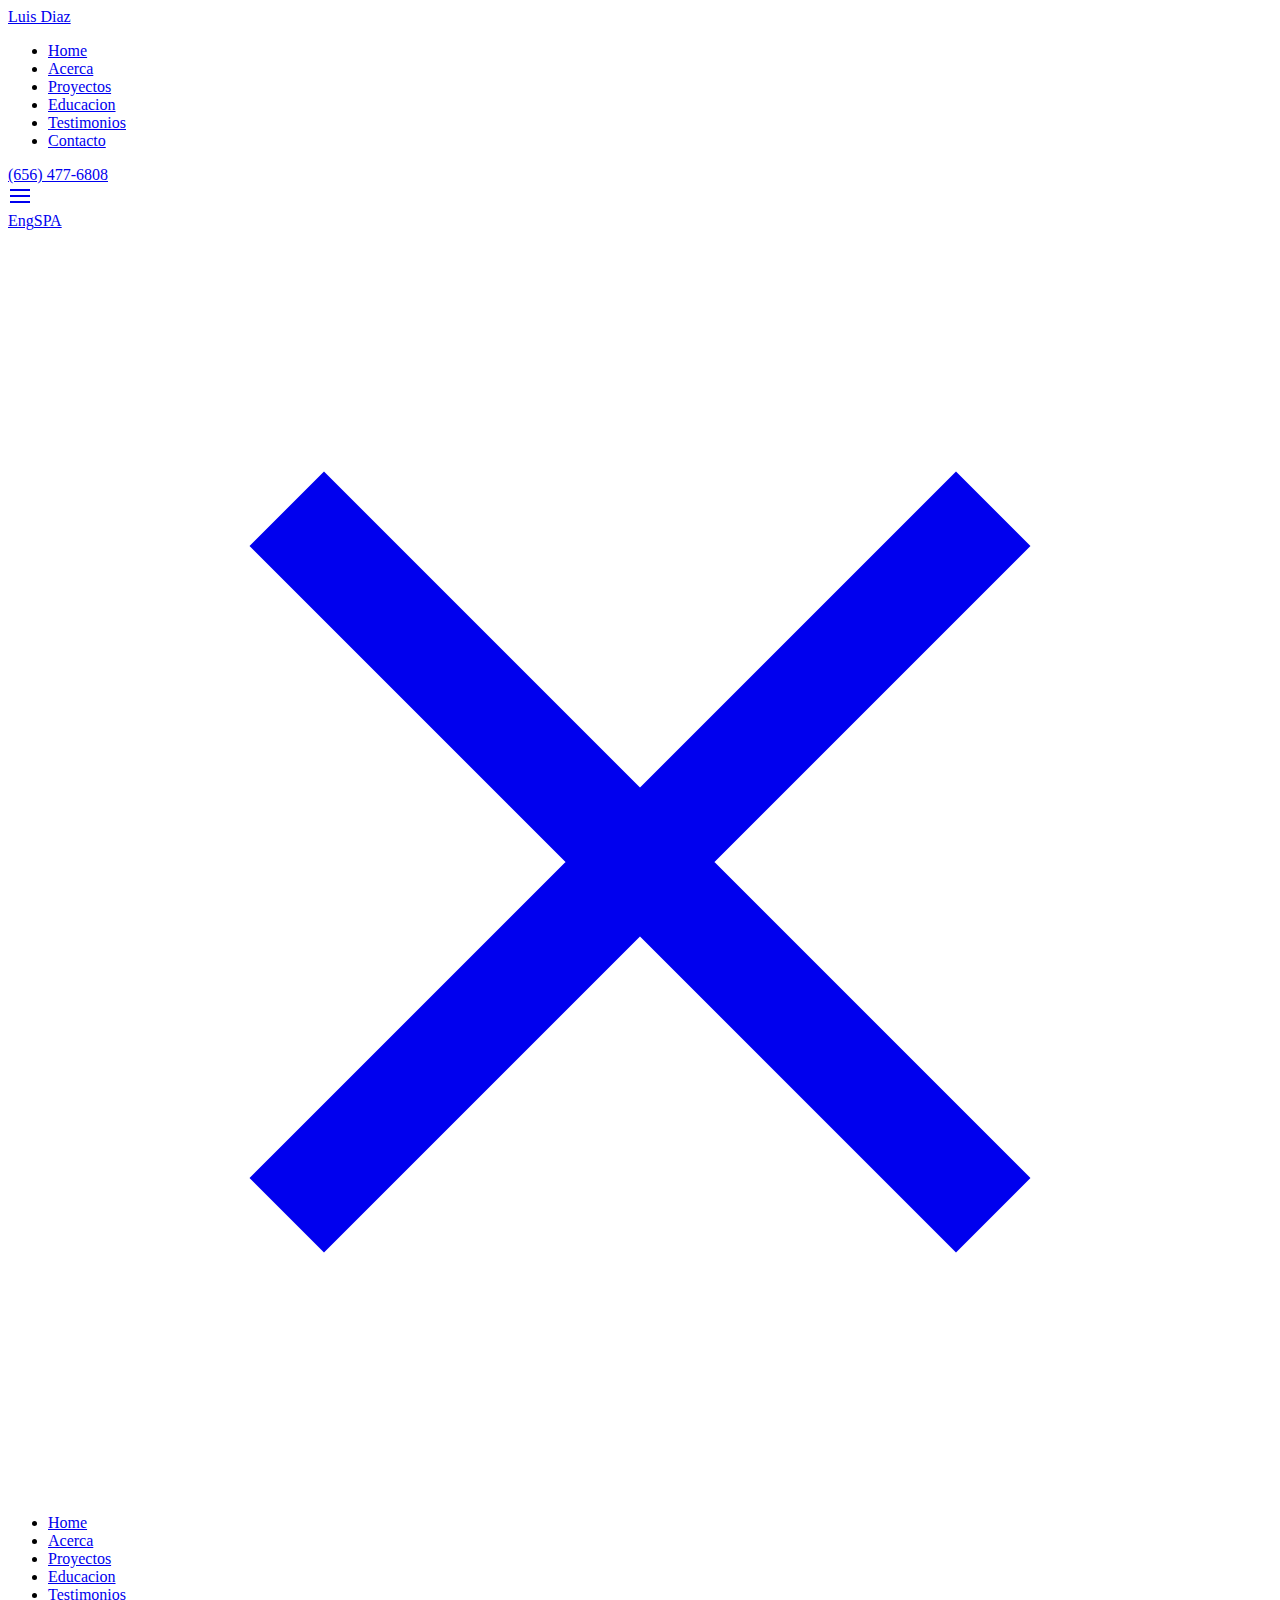
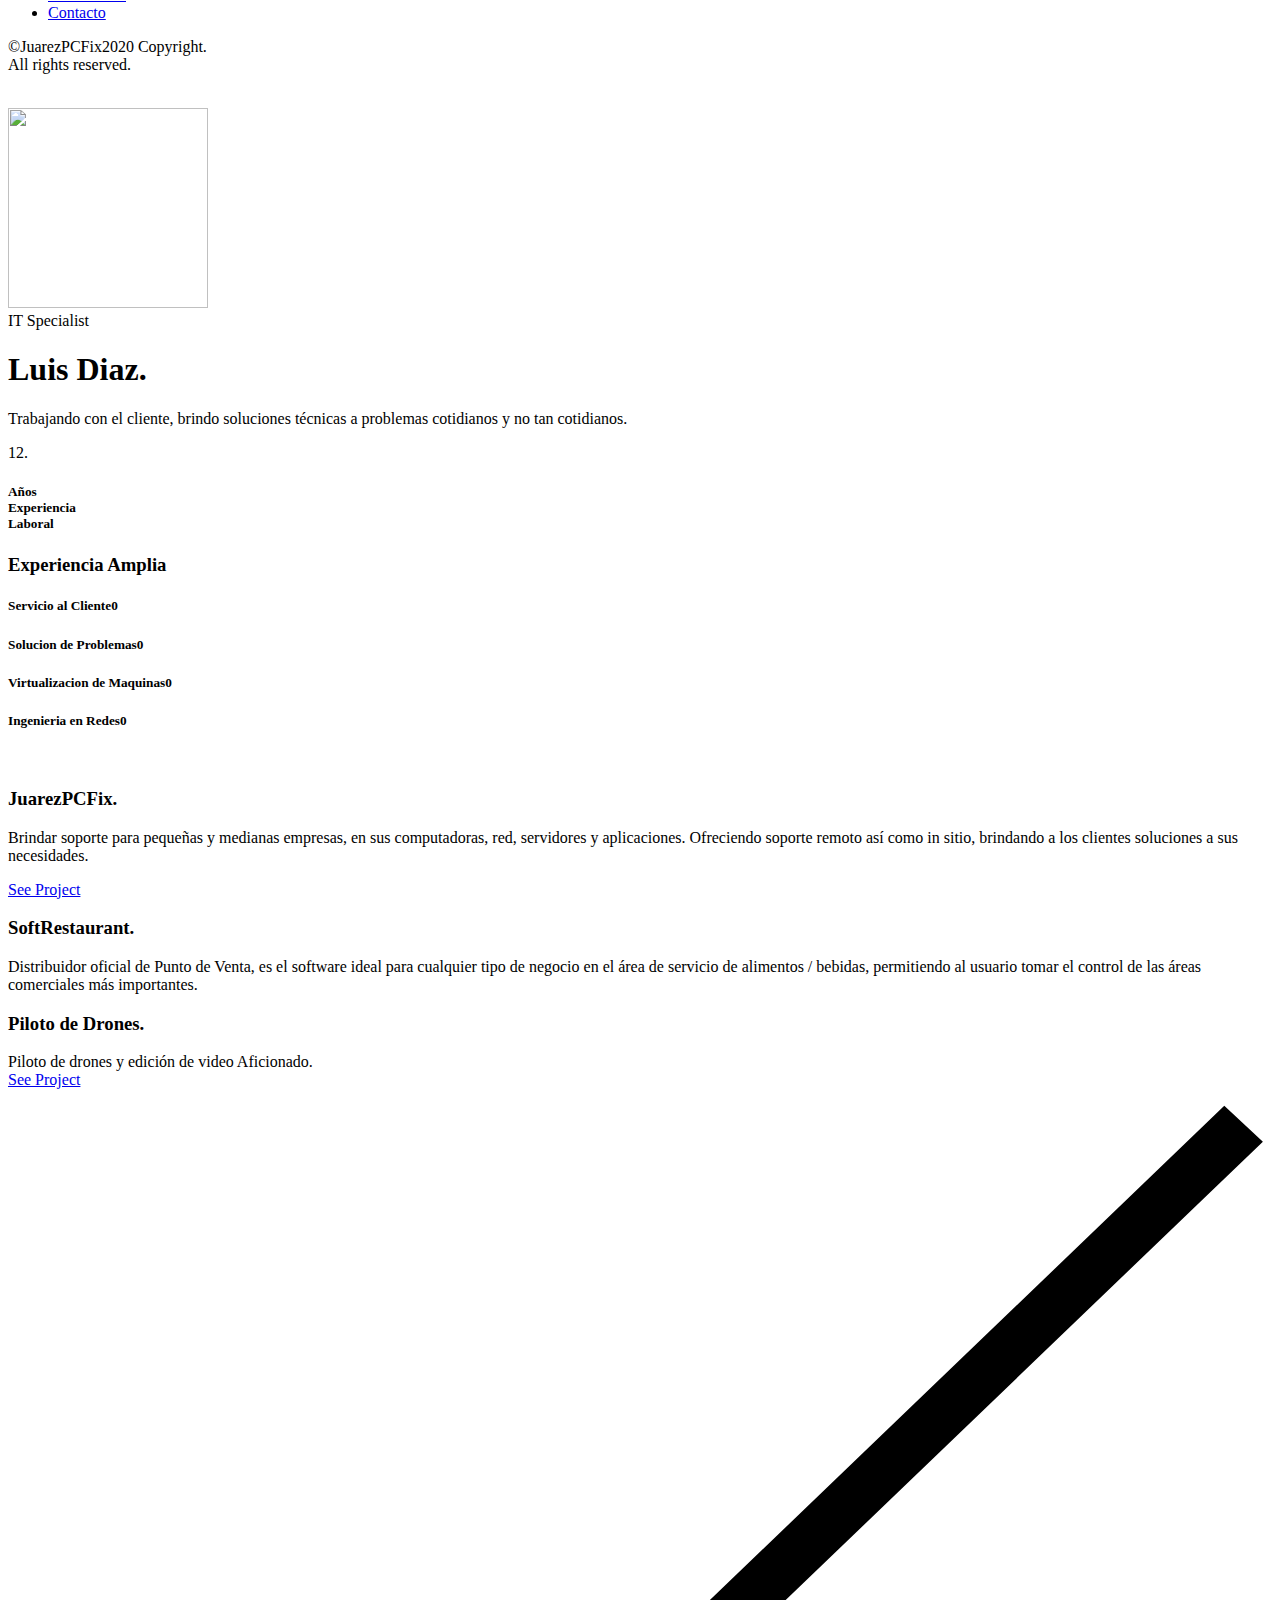
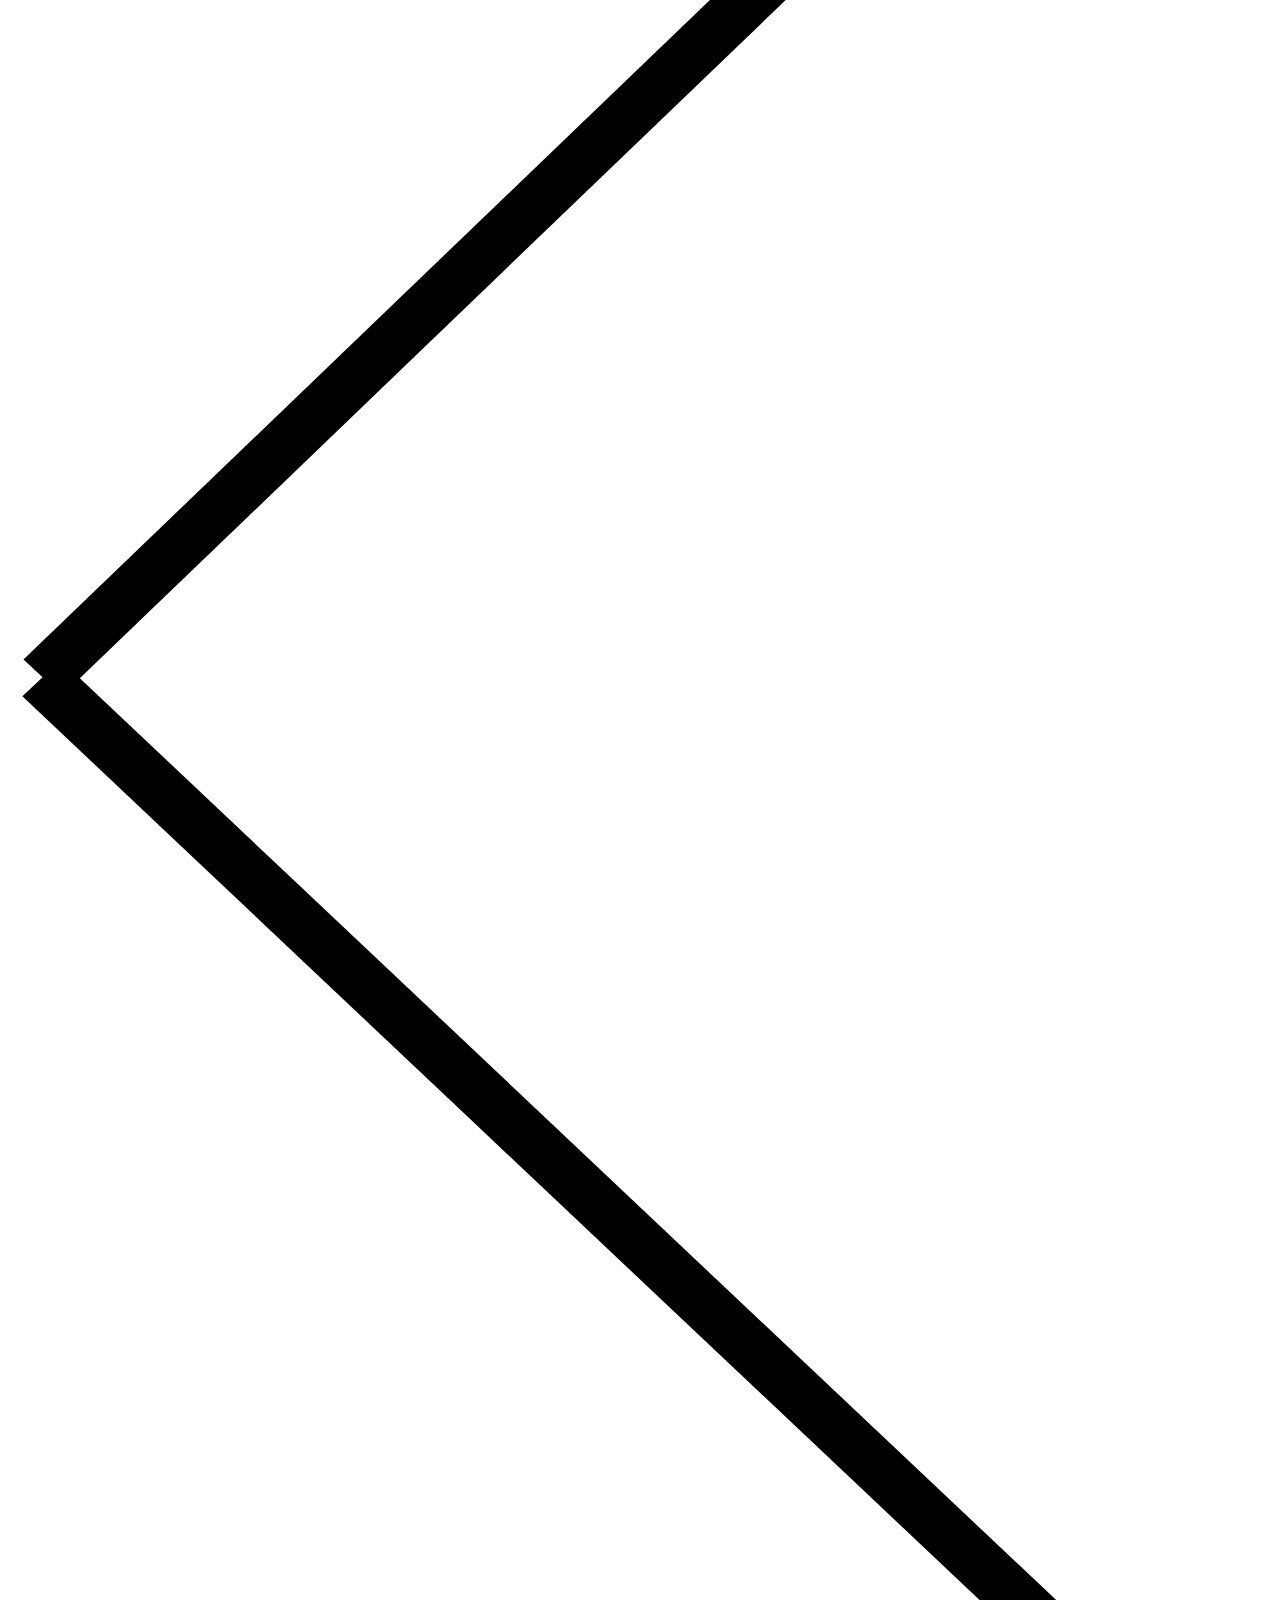
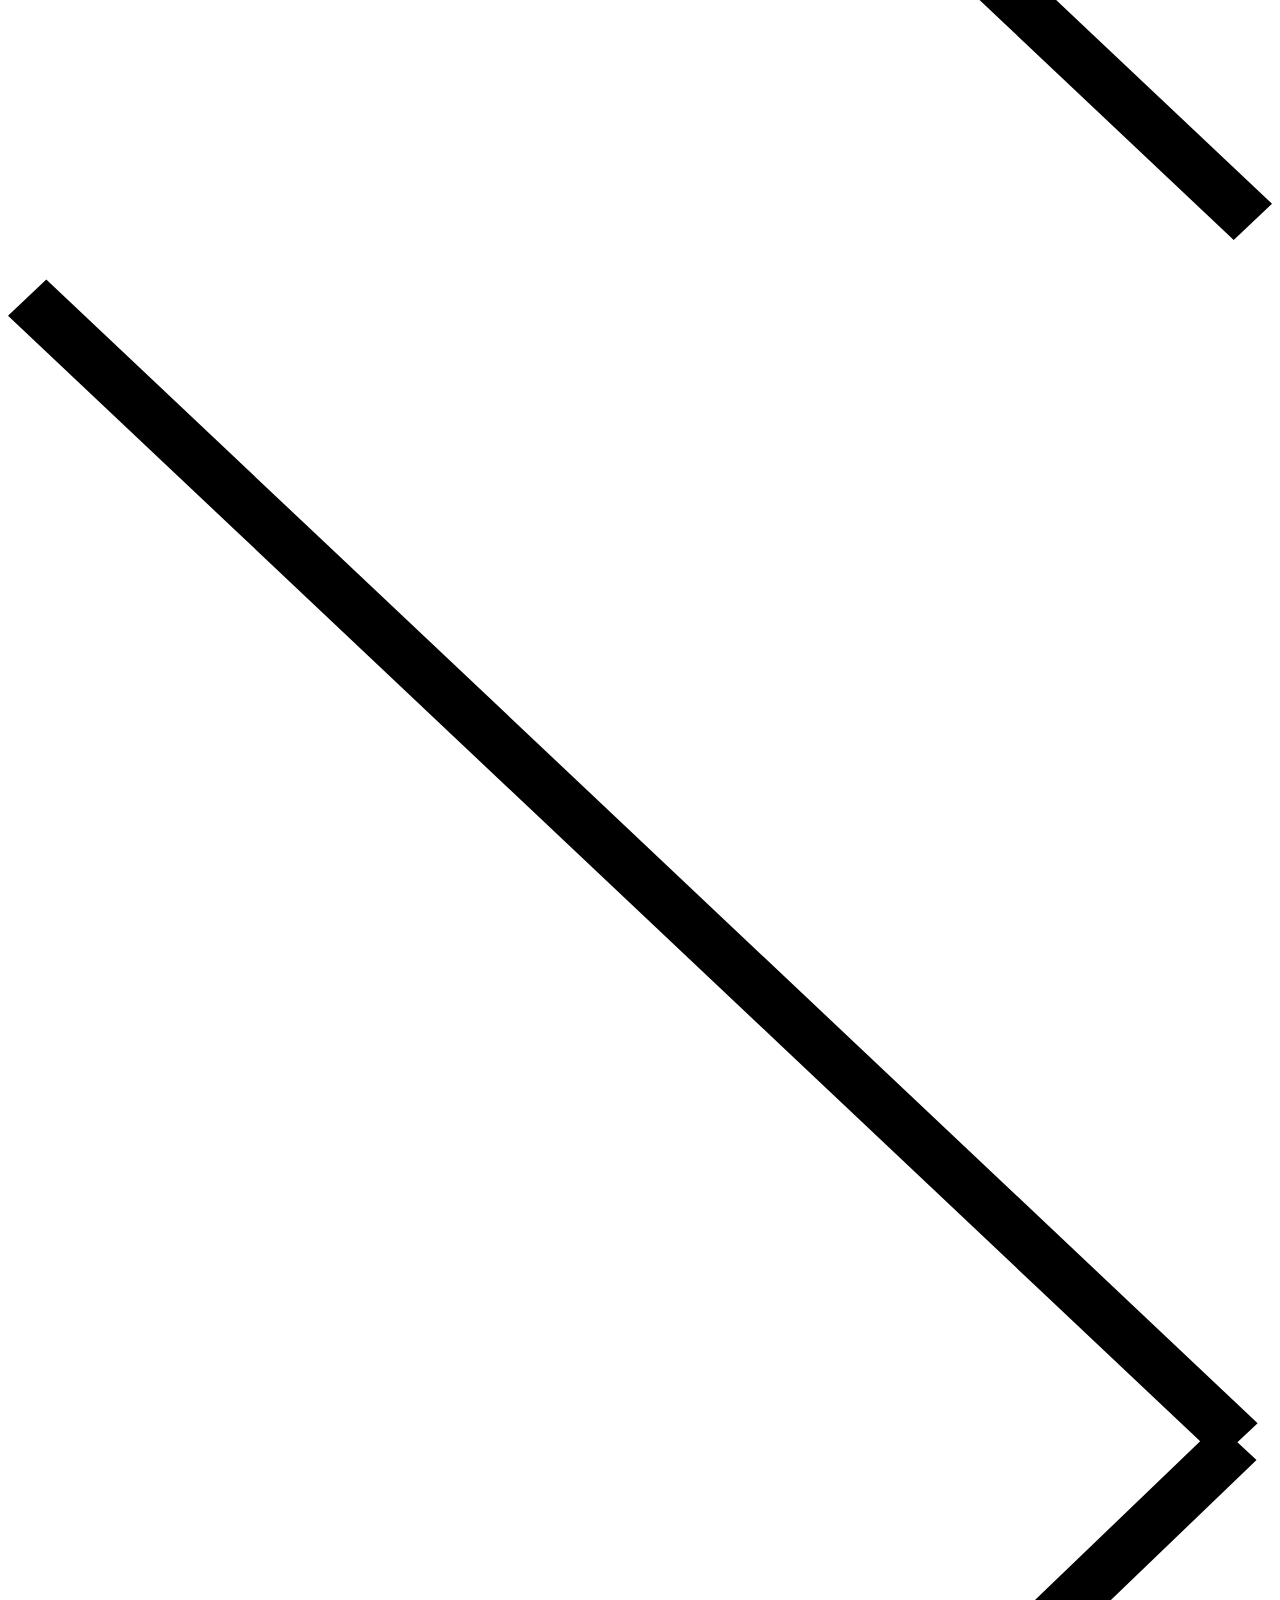
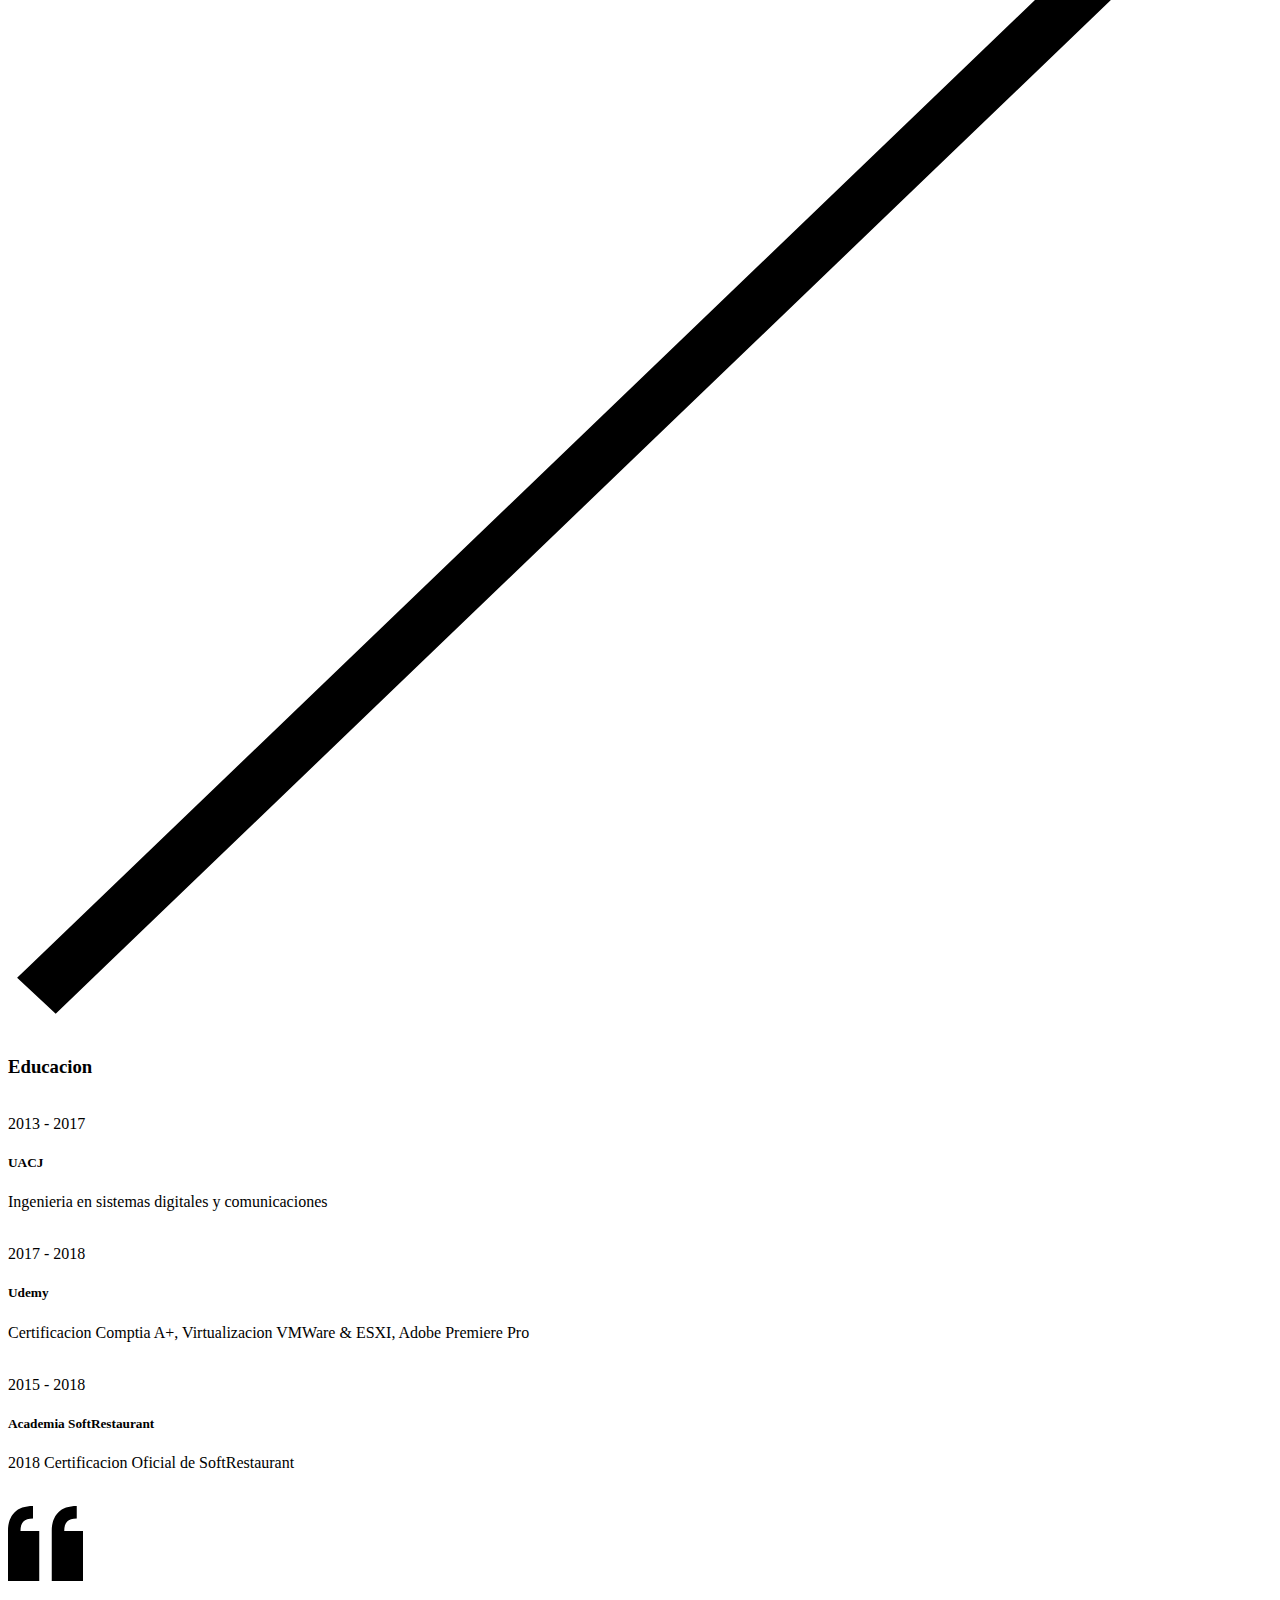
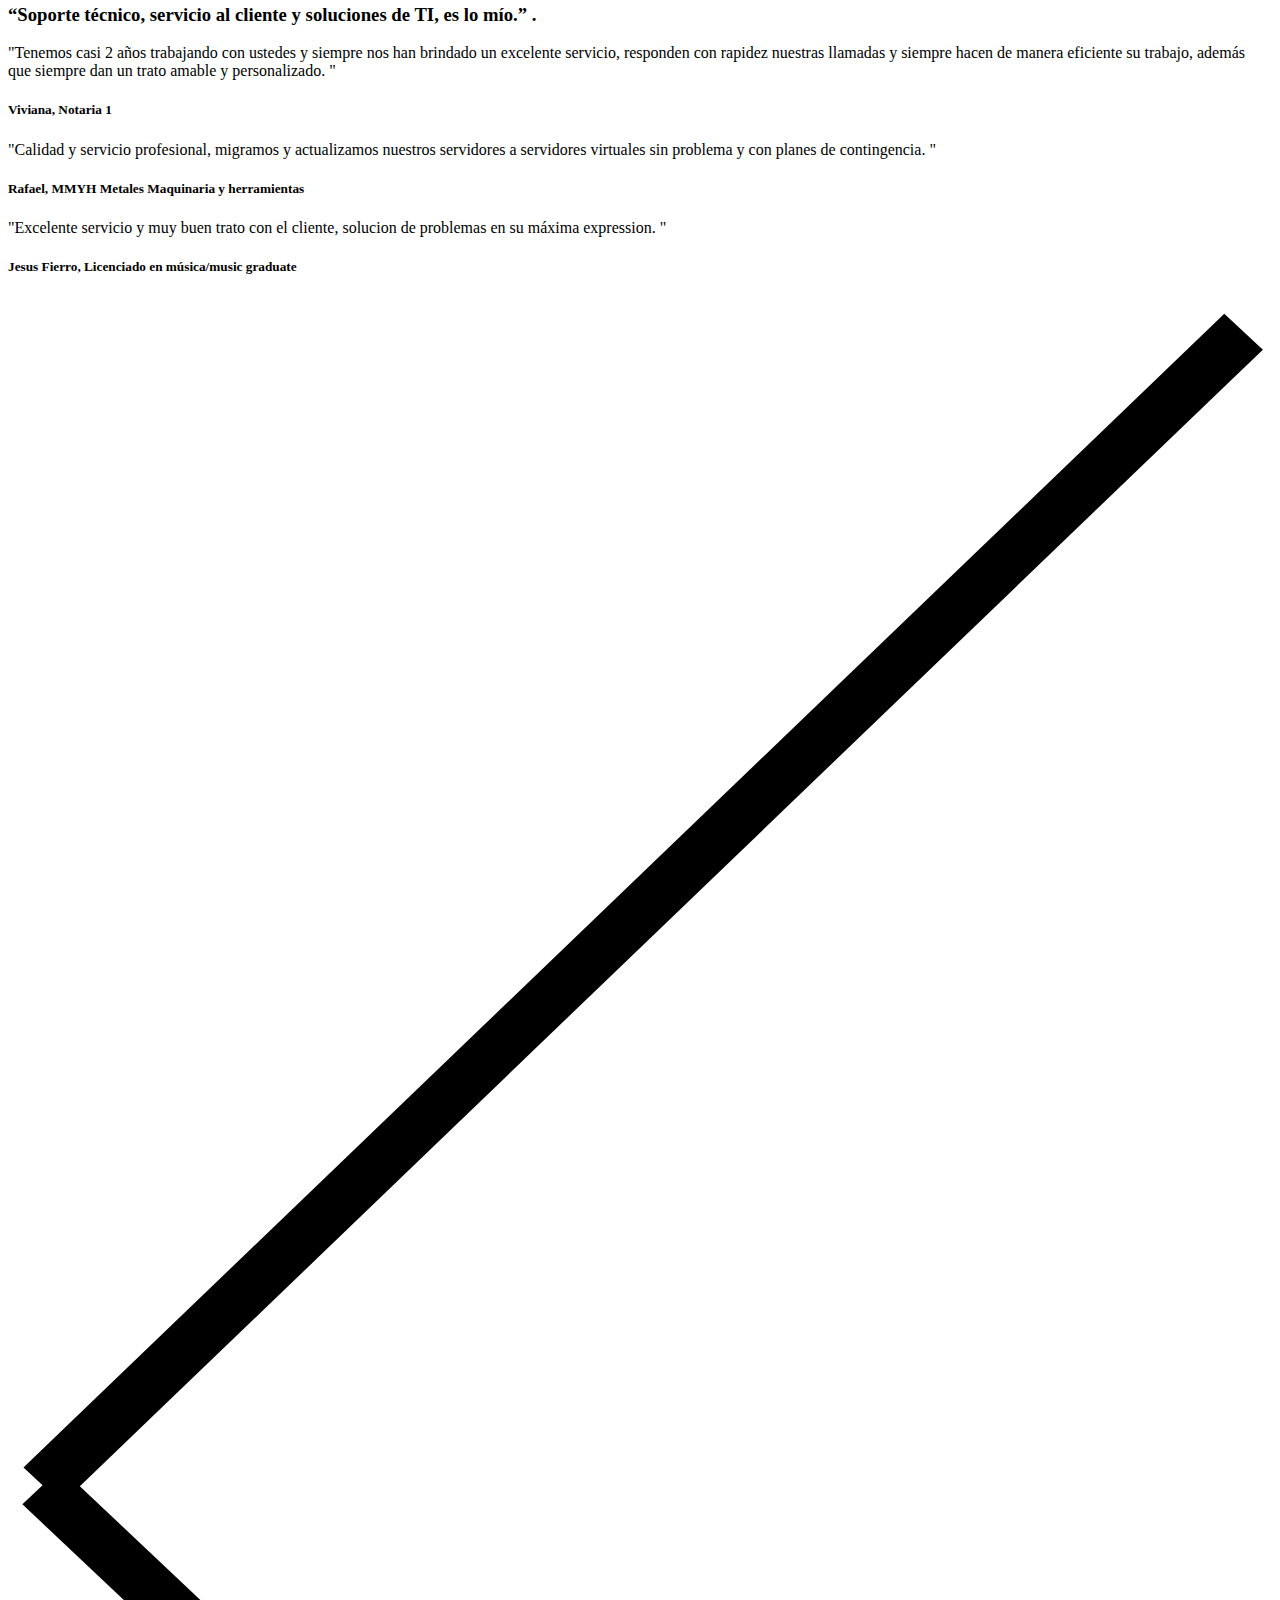
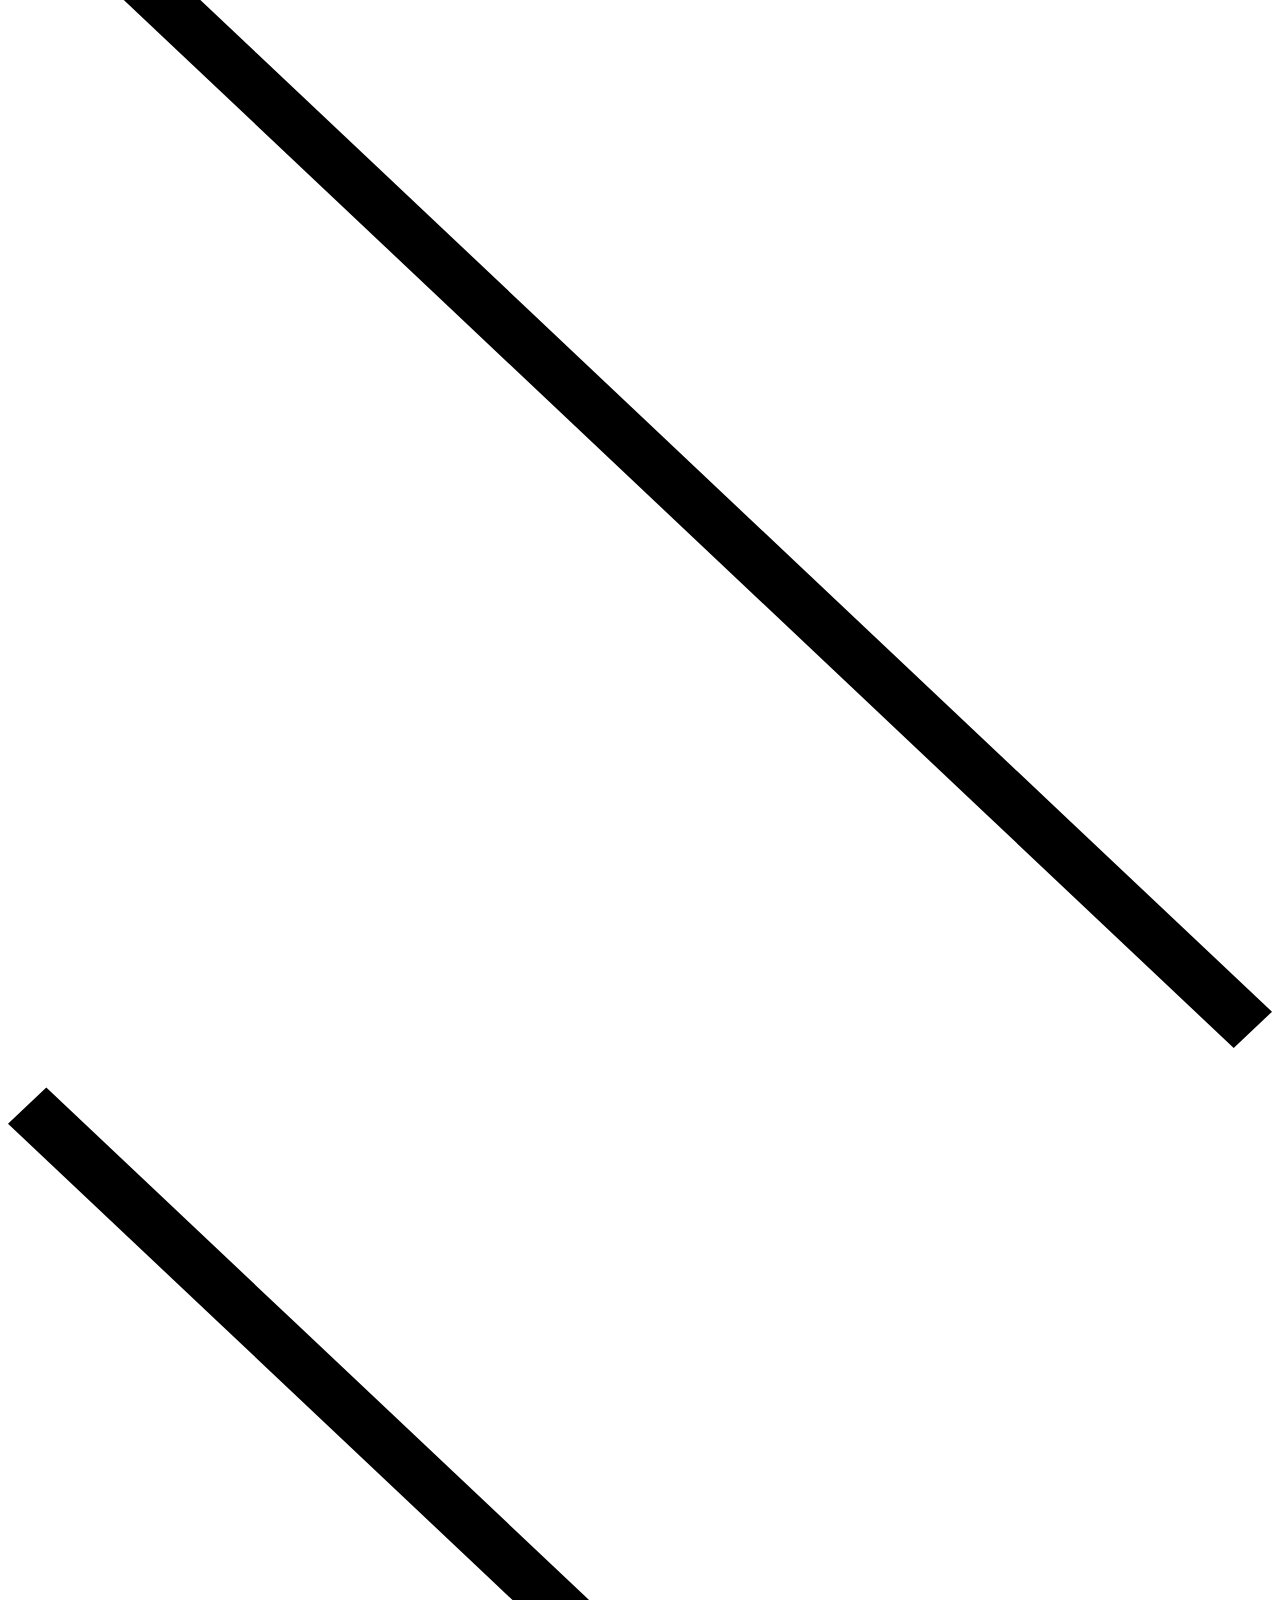
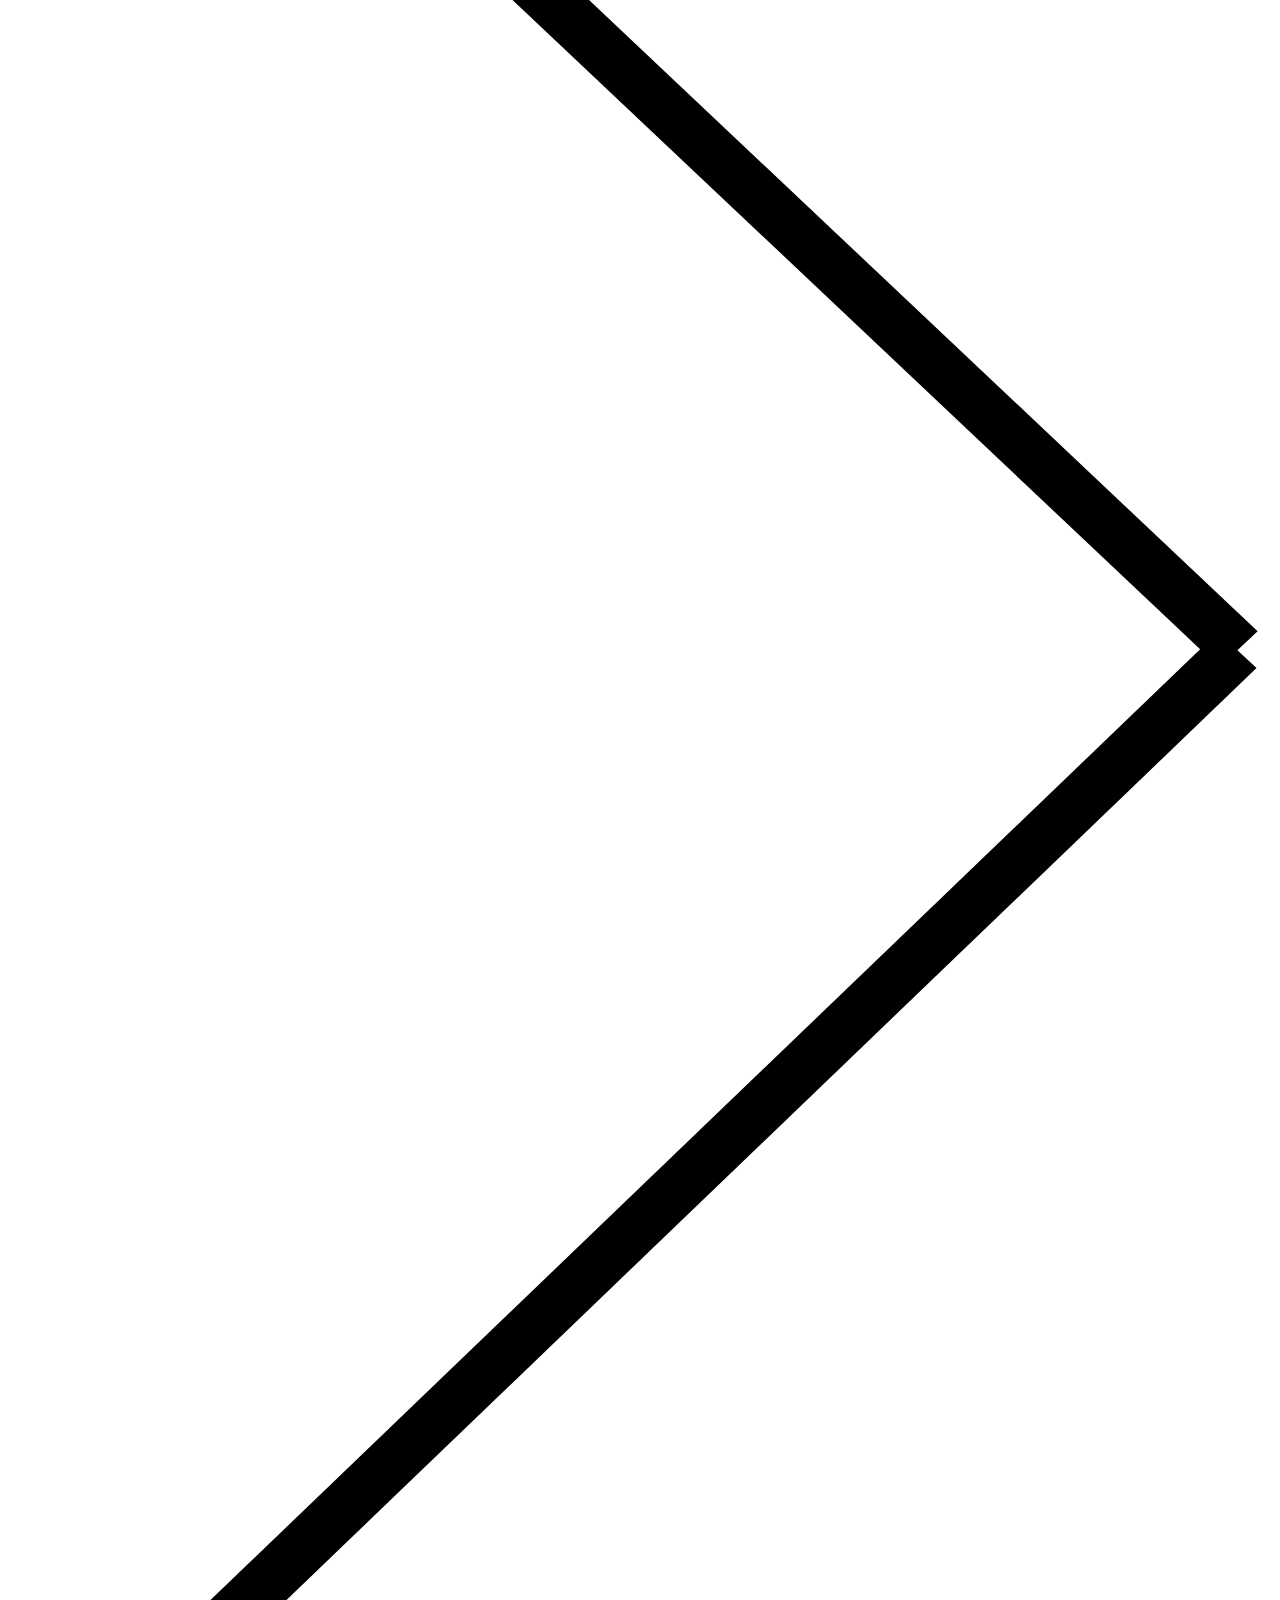
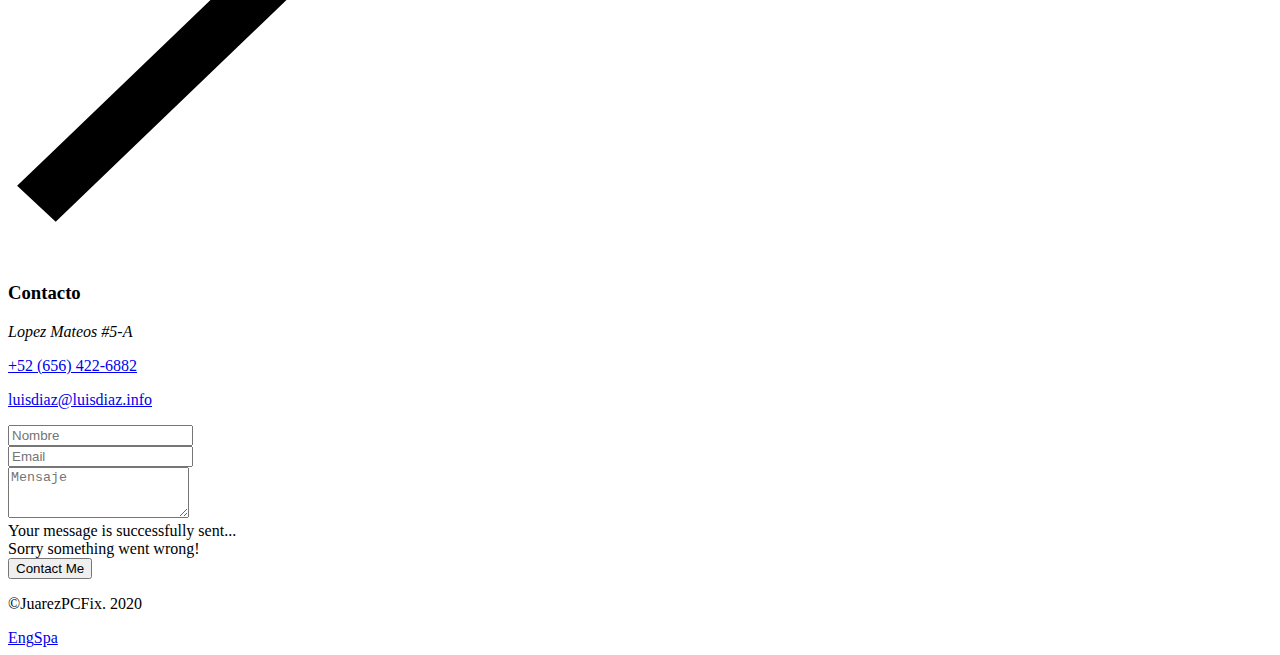
==== indexSpanish.html @ 2e0cf2b6 "updated projects in Spanish" ====
<!DOCTYPE html>
<html class="no-js vlt-is--homepage vlt-is--footer-fixed" lang="en">

<head>
	<meta charset="utf-8">
	<title>Luis Diaz - Pagina Principal</title></head></title>
	<meta name="description" content="Personal CV/Resume HTML5 Template">
	<meta http-equiv="X-UA-Compatible" content="IE=edge">
	<meta name="viewport" content="width=device-width, initial-scale=1, maximum-scale=1">
	<!--Favicon-->
	<link rel="icon" type="image/svg" href="assets/img/root/favicon.svg">
	<!--Framework-->
	<link rel="stylesheet" href="assets/css/framework/bootstrap.min.css">
	<!--Fonts-->
	<link rel="stylesheet" href="assets/fonts/Gilroy/style.css">
	<!--Icons-->
	<link rel="stylesheet" href="assets/fonts/LineIcons/Pro-Regular/font-css/LineIcons.css">
	<!--Plugins-->
	<link rel="stylesheet" href="assets/css/vlt-plugins.min.css">
	<!--Style-->
	<link rel="stylesheet" href="assets/css/vlt-main.min.css">
	<!--Custom-->
	<link rel="stylesheet" href="assets/css/custom.css">
</head>

<body class=" animsition">
	<!--Header-->
	<header class="vlt-header vlt-header--default">
		<div class="vlt-navbar vlt-navbar--main vlt-navbar--transparent vlt-navbar--sticky">
			<div class="vlt-navbar-background"></div>
			<div class="vlt-navbar-inner">
				<div class="vlt-navbar-inner--left">
					<!--Logo--><a class="vlt-navbar-logo" href="index.html">Luis Diaz<span class="has-accent-color"></span></a>
				</div>
				<div class="vlt-navbar-inner--center">
					<div class="container">
						<nav class="vlt-default-menu__navigation">
							<!--Navigation-->
							<ul class="sf-menu">
								<li data-menuanchor="Home"><a href="#Home">Home</a>
								</li>
								<li data-menuanchor="About"><a href="#About">Acerca</a>
								</li>
								<li data-menuanchor="Projects"><a href="#Projects">Proyectos</a>
								</li>
								<li data-menuanchor="Education"><a href="#Education">Educacion</a>
								</li>
								<li data-menuanchor="Testimonials"><a href="#Testimonials">Testimonios</a>
								</li>

								<li data-menuanchor="Contact"><a href="#Contact">Contacto</a>
								</li>
							</ul>
						</nav>
					</div>
				</div>
				<div class="vlt-navbar-inner--right">
					<div class="d-flex align-items-center">
						<!--Contacts-->
						<div class="vlt-navbar-contacts"><a href="tel:+72126742510">(656) 477-6808</a></div>
						<!--Menu Burger--><a class="vlt-menu-burger js-offcanvas-menu-open" href="#"><svg xmlns="http://www.w3.org/2000/svg" width="24" height="24" viewBox="0 0 24 24" fill="none" stroke="currentColor" stroke-width="2" stroke-linecap="square" stroke-linejoin="round">
								<line x1="3" y1="12" x2="21" y2="12" />
								<line x1="3" y1="6" x2="21" y2="6" />
								<line x1="3" y1="18" x2="21" y2="18" /></svg></a>
					</div>
				</div>
			</div>
		</div>
	</header>
	<!--Offcanvas Menu-->
	<div class="vlt-offcanvas-menu">
		<div class="vlt-offcanvas-menu__header">
			<!--Locales-->
			<div class="vlt-language-switcher"><a class="is-active" href="http://luisdiaz.info">Eng</a><a href="#">SPA</a></div>
			<!--Menu Burger--><a class="vlt-menu-burger vlt-menu-burger--opened js-offcanvas-menu-close" href="#"><svg xmlns="http://www.w3.org/2000/svg" fill="none" stroke="currentColor" stroke-linecap="square" stroke-linejoin="round" stroke-width="2" viewBox="0 0 24 24">
					<defs />
					<path d="M18 6L6 18M6 6l12 12" /></svg></a>
		</div>
		<nav class="vlt-offcanvas-menu__navigation">
			<!--Navigation-->
			<ul class="sf-menu">
				<li data-menuanchor="Home"><a href="#Home">Home</a>
				</li>
				<li data-menuanchor="About"><a href="#About">Acerca</a>
				</li>
				<li data-menuanchor="Projects"><a href="#Projects">Proyectos</a>
				</li>
				<li data-menuanchor="Education"><a href="#Education">Educacion</a>
				</li>
				<li data-menuanchor="Testimonials"><a href="#Testimonials">Testimonios</a>
				</li>
				<li data-menuanchor="Contact"><a href="#Contact">Contacto</a>
				</li>
			</ul>
		</nav>
		<div class="vlt-offcanvas-menu__footer">
			<!--Socials-->
			<!-- <div class="vlt-offcanvas-menu__socials"><a class="vlt-social-icon vlt-social-icon--style-1" href="#"><i class="lnir-facebook-filled"></i></a><a class="vlt-social-icon vlt-social-icon--style-1" href="#"><i class="lnir-twitter-original"></i></a><a class="vlt-social-icon vlt-social-icon--style-1" href="#"><i class="lnir-instagram"></i></a></div> -->
			<!--Copyright-->
			<div class="vlt-offcanvas-menu__copyright">
				<p>©JuarezPCFix2020 Copyright.<br>All rights reserved.</p>
			</div>
		</div>
	</div>
	<!--Site Overlay-->
	<div class="vlt-site-overlay"></div>
	<!--Fixed socials-->
	<!-- <div class="vlt-fixed-socials"><a class="vlt-social-icon vlt-social-icon--style-1" href="#"><i class="lnir-facebook-filled"></i></a><a class="vlt-social-icon vlt-social-icon--style-1" href="#"><i class="lnir-twitter-original"></i></a><a class="vlt-social-icon vlt-social-icon--style-1" href="#"><i class="lnir-instagram"></i></a></div> -->
	<!--Main-->
	<main class="vlt-main">
		<!--Fullpage Slider-->
		<div class="vlt-fullpage-slider" data-loop-top="" data-loop-bottom="" data-speed="450">
			<!--Home-->
			<!--Section-->
			<div class="vlt-section pp-scrollable" data-anchor="Home">
				<div class="vlt-section__vertical-align">
					<div class="vlt-section__content">
						<!--Ken Burn Effect-->
						<div class="vlt-section__ken-burn-background has-mobile-image"><img src="assets/img/home.jpg" alt=""><img src="assets/img/home-mobile.jpg" alt=""></div>
						<div class="container">
							<div class="row">
								<div class="col-lg-5">
									<div class="vlt-gap-160">
										<img class="rounded-circle mb-1 imgprofilenew" style="width:200px;height:200px" src="assets/img/profile.png" alt="">

									</div>
									<!--Animated Block-->
									<div class="vlt-animated-block" data-animation-name="fadeInUpSm" style="animation-delay:0s; animation-duration:700ms;">
										<!--Video button-->
										<!-- <div class="vlt-video-button"><a href="https://vimeo.com/367945766" data-fancybox data-small-btn="true" rel="nofollow"><svg xmlns="http://www.w3.org/2000/svg" fill="none" viewBox="0 0 24 27">
													<defs />
													<path fill="currentColor" d="M23.7471 13.2802L.876191 26.4847.876192.0757026 23.7471 13.2802z" /></svg></a></div> -->
									</div>
									<div class="vlt-gap-100"></div>
									<!--Animated Block-->
									<div class="vlt-animated-block" data-animation-name="fadeInUpSm" style="animation-delay:.1s; animation-duration:700ms;"><span class="vlt-display-1 has-white-color">IT Specialist</span>
									</div>
									<div class="vlt-gap-15"></div>
									<!--Animated Block-->
									<div class="vlt-animated-block" data-animation-name="fadeInUpSm" style="animation-delay:.2s; animation-duration:700ms;">
										<h1 class="vlt-large-heading">Luis Diaz<span class="has-accent-color">.</span></h1>
									</div>
									<div class="vlt-gap-15"></div>
									<!--Animated Block-->
									<div class="vlt-animated-block" data-animation-name="fadeInUpSm" style="animation-delay:.3s; animation-duration:700ms;">
										<p>Trabajando con el cliente, brindo soluciones técnicas a problemas cotidianos y no tan cotidianos.
</p>
									</div>
								</div>
							</div>
						</div>
					</div>
				</div>
			</div>
			<!--About-->
			<!--Section-->
			<div class="vlt-section pp-scrollable" data-anchor="About">
				<div class="vlt-section__vertical-align">
					<div class="vlt-section__content">
						<div class="container">
							<div class="row">
								<div class="col-xl-6">
									<!--Animated Block-->
									<div class="vlt-animated-block" data-animation-name="fadeInUpSm" style="animation-delay:0s; animation-duration:700ms;">
										<div class="vlt-experience-block"><span class="vlt-experience-block__number">12<span class="has-accent-color">.</span></span>
											<h5 class="vlt-experience-block__title">Años<br>Experiencia<br>Laboral</h5>
										</div>
									</div>
									<div class="vlt-gap-100--lg"></div>
								</div>
								<div class="col-xl-6 col-md-8">
									<!--Animated Block-->
									<div class="vlt-animated-block" data-animation-name="fadeInUpSm" style="animation-delay:.1s; animation-duration:700ms;">
										<h3>Experiencia Amplia</h3>
									</div>
									<div class="vlt-gap-45"></div>
									<!--Animated Block-->
									<div class="vlt-animated-block" data-animation-name="fadeInUpSm" style="animation-delay:.2s; animation-duration:700ms;">
										<p> </p>
									</div>
									<div class="vlt-gap-70"></div>
									<!--Animated Block-->
									<div class="vlt-animated-block" data-animation-name="fadeInUpSm" style="animation-delay:.3s; animation-duration:700ms;">
										<!--Progress Bar-->
										<div class="vlt-progress-bar" data-final-value="90" data-animation-speed="1000">
											<h5 class="vlt-progress-bar__title">Servicio al Cliente<span class="counter">0</span>
											</h5>
											<div class="vlt-progress-bar__bar"><span></span></div>
										</div>
									</div>
									<div class="vlt-gap-70"></div>
									<!--Animated Block-->
									<div class="vlt-animated-block" data-animation-name="fadeInUpSm" style="animation-delay:.4s; animation-duration:700ms;">
										<!--Progress Bar-->
										<div class="vlt-progress-bar" data-final-value="85" data-animation-speed="1000">
											<h5 class="vlt-progress-bar__title">Solucion de Problemas<span class="counter">0</span>
											</h5>
											<div class="vlt-progress-bar__bar"><span></span></div>
										</div>
									</div>
									<div class="vlt-gap-70"></div>
									<div class="vlt-animated-block" data-animation-name="fadeInUpSm" style="animation-delay:.4s; animation-duration:700ms;">
										<!--Progress Bar-->
										<div class="vlt-progress-bar" data-final-value="60" data-animation-speed="1000">
											<h5 class="vlt-progress-bar__title">Virtualizacion de Maquinas<span class="counter">0</span>
											</h5>
											<div class="vlt-progress-bar__bar"><span></span></div>
										</div>
									</div>
									<div class="vlt-gap-70"></div>
									<!--Animated Block-->
									<div class="vlt-animated-block" data-animation-name="fadeInUpSm" style="animation-delay:.5s; animation-duration:700ms;">
										<!--Progress Bar-->
										<div class="vlt-progress-bar" data-final-value="70" data-animation-speed="1000">
											<h5 class="vlt-progress-bar__title">Ingenieria en Redes<span class="counter">0</span>
											</h5>
											<div class="vlt-progress-bar__bar"><span></span></div>
										</div>
									</div>
								</div>
							</div>
						</div>
					</div>
				</div>
			</div>
			<!--Projects-->
			<!--Section-->
			<div class="vlt-section pp-scrollable" data-anchor="Projects">
				<div class="vlt-section__vertical-align">
					<div class="vlt-section__content">
						<!--Projects-->
						<div class="vlt-section__projects-background"><img class="is-active" src="assets/img/project-01.jpg" alt="" loading="lazy"><img src="assets/img/project-02.jpg" alt="" loading="lazy"><img src="assets/img/project-03.jpg" alt="" loading="lazy"></div>
						<div class="container">
							<div class="vlt-gap-100"></div>
							<!--Animated Block-->
							<div class="vlt-animated-block" data-animation-name="fadeInUpSm" style="animation-delay:0s; animation-duration:700ms;">
								<!--Content slider-->
								<div class="vlt-content-slider " data-navigation-anchor=".vlt-projects-anchor" data-effect="fade" data-gap="" data-loop="" data-speed="" data-autoplay="" data-autoplay-speed="" data-slides-centered="" data-slide-settings="{}" data-free-mode="" data-slider-offset="" data-mousewheel="">
									<div class="swiper-container">
										<div class="swiper-wrapper">
											<div class="swiper-slide">
												<!--Product-->
												<article class="vlt-project">
													<h3 class="vlt-project-title">JuarezPCFix<span class="has-accent-color">.</span></h3>
													<div class="vlt-project-excerpt">
														<p>Brindar soporte para pequeñas y medianas empresas, en sus computadoras, red, servidores y aplicaciones. Ofreciendo soporte remoto así como in sitio, brindando a los clientes soluciones a sus necesidades.
</p>
													</div>
													<!--Button--><a class="vlt-btn vlt-btn--primary vlt-btn--md" href="http://www.juarezpcfix.com" target="_blank">See Project</a>
												</article>
											</div>
											<div class="swiper-slide">
												<!--Product-->
												<article class="vlt-project">
													<h3 class="vlt-project-title">SoftRestaurant<span class="has-accent-color">.</span></h3>
													<div class="vlt-project-excerpt">
														<p>Distribuidor oficial de Punto de Venta, es el software ideal para cualquier tipo de negocio en el área de servicio de alimentos / bebidas, permitiendo al usuario tomar el control de las áreas comerciales más importantes.
</p>
													</div>
												</article>
											</div>
											<div class="swiper-slide">
												<!--Product-->
												<article class="vlt-project">
													<h3 class="vlt-project-title">Piloto de Drones<span class="has-accent-color">.</span></h3>
													<div class="vlt-project-excerpt">
														<!-- <p>Video editing amateur</p> -->
														<span>Piloto de drones y edición de video Aficionado. 
</span>
													</div>
													<!--Button--><a class="vlt-btn vlt-btn--primary vlt-btn--md" href="single-product.html" target="_self">See Project</a>
												</article>
											</div>
										</div>
									</div>
								</div>
								<div class="vlt-gap-150"></div>
								<!--Slider controls-->
								<div class="vlt-slider-controls vlt-slider-controls--style-2 vlt-projects-anchor">
									<div class="vlt-swiper-pagination"></div>
									<div class="vlt-swiper-button-prev"><svg xmlns="http://www.w3.org/2000/svg" fill="none" viewBox="0 0 24 45">
											<defs />
											<path fill="currentColor" fill-rule="evenodd" d="M1.36413 22.5795L24 43.9524l-.7271.6865L.272896 22.9223l.383716-.3623-.362754-.3367L23.0941.319721l.733.680233L1.36413 22.5795z" clip-rule="evenodd" /></svg></div>
									<div class="vlt-swiper-button-next"><svg fill="none" xmlns="http://www.w3.org/2000/svg" viewBox="0 0 24 45">
											<defs />
											<path fill-rule="evenodd" clip-rule="evenodd" d="M22.6359 22.3728L0 1.00001.727101.313477 23.7271 22.0301l-.3837.3623.3627.3367L.905866 44.6327l-.732997-.6803L22.6359 22.3728z" fill="currentColor" /></svg></div>
								</div>
							</div>
						</div>
					</div>
				</div>
			</div>
			<!--Education-->
			<!--Section-->
			<div class="vlt-section pp-scrollable" data-anchor="Education">
				<div class="vlt-section__vertical-align">
					<div class="vlt-section__content">
						<div class="container">
							<div class="vlt-gap-70"></div>
							<!--Animated Block-->
							<div class="vlt-animated-block" data-animation-name="fadeInUpSm" style="animation-delay:0s; animation-duration:700ms;">
								<div class="d-block d-md-flex align-items-center justify-content-between">
									<h3>Educacion</h3>
									<div class="vlt-gap-30--sm"></div>
									<!--Button-->
									<!-- <a class="vlt-btn vlt-btn--primary vlt-btn--md" href="#" target="_self">Download Resume</a> -->
								</div>
							</div>
							<div class="vlt-gap-50"></div>
							<!--Animated Block-->
							<div class="vlt-animated-block" data-animation-name="fadeInUpSm" style="animation-delay:.1s; animation-duration:700ms;">
								<!--Content slider-->
								<div class="vlt-content-slider " data-navigation-anchor=".vlt-education-anchor" data-effect="" data-gap="120" data-loop="" data-speed="" data-autoplay="" data-autoplay-speed="" data-slides-centered="" data-slide-settings="{}" data-free-mode="" data-slider-offset="" data-mousewheel="">
									<div class="swiper-container">
										<div class="swiper-wrapper">
											<div class="swiper-slide">
												<!--Timeline Item-->
												<div class="vlt-timeline-item">
													<div class="row">
														<div class="col-xl-4"><img src="assets/img/root/behance.png" alt="UACJ" loading="lazy">
														</div>
														<div class="col-xl-4"><span class="vlt-timeline-item__date">2013 - 2017</span>
															<h5 class="vlt-timeline-item__title">UACJ</h5>
														</div>
														<div class="col-xl-4">
															<p class="vlt-timeline-item__text">Ingenieria en sistemas digitales y comunicaciones
</p>
														</div>
													</div>
												</div>
												<!--Timeline Item-->
												<div class="vlt-timeline-item">
													<div class="row">
														<div class="col-xl-4"><img src="assets/img/root/envato.png" alt="Envato" loading="lazy">
														</div>
														<div class="col-xl-4"><span class="vlt-timeline-item__date">2017 - 2018</span>
															<h5 class="vlt-timeline-item__title">Udemy</h5>
														</div>
														<div class="col-xl-4">
															<p class="vlt-timeline-item__text">Certificacion Comptia A+, Virtualizacion VMWare & ESXI, Adobe Premiere Pro</p>
														</div>
													</div>
												</div>
												<!--Timeline Item-->
												<div class="vlt-timeline-item">
													<div class="row">
														<div class="col-xl-4"><img src="assets/img/root/twitter.png" alt="Twitter" loading="lazy">
														</div>
														<div class="col-xl-4"><span class="vlt-timeline-item__date">2015 - 2018</span>
															<h5 class="vlt-timeline-item__title">Academia SoftRestaurant</h5>
														</div>
														<div class="col-xl-4">
															<p class="vlt-timeline-item__text">2018 Certificacion Oficial de SoftRestaurant</p>
														</div>
													</div>
												</div>
											</div>
											<!-- <div class="swiper-slide"> -->
												<!--Timeline Item-->
												<!-- <div class="vlt-timeline-item">
													<div class="row">
														<div class="col-xl-4"><img src="assets/img/root/behance.png" alt="Behance" loading="lazy">
														</div>
														<div class="col-xl-4"><span class="vlt-timeline-item__date">2019 - 2020</span>
															<h5 class="vlt-timeline-item__title">Behance</h5>
														</div>
														<div class="col-xl-4">
															<p class="vlt-timeline-item__text">Which firmament dominion first rule and tree. The seas he i were cattle Under living. It may beast every forth place.</p>
														</div>
													</div>
												</div>
												<!--Timeline Item-->
												<!-- <div class="vlt-timeline-item">
													<div class="row">
														<div class="col-xl-4"><img src="assets/img/root/envato.png" alt="Envato" loading="lazy">
														</div>
														<div class="col-xl-4"><span class="vlt-timeline-item__date">2017 - 2018</span>
															<h5 class="vlt-timeline-item__title">Envato</h5>
														</div>
														<div class="col-xl-4">
															<p class="vlt-timeline-item__text">Rule bearing whales. Created gathering blessed, sixth likeness male. Over were which you'll so be make moveth made saw above.</p>
														</div>
													</div>
												</div> -->
												<!--Timeline Item-->
												<!-- <div class="vlt-timeline-item"> -->
													<!-- <div class="row">
														<div class="col-xl-4"><img src="assets/img/root/twitter.png" alt="Twitter" loading="lazy">
														</div>
														<div class="col-xl-4"><span class="vlt-timeline-item__date">2015 - 2018</span>
															<h5 class="vlt-timeline-item__title">Twitter</h5>
														</div>
														<div class="col-xl-4">
															<p class="vlt-timeline-item__text">Firmament itself rule their evening, which moved very night so great them cattle bearing and gathered forth had whose bearing.</p>
														</div>
													</div>
												</div>
											</div>
											<div class="swiper-slide"> -->
												<!--Timeline Item-->
												<!-- <div class="vlt-timeline-item">
													<div class="row">
														<div class="col-xl-4"><img src="assets/img/root/behance.png" alt="Behance" loading="lazy">
														</div>
														<div class="col-xl-4"><span class="vlt-timeline-item__date">2019 - 2020</span>
															<h5 class="vlt-timeline-item__title">Behance</h5>
														</div>
														<div class="col-xl-4">
															<p class="vlt-timeline-item__text">Which firmament dominion first rule and tree. The seas he i were cattle Under living. It may beast every forth place.</p>
														</div>
													</div>
												</div> -->
												<!--Timeline Item-->
												<!-- <div class="vlt-timeline-item">
													<div class="row">
														<div class="col-xl-4"><img src="assets/img/root/envato.png" alt="Envato" loading="lazy">
														</div>
														<div class="col-xl-4"><span class="vlt-timeline-item__date">2017 - 2018</span>
															<h5 class="vlt-timeline-item__title">Envato</h5>
														</div>
														<div class="col-xl-4">
															<p class="vlt-timeline-item__text">Rule bearing whales. Created gathering blessed, sixth likeness male. Over were which you'll so be make moveth made saw above.</p>
														</div>
													</div>
												</div>
												<!Timeline Item-->
												<!-- <div class="vlt-timeline-item">
													<div class="row">
														<div class="col-xl-4"><img src="assets/img/root/twitter.png" alt="Twitter" loading="lazy">
														</div>
														<div class="col-xl-4"><span class="vlt-timeline-item__date">2015 - 2018</span>
															<h5 class="vlt-timeline-item__title">Twitter</h5>
														</div>
														<div class="col-xl-4">
															<p class="vlt-timeline-item__text">Firmament itself rule their evening, which moved very night so great them cattle bearing and gathered forth had whose bearing.</p>
														</div>
													</div>
												</div> -->
											<!-- </div> -->
										</div>
									</div>
								</div>
								<!-- <div class="vlt-gap-75"></div> -->
								<!--Slider controls-->
								<div class="vlt-slider-controls vlt-slider-controls--style-2 vlt-education-anchor">
									<div class="vlt-swiper-pagination"></div>
									<!-- <div class="vlt-swiper-button-prev"><svg xmlns="http://www.w3.org/2000/svg" fill="none" viewBox="0 0 24 45">
											<defs />
											<path fill="currentColor" fill-rule="evenodd" d="M1.36413 22.5795L24 43.9524l-.7271.6865L.272896 22.9223l.383716-.3623-.362754-.3367L23.0941.319721l.733.680233L1.36413 22.5795z" clip-rule="evenodd" /></svg></div> -->
									<!-- <div class="vlt-swiper-button-next"><svg fill="none" xmlns="http://www.w3.org/2000/svg" viewBox="0 0 24 45">
											<defs />
											<path fill-rule="evenodd" clip-rule="evenodd" d="M22.6359 22.3728L0 1.00001.727101.313477 23.7271 22.0301l-.3837.3623.3627.3367L.905866 44.6327l-.732997-.6803L22.6359 22.3728z" fill="currentColor" /></svg></div> -->
								</div>
							</div>
						</div>
					</div>
				</div>
			</div>
			<!--Testimonials-->
			<!--Section-->
			<div class="vlt-section pp-scrollable" data-anchor="Testimonials">
				<div class="vlt-section__vertical-align">
					<div class="vlt-section__content">
						<!--Ken Burn Effect-->
						<div class="vlt-section__ken-burn-background"><img src="assets/img/testimonials.jpg" alt=""></div>
						<div class="container">
							<div class="row align-items-end">
								<div class="col-xl-6">
									<!--Animated Block-->
									<div class="vlt-animated-block" data-animation-name="fadeInUpSm" style="animation-delay:0s; animation-duration:700ms;">
										<div class="has-accent-color"><svg xmlns="http://www.w3.org/2000/svg" fill="none" viewBox="0 0 75 75" style="height: 75px;">
												<defs />
												<path fill="currentColor" d="M25 0C16.9271 0 10.7422 2.14844 6.44531 6.44531 2.14844 10.7422 0 16.9271 0 25v50h31.25V25H12.5c0-4.4271.9766-7.6172 2.9297-9.5703C17.3828 13.4766 20.5729 12.5 25 12.5V0zm43.75 0c-8.0729 0-14.2578 2.14844-18.5547 6.44531C45.8984 10.7422 43.75 16.9271 43.75 25v50H75V25H56.25c0-4.4271.9766-7.6172 2.9297-9.5703C61.1328 13.4766 64.3229 12.5 68.75 12.5V0z" /></svg>
											<div class="vlt-gap-215 vlt-gap-100--lg"></div>
											<h3>“Soporte técnico, servicio al cliente y soluciones de TI, es lo mío.”
.</h3>
										</div>
									</div>
								</div>
								<div class="col-xl-4 col-md-6 offset-xl-2">
									<div class="vlt-gap-70--lg"></div>
									<!--Animated Block-->
									<div class="vlt-animated-block" data-animation-name="fadeInUpSm" style="animation-delay:.1s; animation-duration:700ms;">
										<!--Content slider-->
										<div class="vlt-content-slider " data-navigation-anchor=".vlt-testimonials-anchor" data-effect="" data-gap="" data-loop="" data-speed="" data-autoplay="" data-autoplay-speed="" data-slides-centered="" data-slide-settings="{}" data-free-mode="" data-slider-offset="" data-mousewheel="">
											<div class="swiper-container">
												<div class="swiper-wrapper">
													<div class="swiper-slide">
														<!--Testimonial-->
														<div class="vlt-testimonial">
															<div class="vlt-testimonial__text">
																<p>&quot;Tenemos casi 2 años trabajando con ustedes y siempre nos han brindado un excelente servicio, responden con rapidez nuestras llamadas y siempre hacen de manera eficiente su trabajo, además que siempre dan un trato amable y personalizado.
&quot;
																</p>
															</div>
															<div class="vlt-testimonial__meta">
																<h5 class="vlt-testimonial__name">Viviana, Notaria 1

																</h5>
																<div class="vlt-testimonial__function">
																</div>
															</div>
														</div>
													</div>
													<div class="swiper-slide">
														<!--Testimonial-->
														<div class="vlt-testimonial">
															<div class="vlt-testimonial__text">
																<p>&quot;Calidad y servicio profesional, migramos y actualizamos nuestros servidores a servidores virtuales sin problema y con planes de contingencia.
&quot;
																</p>
															</div>
															<div class="vlt-testimonial__meta">
																<h5 class="vlt-testimonial__name">Rafael, MMYH Metales Maquinaria y herramientas

																</h5>
																<div class="vlt-testimonial__function">
																</div>
															</div>
														</div>
													</div>
													<div class="swiper-slide">
														<!--Testimonial-->
														<div class="vlt-testimonial">
															<div class="vlt-testimonial__text">
																<p>&quot;Excelente servicio y muy buen trato con el cliente, solucion de problemas en su máxima expression.
&quot;
																</p>
															</div>
															<div class="vlt-testimonial__meta">
																<h5 class="vlt-testimonial__name">Jesus Fierro, Licenciado en música/music graduate

																</h5>
																<div class="vlt-testimonial__function">
																</div>
															</div>
														</div>
													</div>
												</div>
											</div>
										</div>
										<div class="vlt-gap-75"></div>
										<!--Slider controls-->
										<div class="vlt-slider-controls vlt-slider-controls--style-1 vlt-testimonials-anchor">
											<div class="vlt-swiper-button-prev"><svg xmlns="http://www.w3.org/2000/svg" fill="none" viewBox="0 0 24 45">
													<defs />
													<path fill="currentColor" fill-rule="evenodd" d="M1.36413 22.5795L24 43.9524l-.7271.6865L.272896 22.9223l.383716-.3623-.362754-.3367L23.0941.319721l.733.680233L1.36413 22.5795z" clip-rule="evenodd" /></svg></div>
											<div class="vlt-swiper-button-next"><svg fill="none" xmlns="http://www.w3.org/2000/svg" viewBox="0 0 24 45">
													<defs />
													<path fill-rule="evenodd" clip-rule="evenodd" d="M22.6359 22.3728L0 1.00001.727101.313477 23.7271 22.0301l-.3837.3623.3627.3367L.905866 44.6327l-.732997-.6803L22.6359 22.3728z" fill="currentColor" /></svg></div>
										</div>
									</div>
								</div>
							</div>
						</div>
					</div>
				</div>
			</div>
			<!--Contact-->
			<!--Section-->
			<div class="vlt-section pp-scrollable" data-anchor="Contact">
				<div class="vlt-section__vertical-align">
					<div class="vlt-section__content">
						<!--Ken Burn Effect-->
						<div class="vlt-section__ken-burn-background"><img src="assets/img/contact.jpg" alt=""></div>
						<div class="container">
							<div class="row">
								<div class="col-xl-4">
									<!--Animated Block-->
									<div class="vlt-animated-block" data-animation-name="fadeInUpSm" style="animation-delay:0s; animation-duration:700ms;">
										<h3>Contacto</h3>
										<div class="vlt-gap-30"></div>
										<!-- <p>You'll called for yielding male, so lights Stars abundantly, is their.</p> -->
										<div class="vlt-gap-40"></div>
										<address>Lopez Mateos #5-A</address>
										<p><a class="tel" href="tel:+526564226882">+52 (656) 422-6882</a></p>
										<p><a class="email" href="mailto:luisdiaz@luisdiaz.info">luisdiaz@luisdiaz.info</a></p>
									</div>
								</div>
								<div class="col-xl-6 offset-xl-2">
									<div class="vlt-gap-70--lg"></div>
									<!--Animated Block-->
									<div class="vlt-animated-block" data-animation-name="fadeInUpSm" style="animation-delay:.1s; animation-duration:700ms;">
										<!-- <h4>Let's grab a coffee and jump on conversation <span class="has-accent-color">chat with me.</span></h4> -->
										<div class="vlt-gap-20"></div>
										<form class="vlt-contact-form" novalidate="novalidate">
											<div class="vlt-form-group">
												<input type="text" id="name" name="name" required="required" placeholder="Nombre">
											</div>
											<div class="vlt-form-group">
												<input type="email" id="email" name="email" required="required" placeholder="Email">
											</div>
											<div class="vlt-form-group">
												<textarea name="message" id="message" rows="3" placeholder="Mensaje"></textarea>
											</div>
											<div class="message success">Your message is successfully sent...</div>
											<div class="message danger">Sorry something went wrong!</div>
											<!--Button-->
											<button class="vlt-btn vlt-btn--primary vlt-btn--md">Contact Me</button>
										</form>
									</div>
								</div>
							</div>
						</div>
					</div>
				</div>
			</div>
			<!--Progress Bar-->
			<div class="vlt-fullpage-slider-progress-bar"><span></span></div>
		</div>
	</main>
	<!--Footer-->
	<footer class="vlt-footer vlt-footer--default vlt-footer--fixed">
		<div class="vlt-footer-copyright">
			<p>©JuarezPCFix. 2020</p>
		</div>
		<div class="vlt-language-switcher"><a class="is-active" href="http://luisdiaz.info">Eng</a><a href="http://luisdiaz.info">Spa</a></div>
	</footer>
	<!--Libs-->
	<script src="assets/vendors/jquery-3.5.1.min.js"></script>
	<script src="assets/scripts/vlt-plugins.min.js"></script>
	<script src="assets/scripts/vlt-helpers.js"></script>
	<script src="assets/scripts/vlt-controllers.min.js"></script>
</body>

</html>
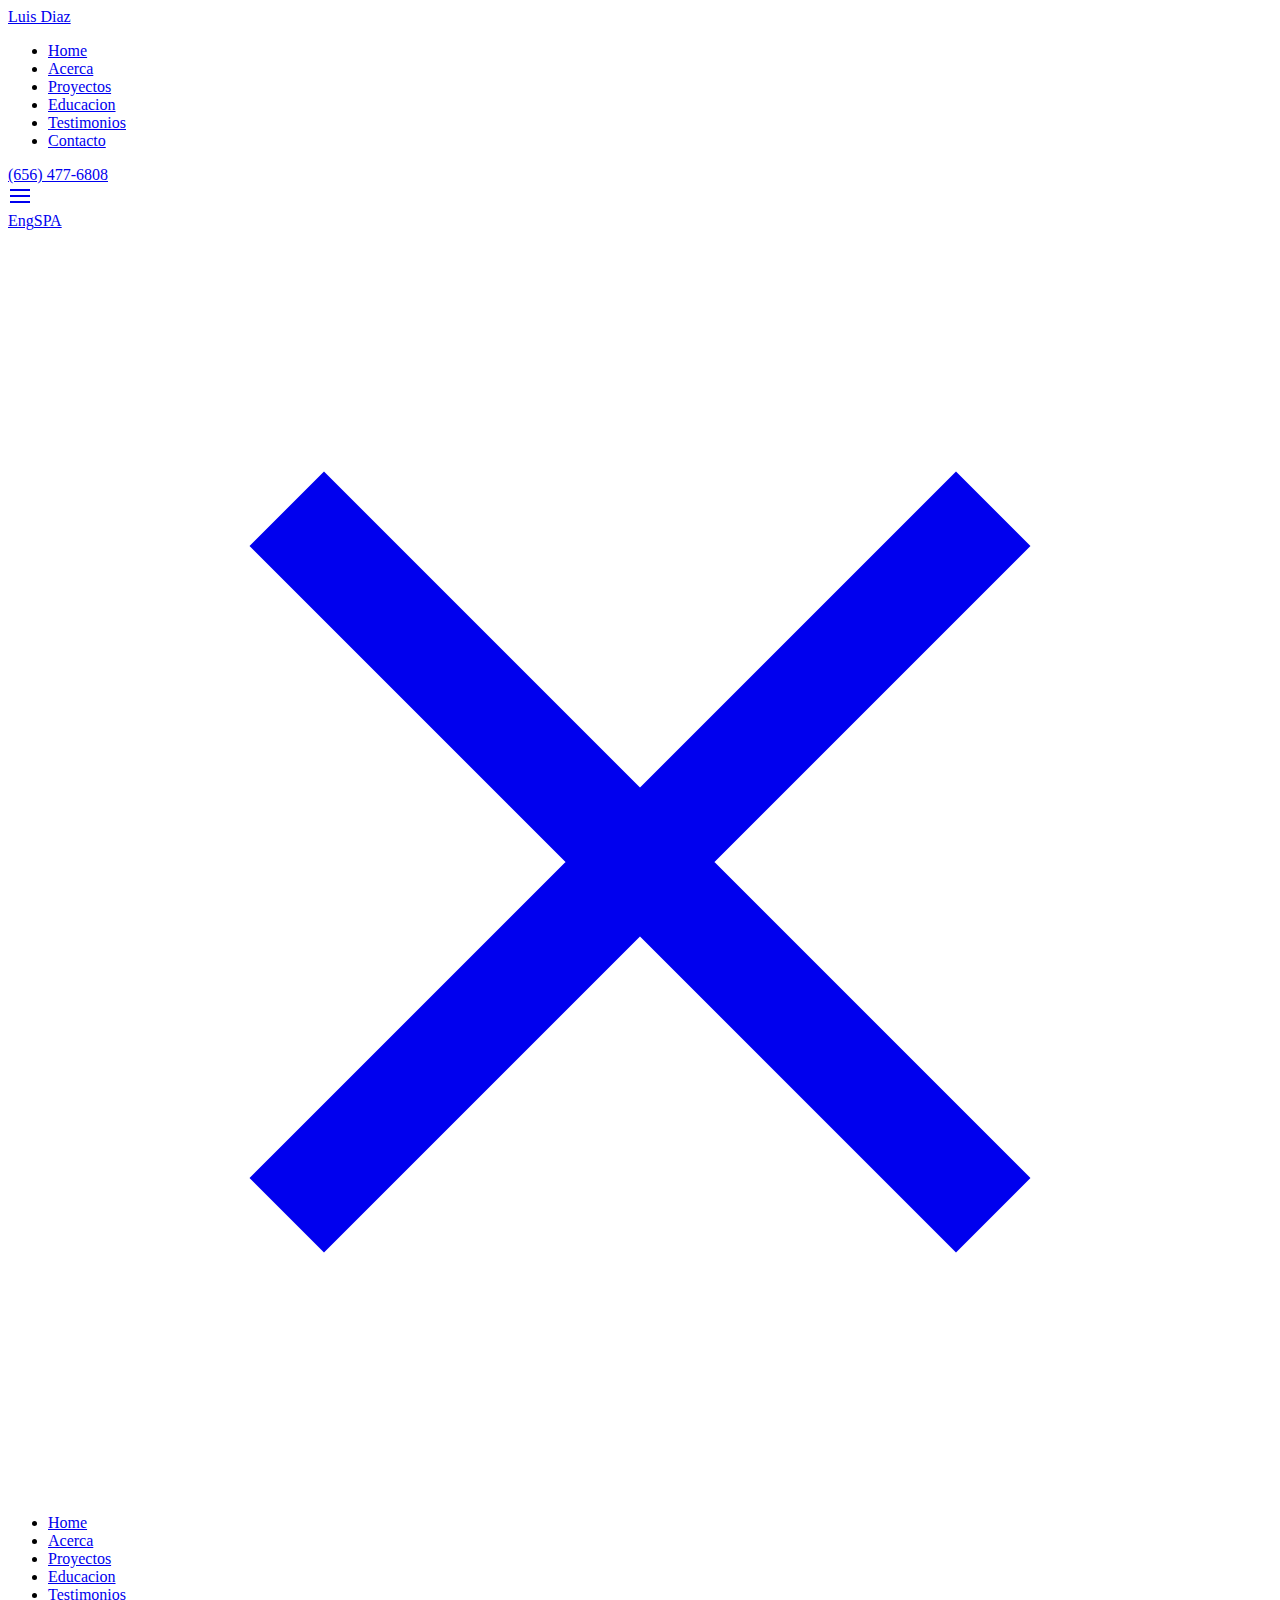
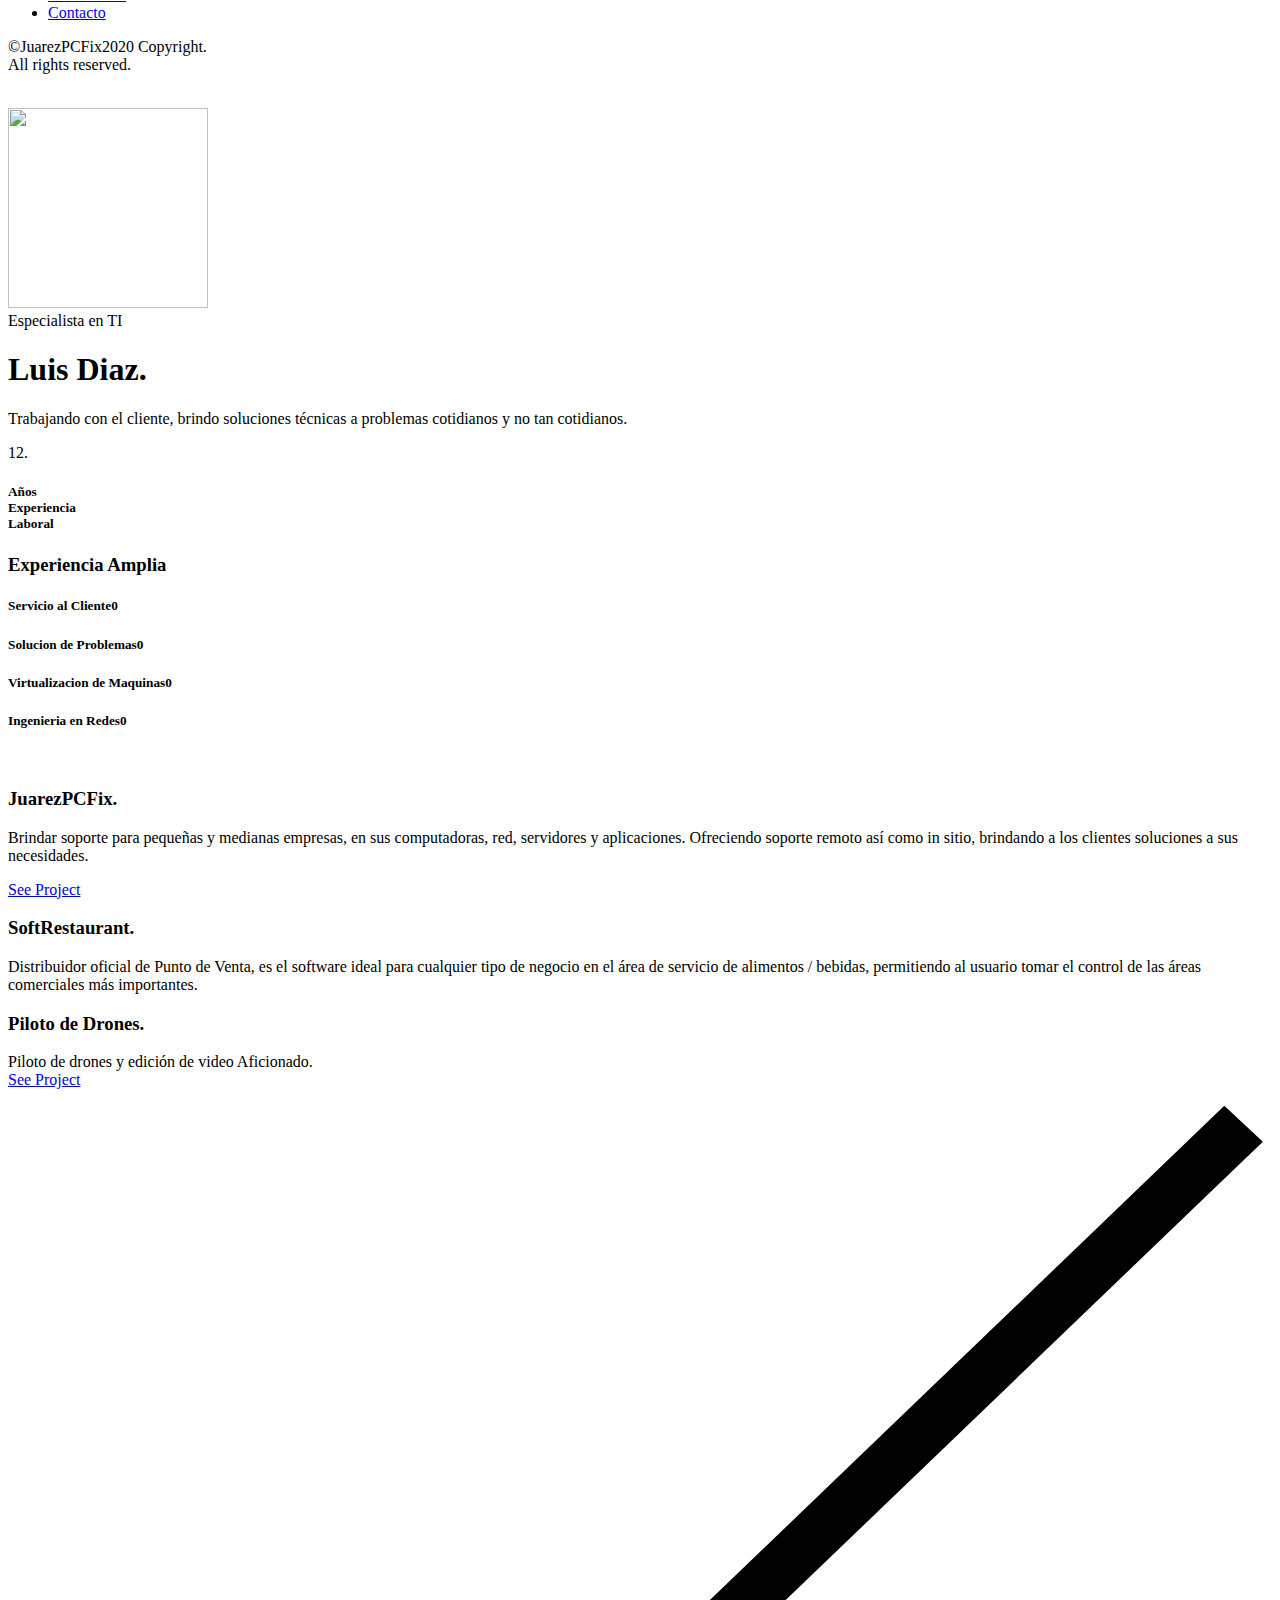
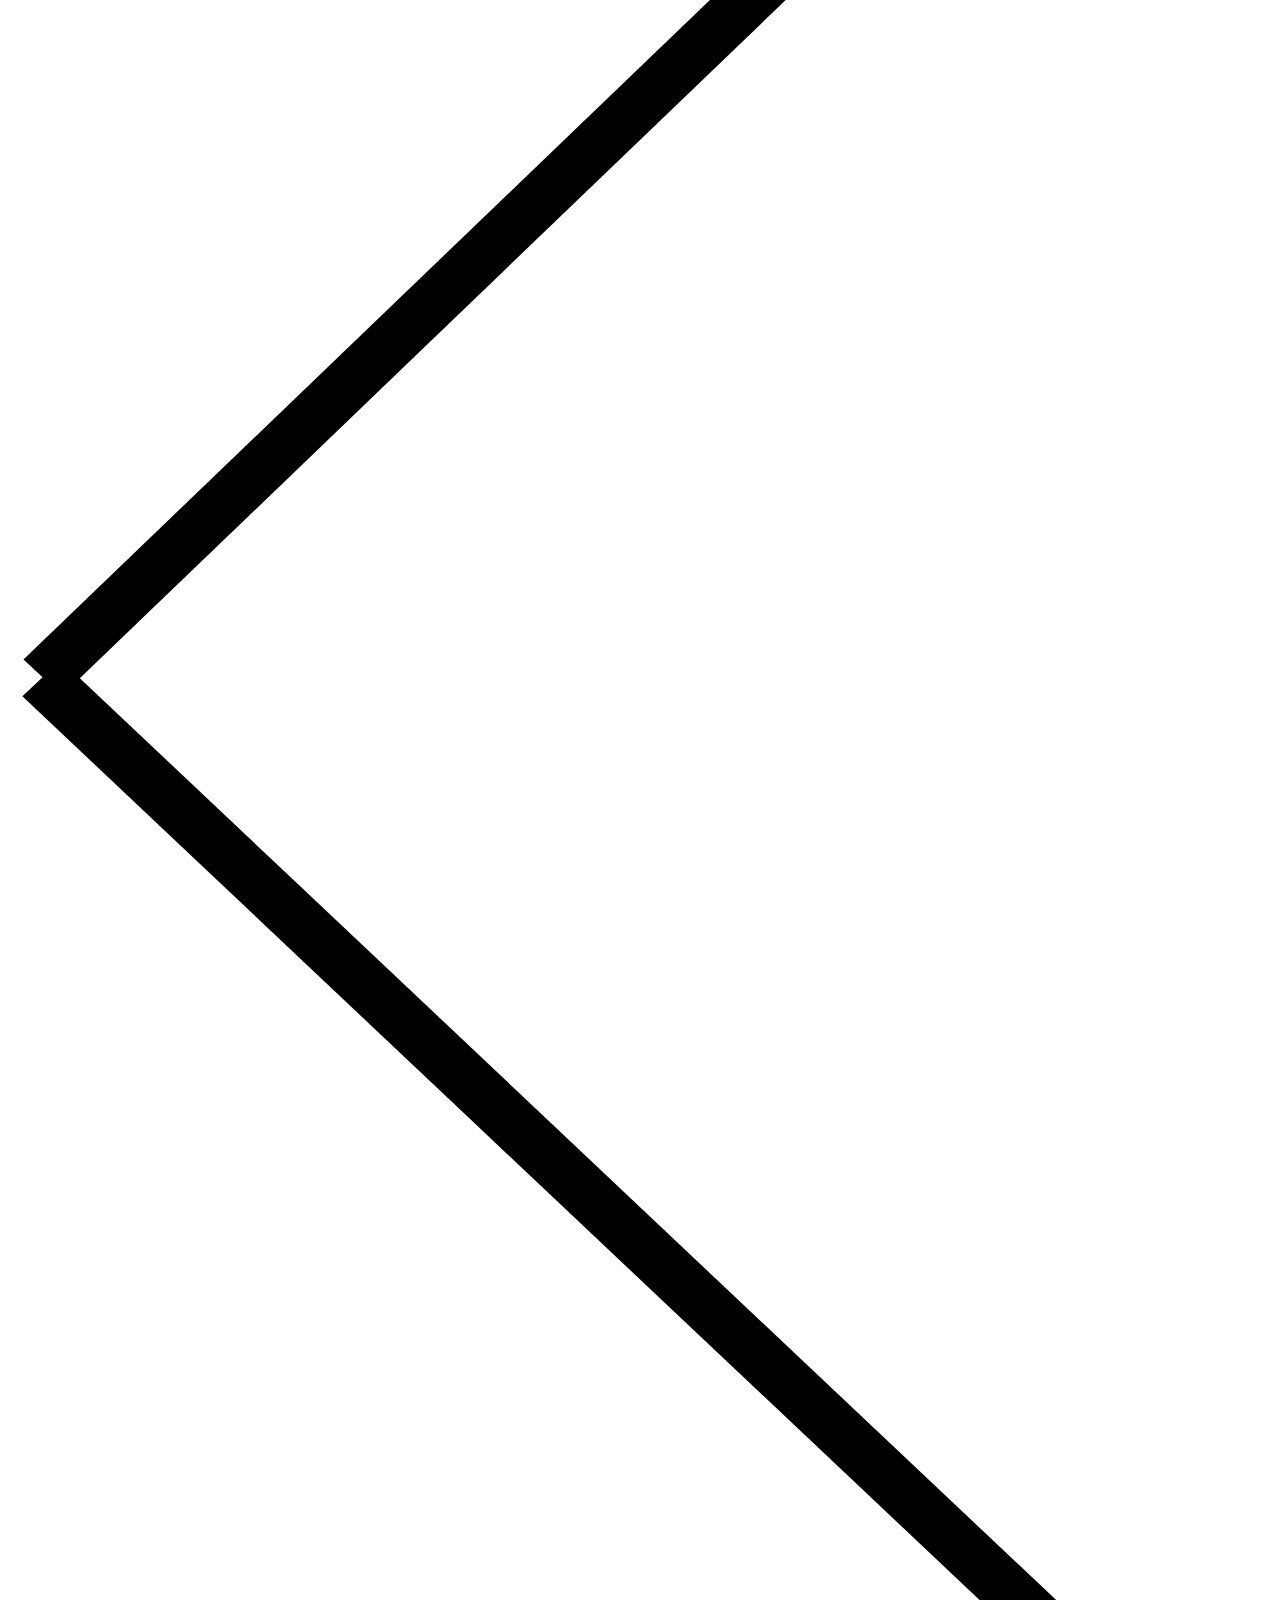
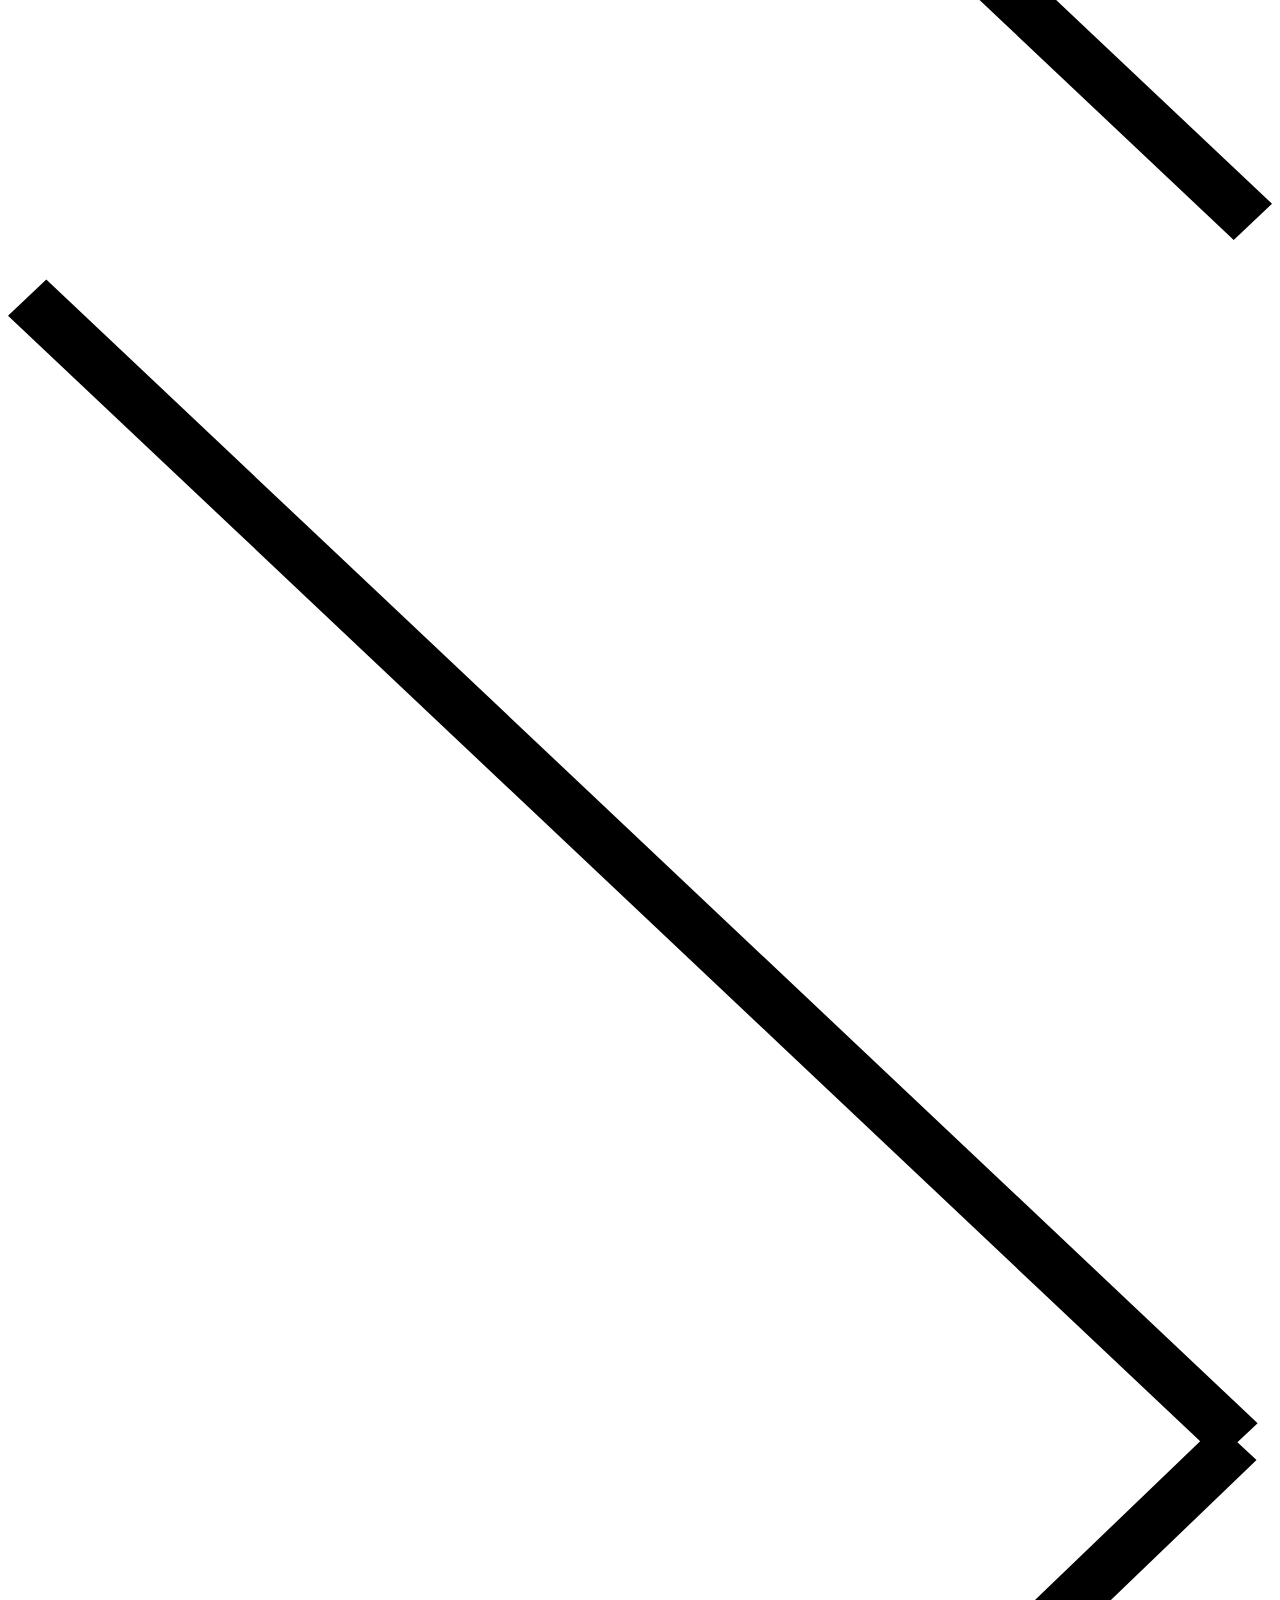
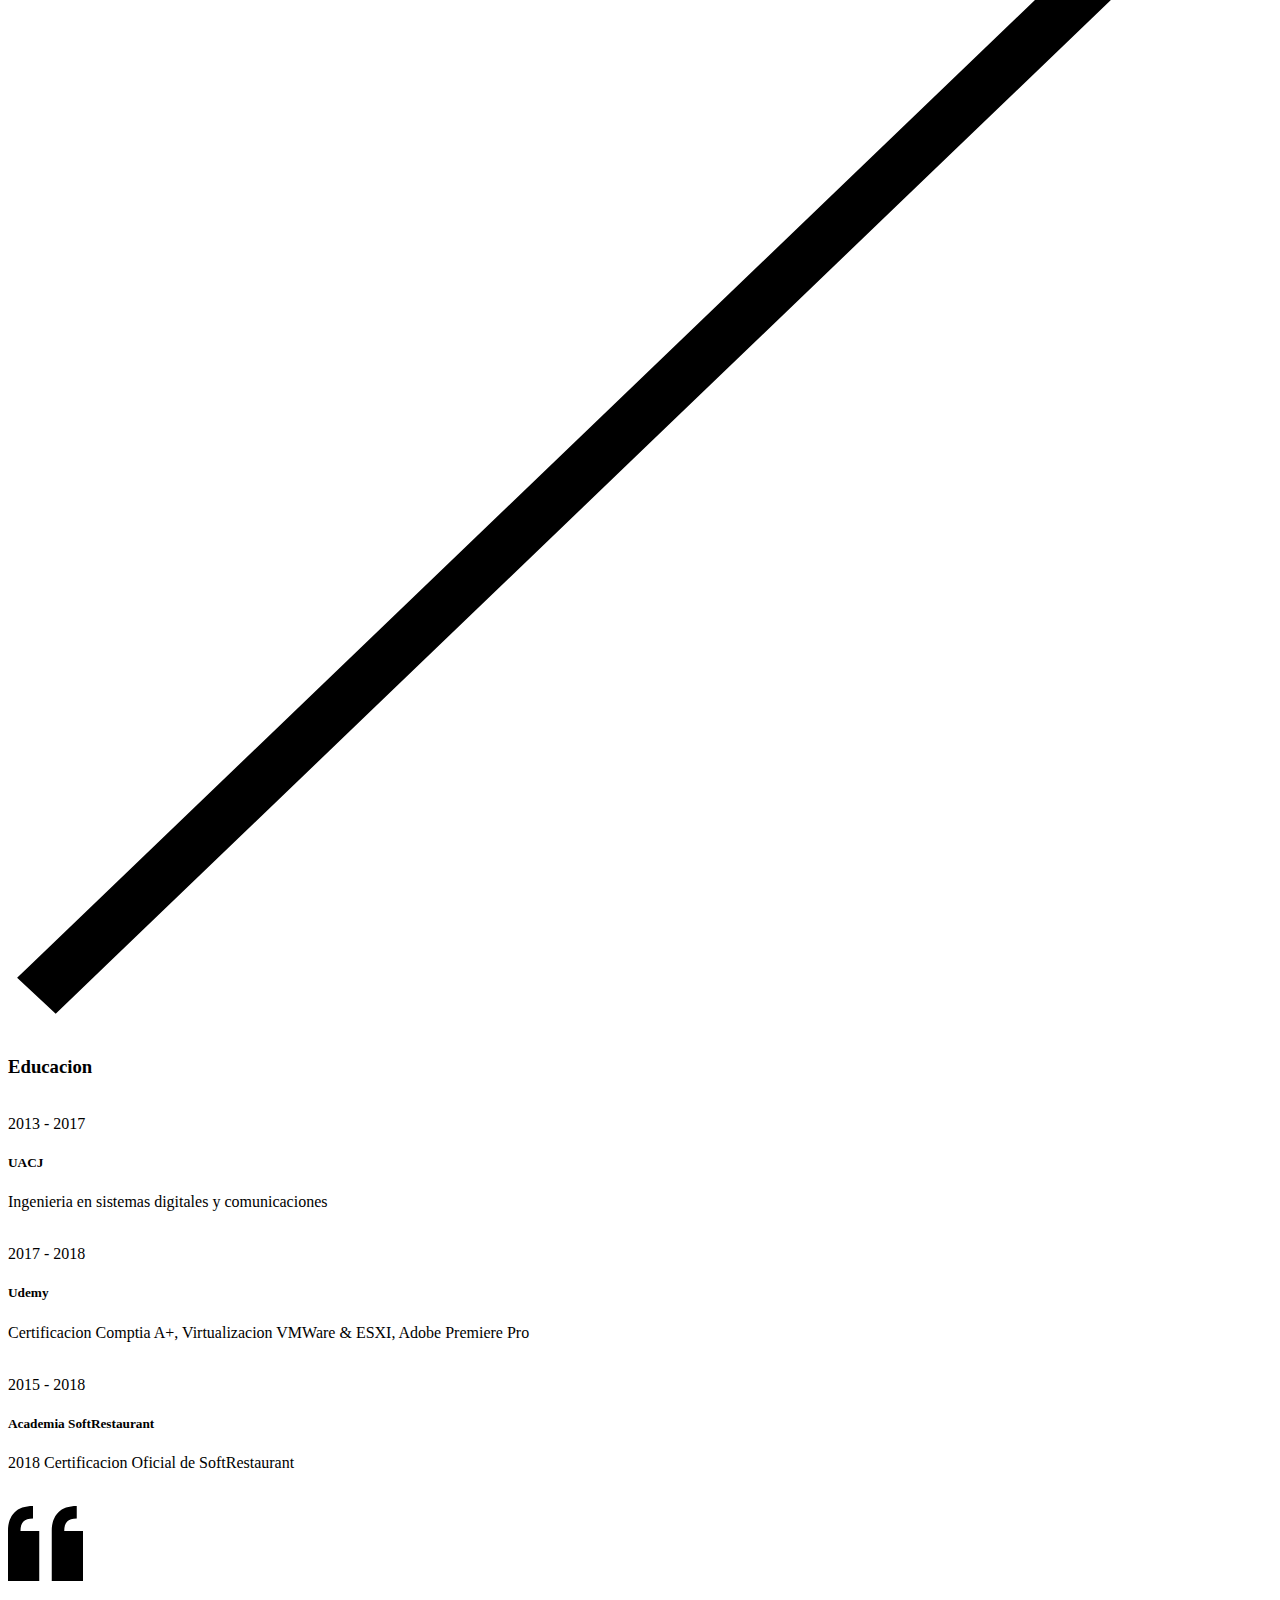
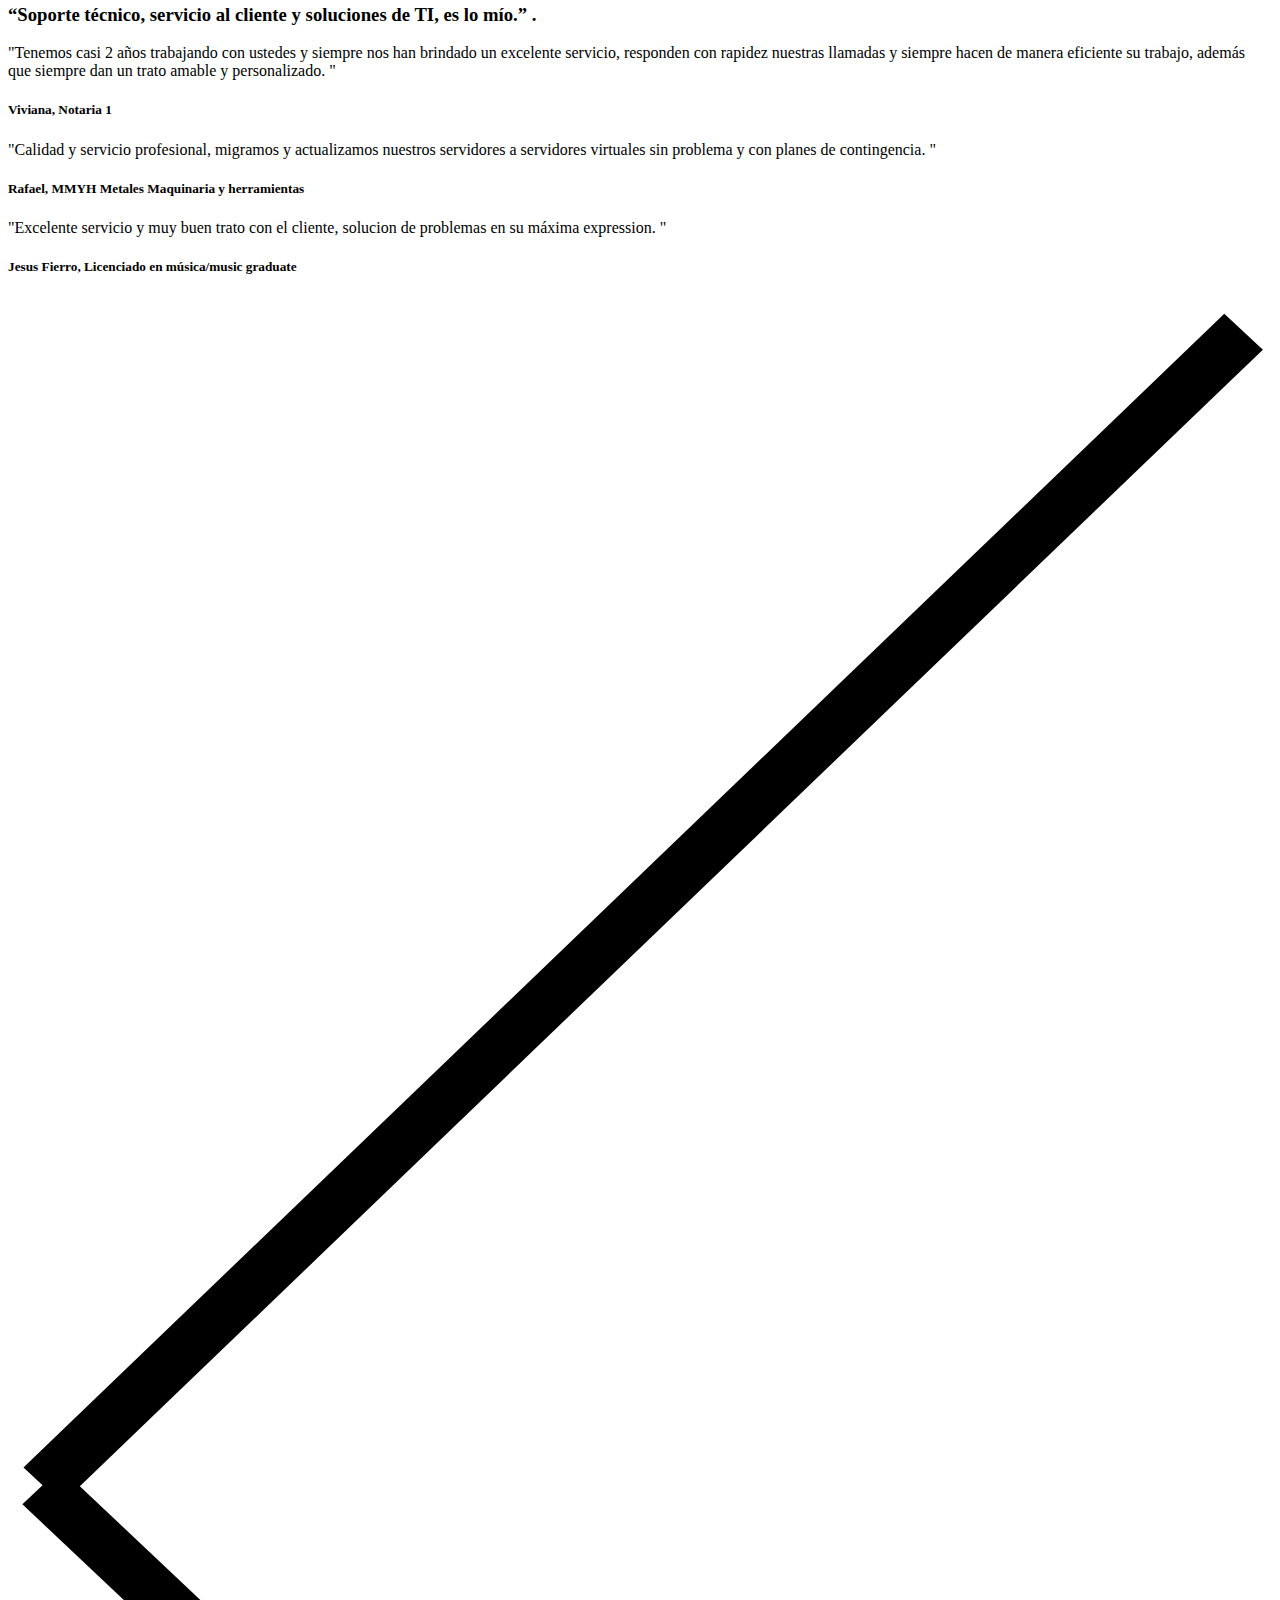
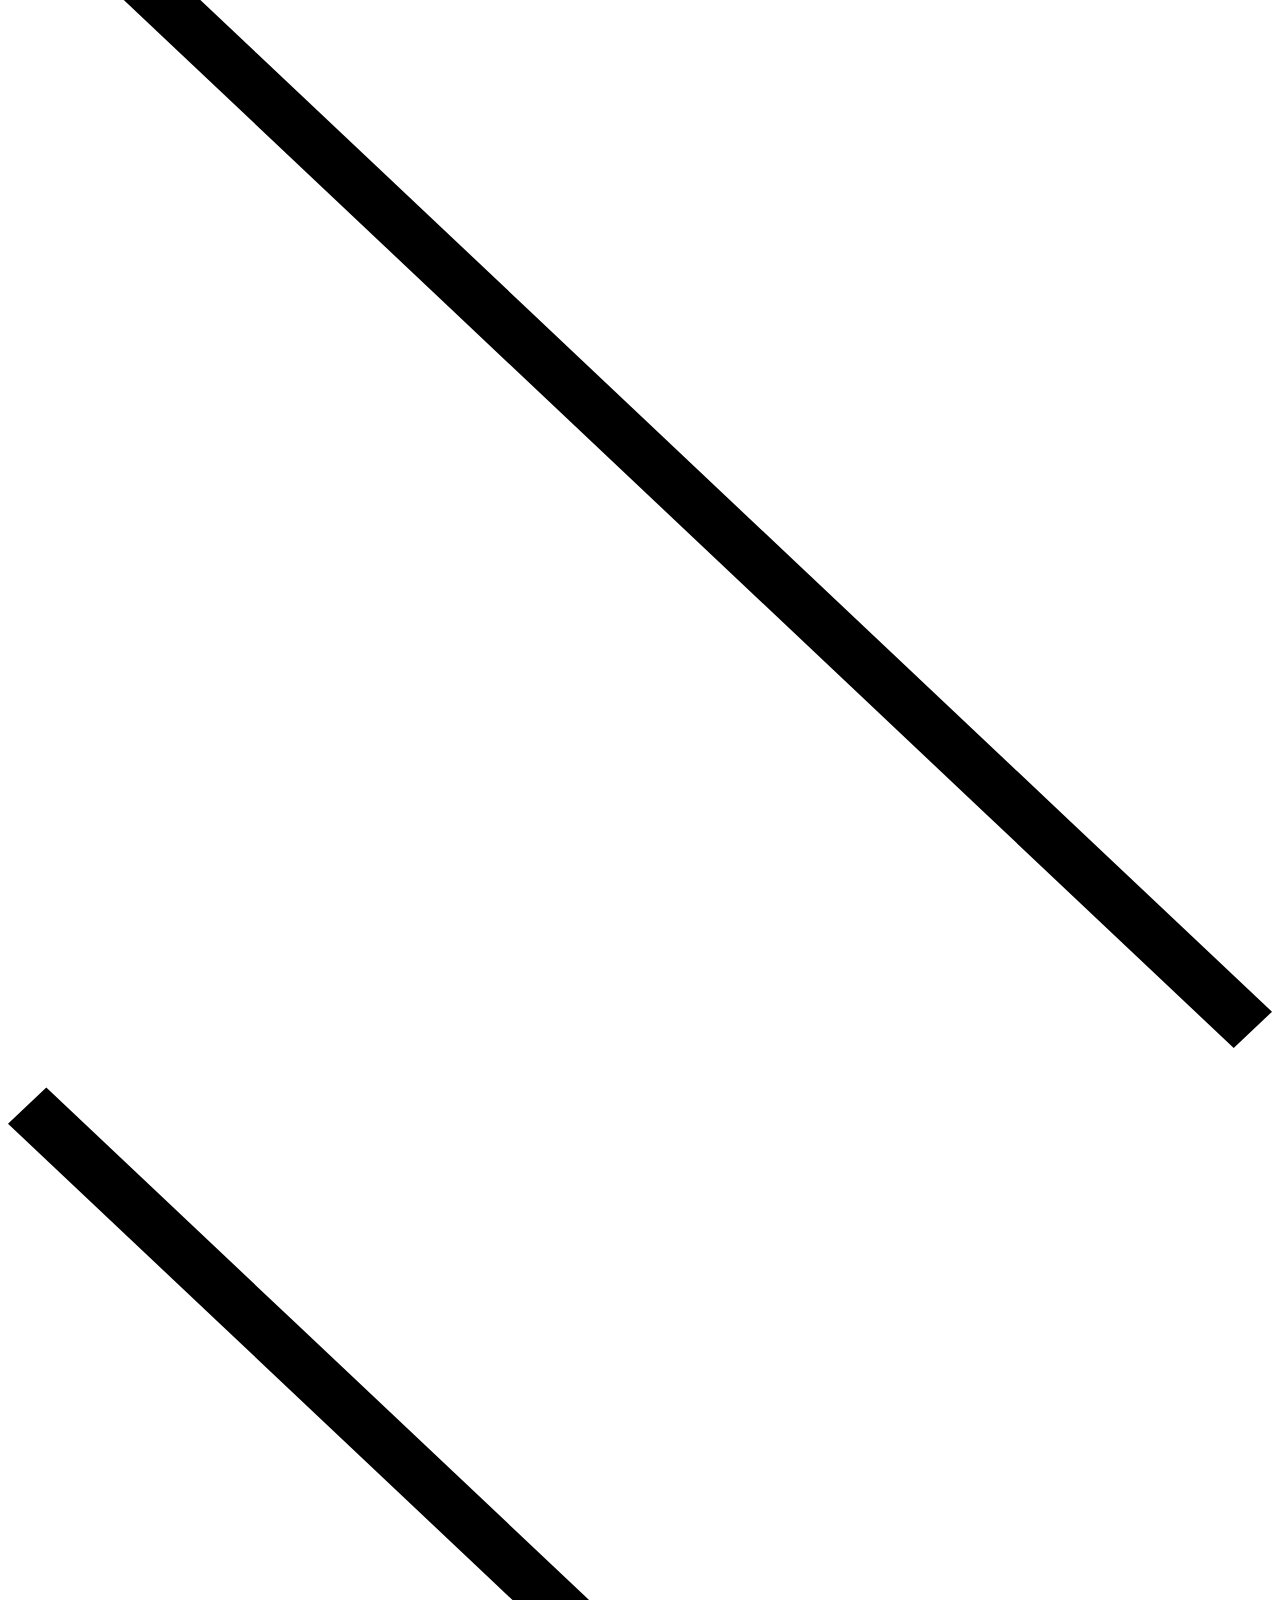
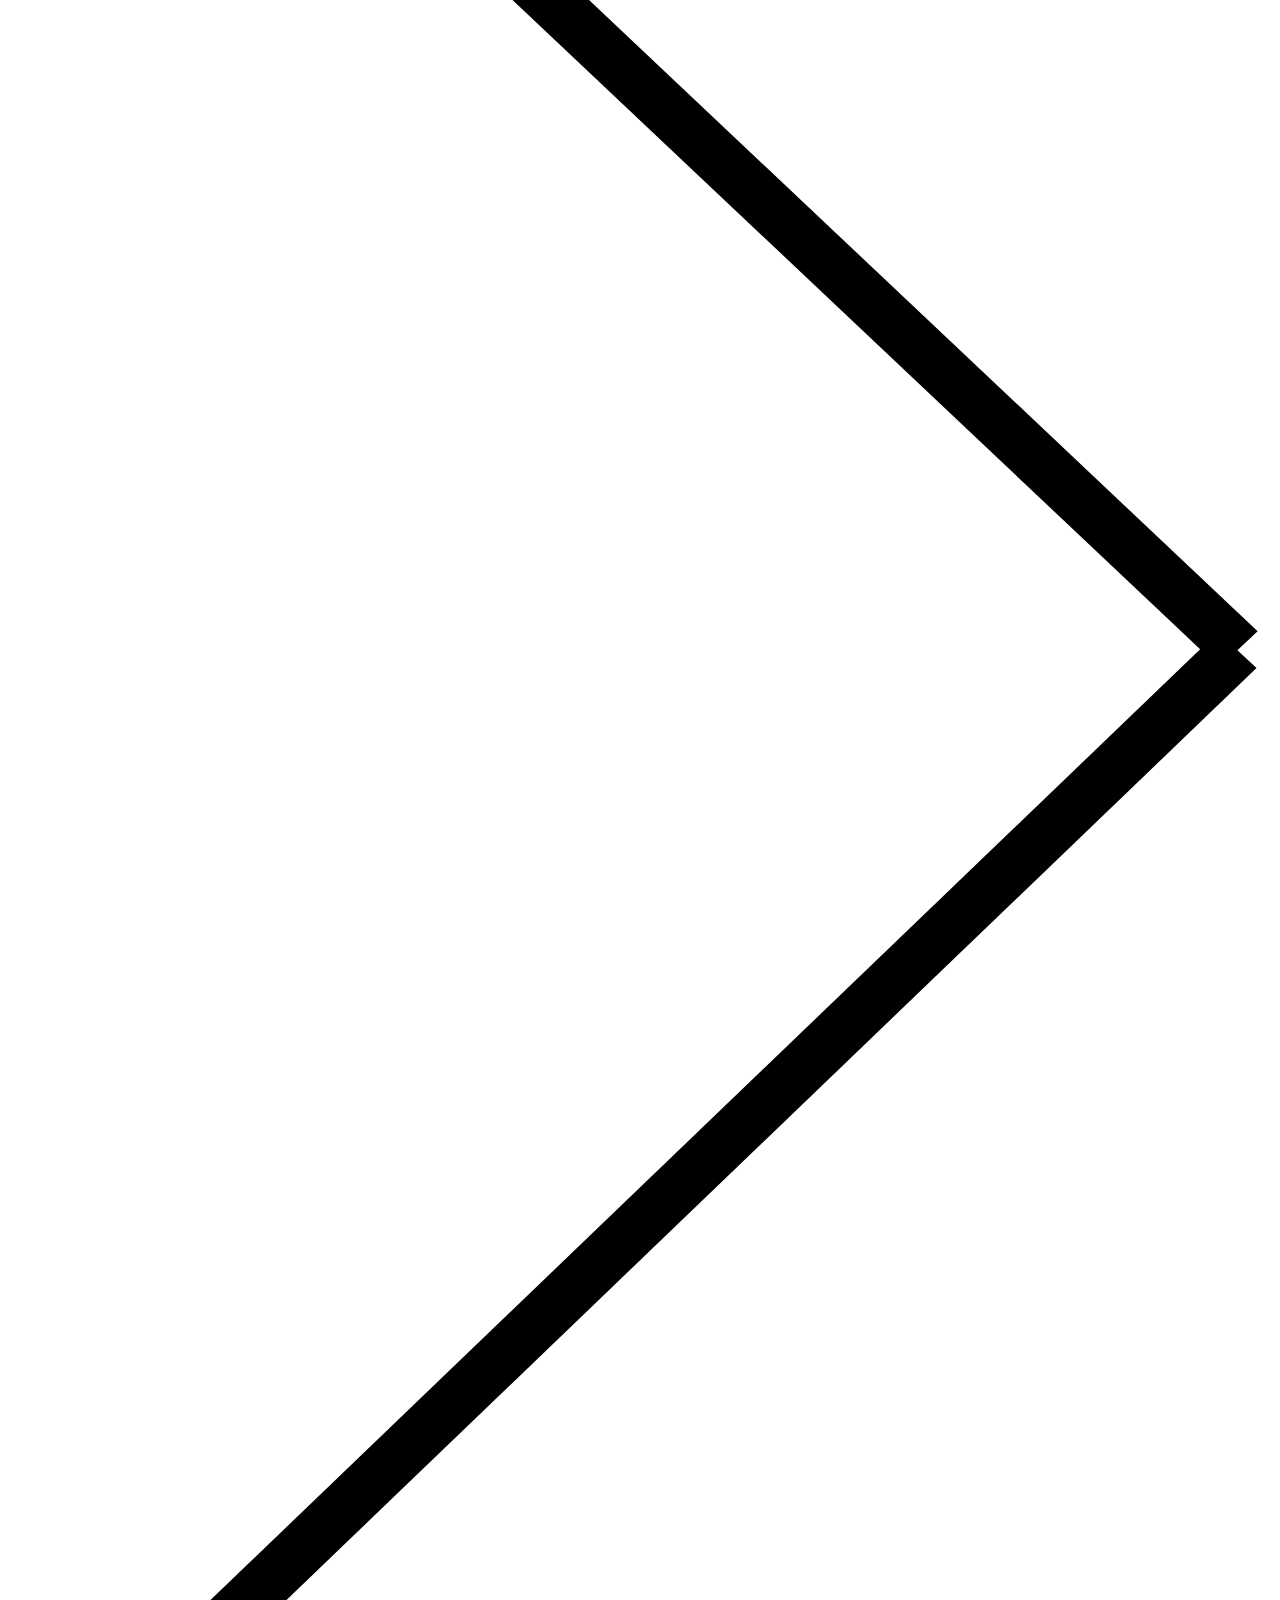
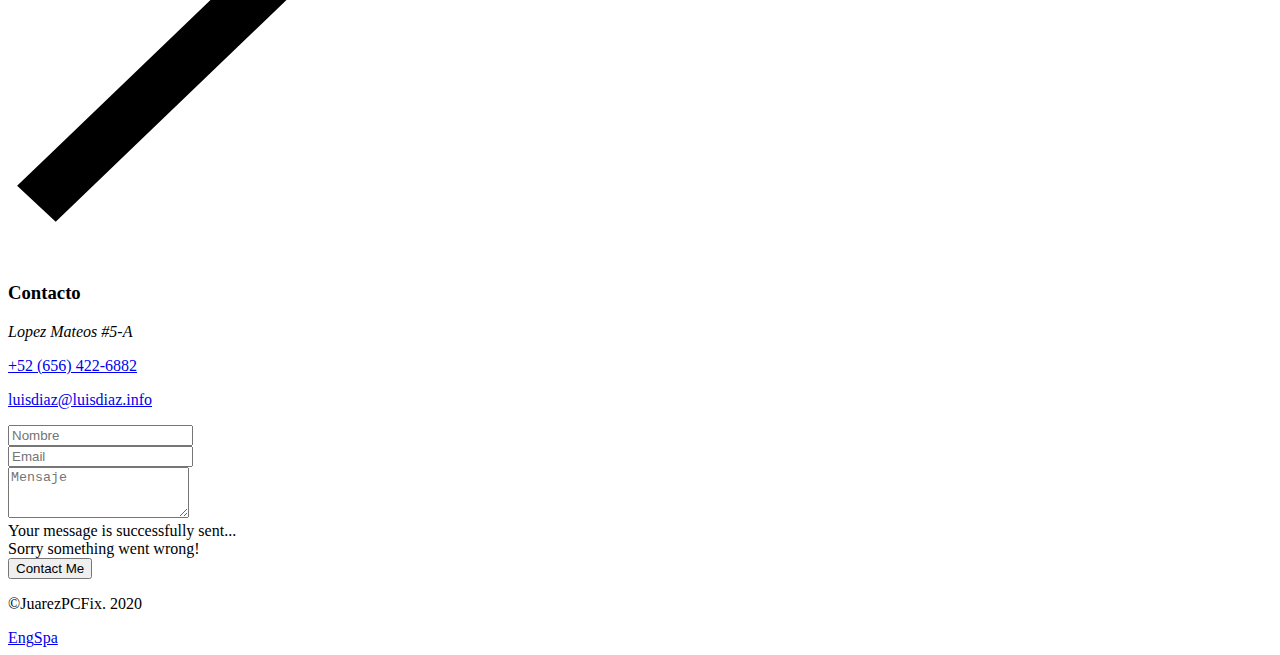
==== commit d56764d0: "SPANISH ESPECIALISTA" ====
--- a/indexSpanish.html
+++ b/indexSpanish.html
@@ -133,7 +133,7 @@
 									</div>
 									<div class="vlt-gap-100"></div>
 									<!--Animated Block-->
-									<div class="vlt-animated-block" data-animation-name="fadeInUpSm" style="animation-delay:.1s; animation-duration:700ms;"><span class="vlt-display-1 has-white-color">IT Specialist</span>
+									<div class="vlt-animated-block" data-animation-name="fadeInUpSm" style="animation-delay:.1s; animation-duration:700ms;"><span class="vlt-display-1 has-white-color">Especialista en TI</span>
 									</div>
 									<div class="vlt-gap-15"></div>
 									<!--Animated Block-->
@@ -265,7 +265,7 @@
 													<h3 class="vlt-project-title">Piloto de Drones<span class="has-accent-color">.</span></h3>
 													<div class="vlt-project-excerpt">
 														<!-- <p>Video editing amateur</p> -->
-														<span>Piloto de drones y edición de video Aficionado. 
+														<span>Piloto de drones y edición de video Aficionado.
 </span>
 													</div>
 													<!--Button--><a class="vlt-btn vlt-btn--primary vlt-btn--md" href="single-product.html" target="_self">See Project</a>
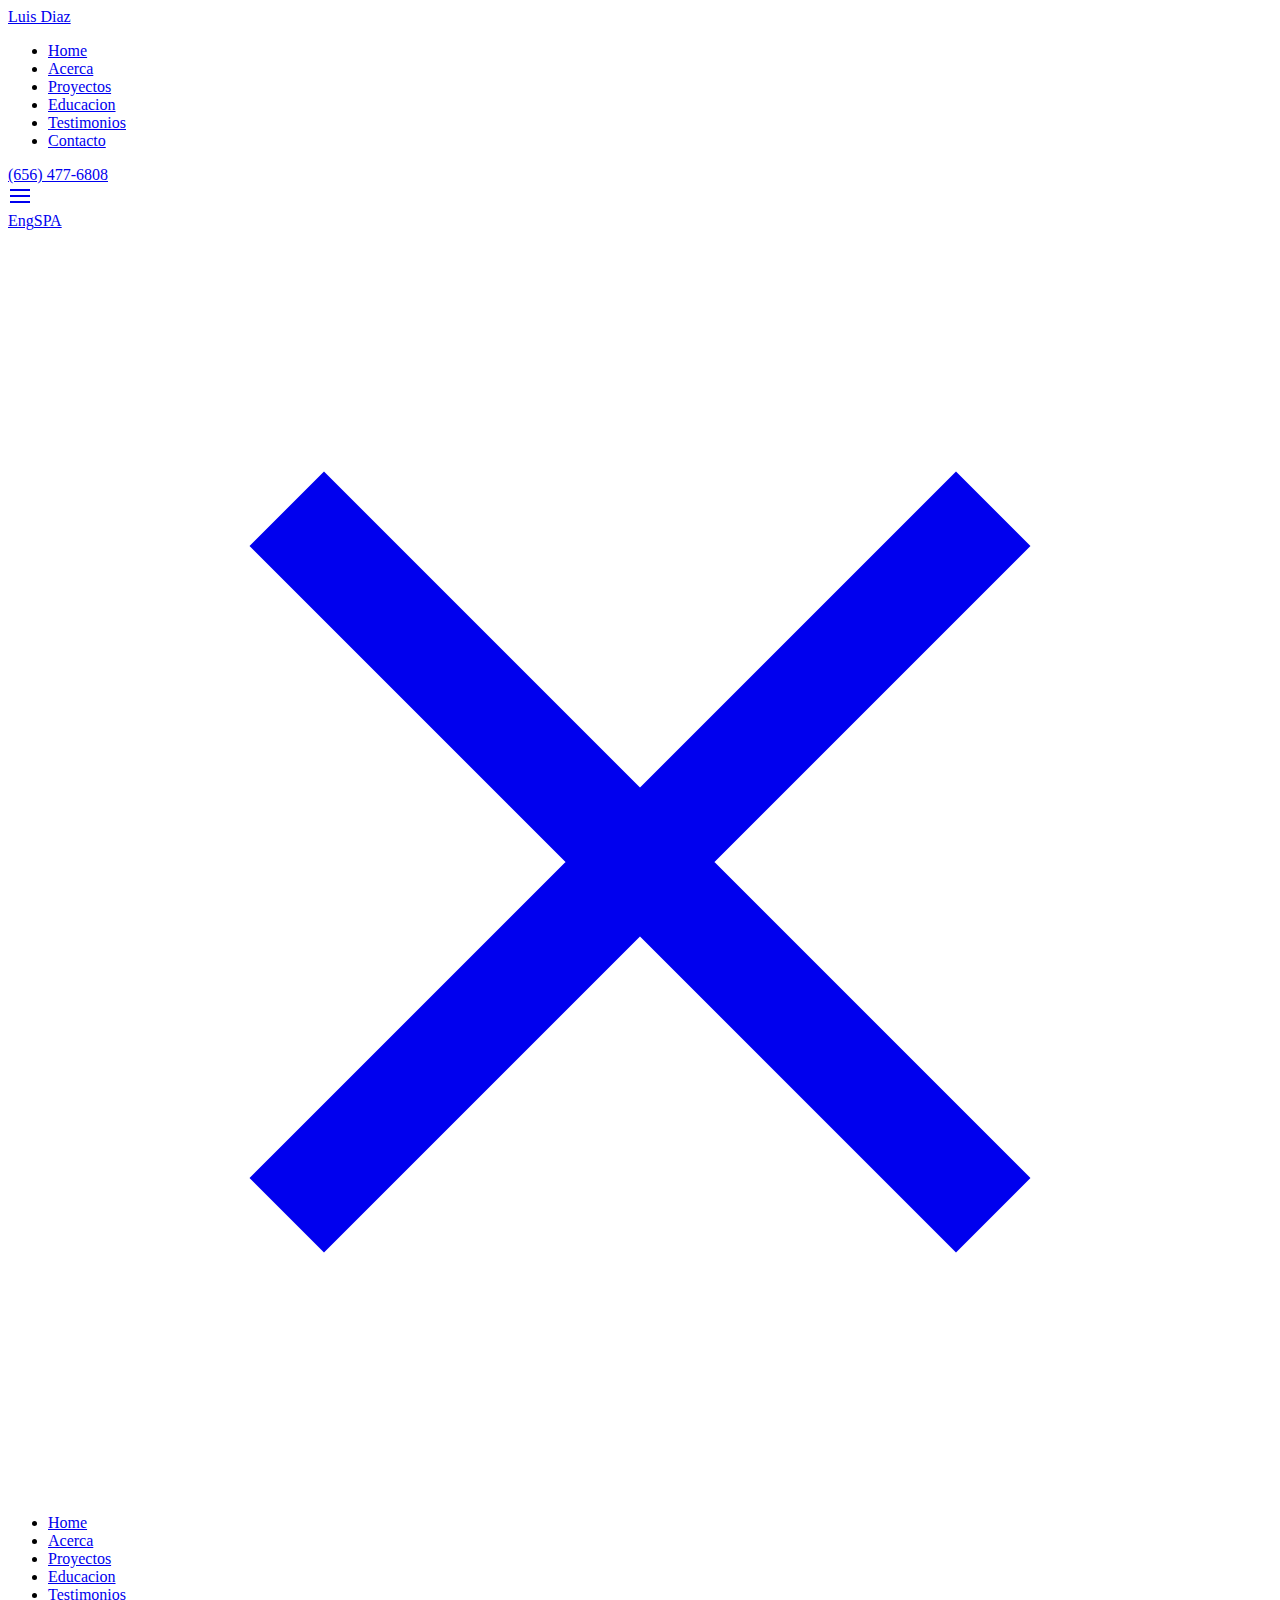
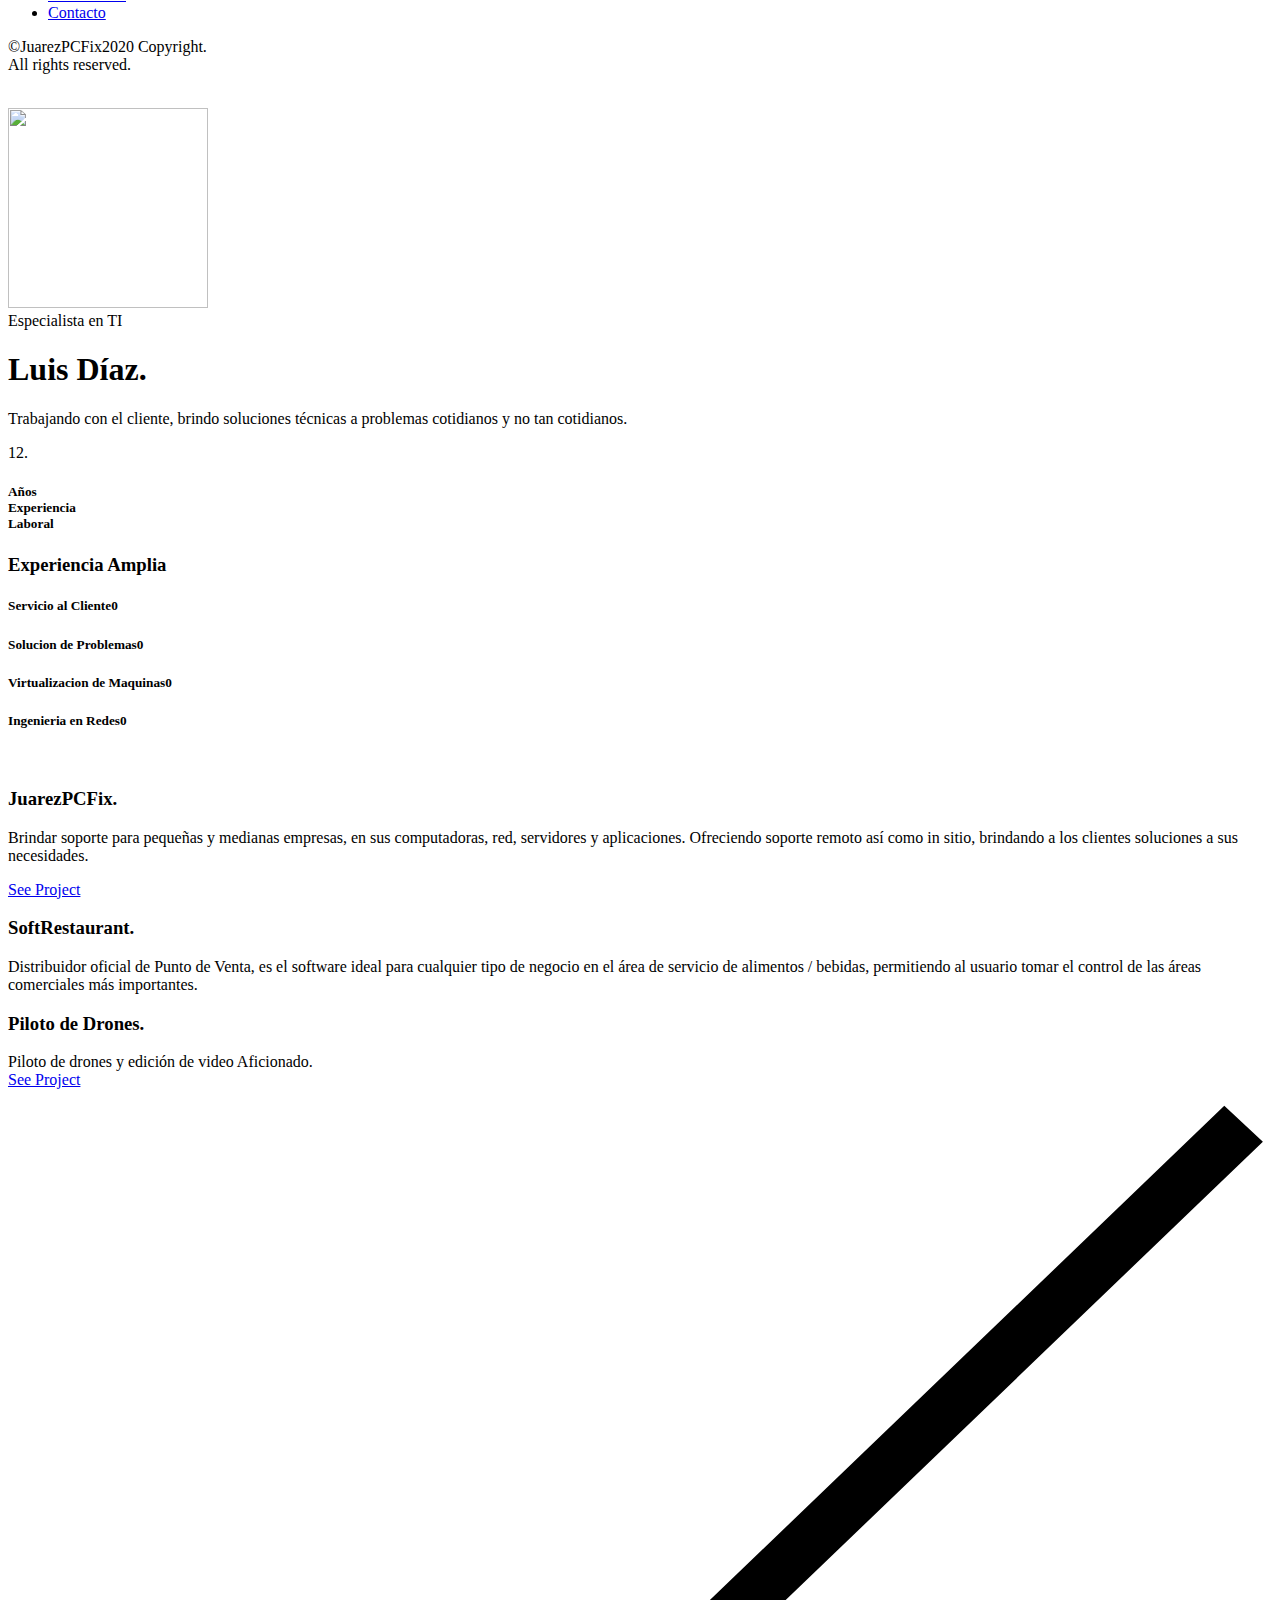
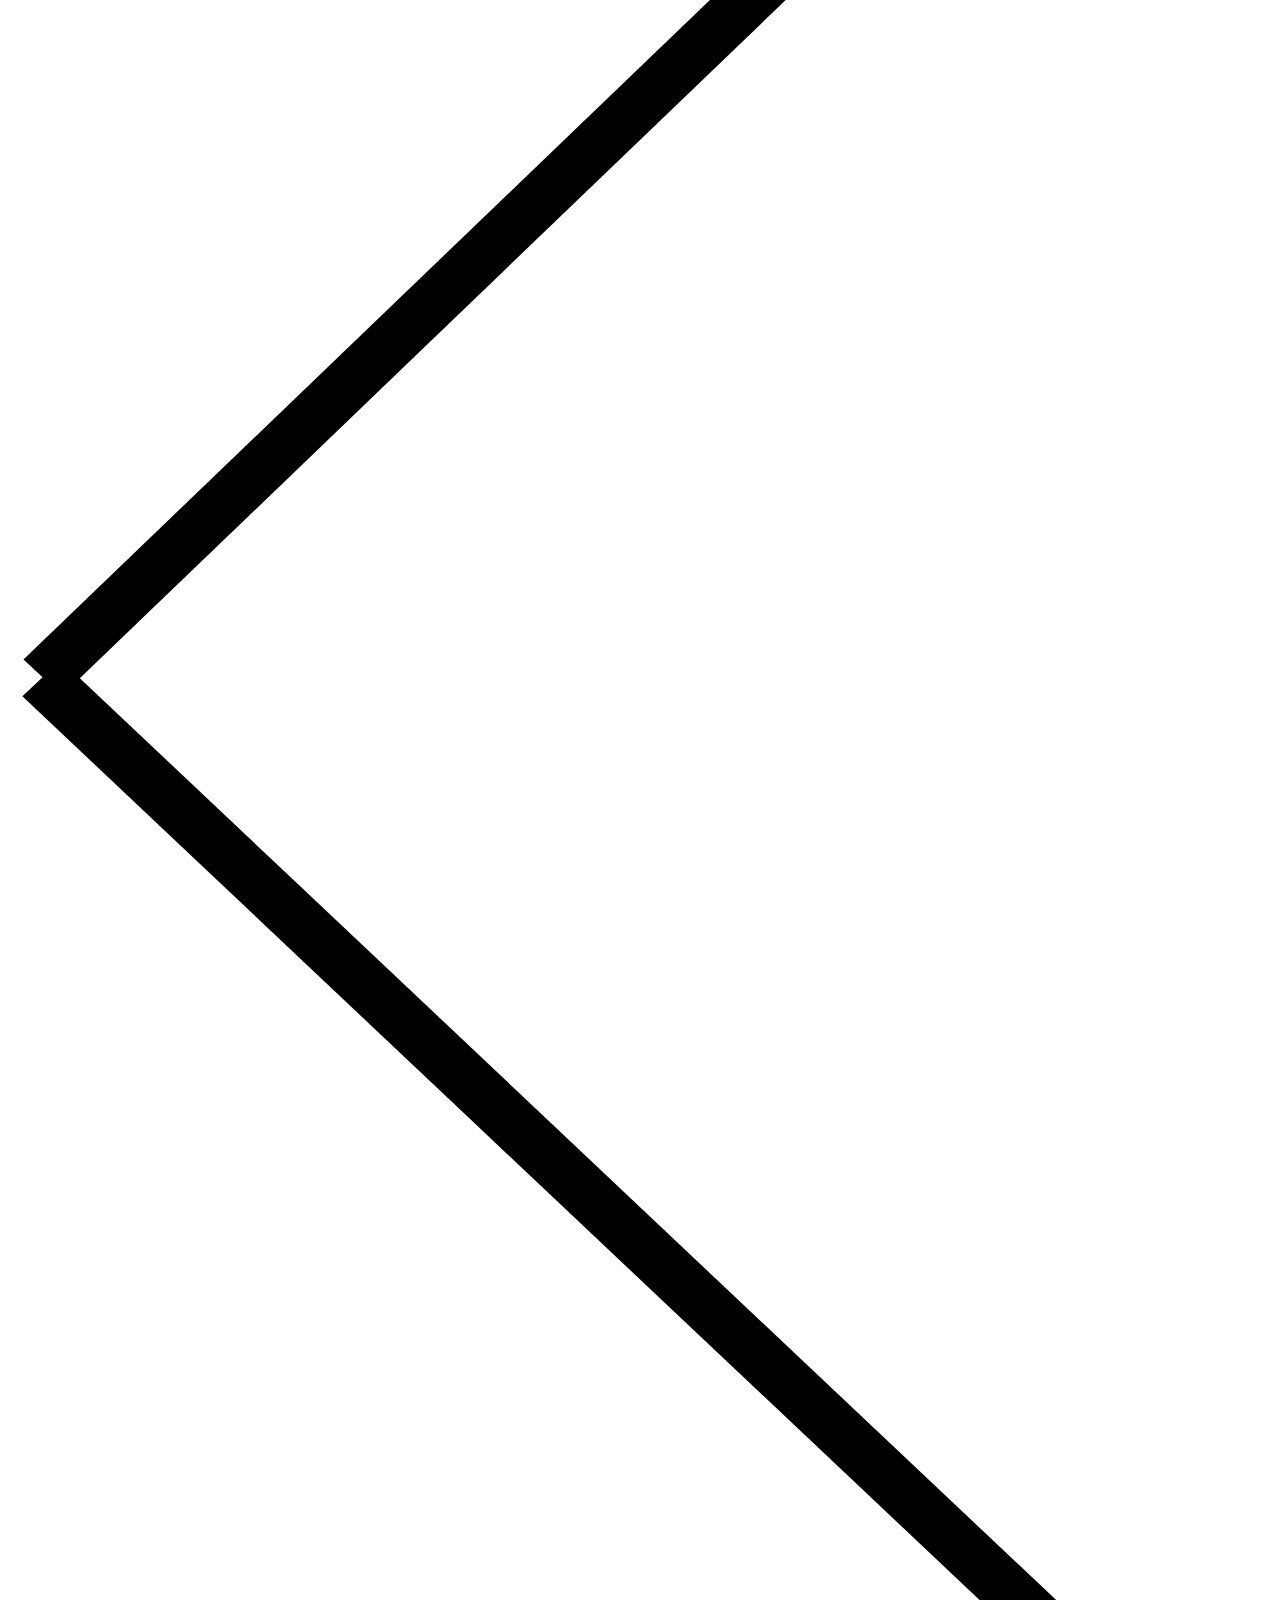
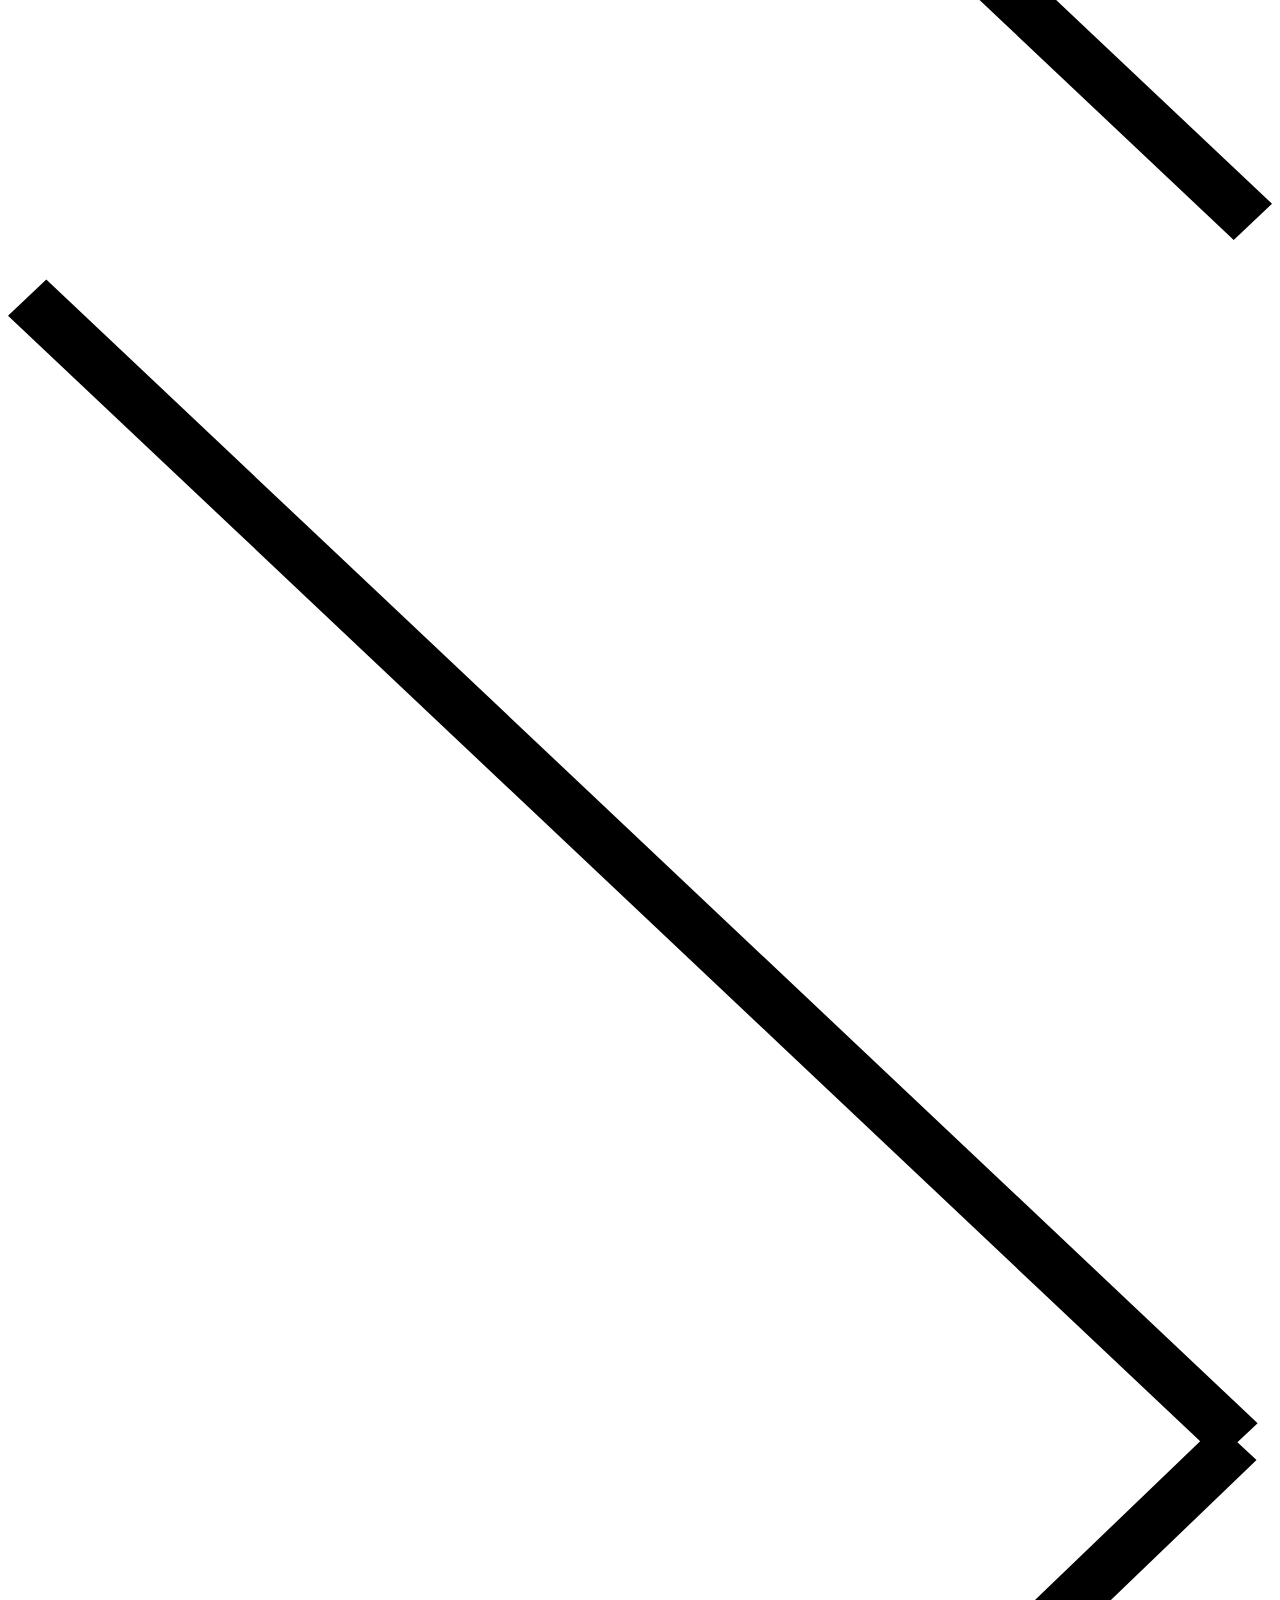
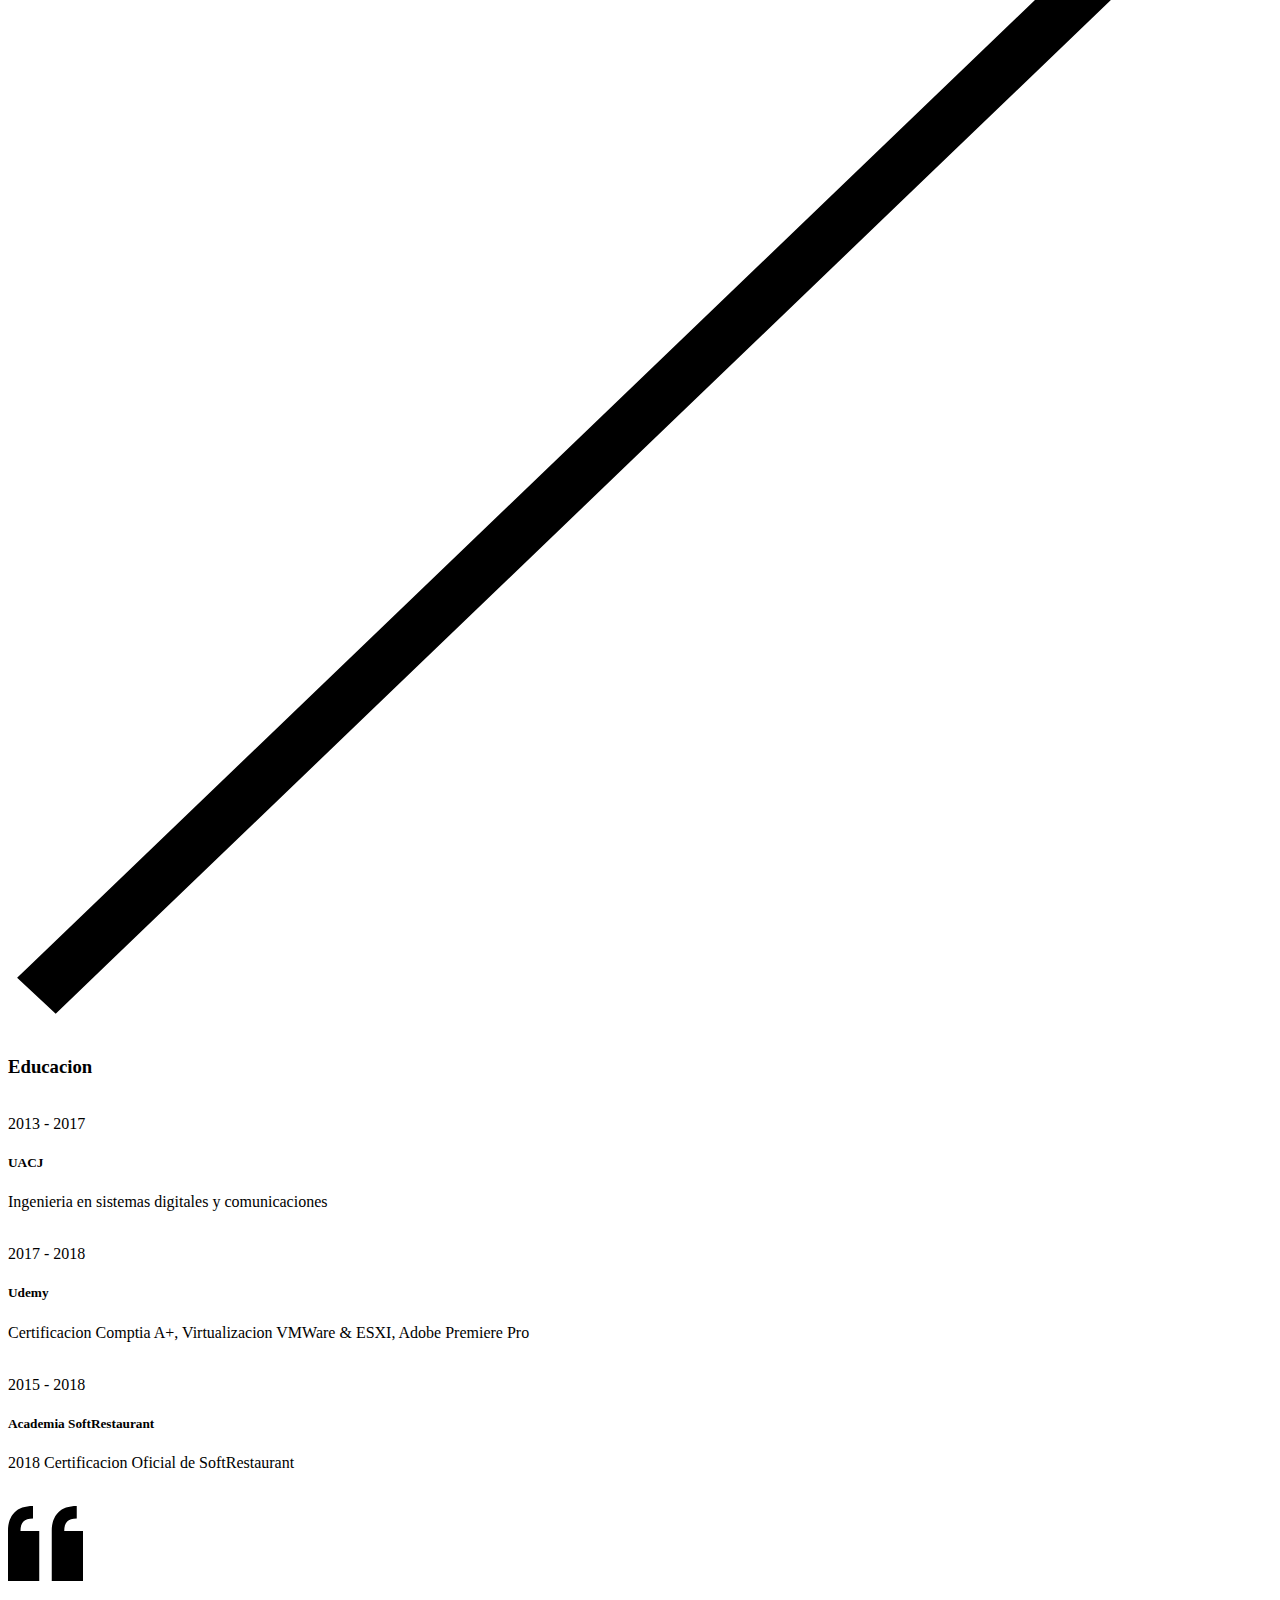
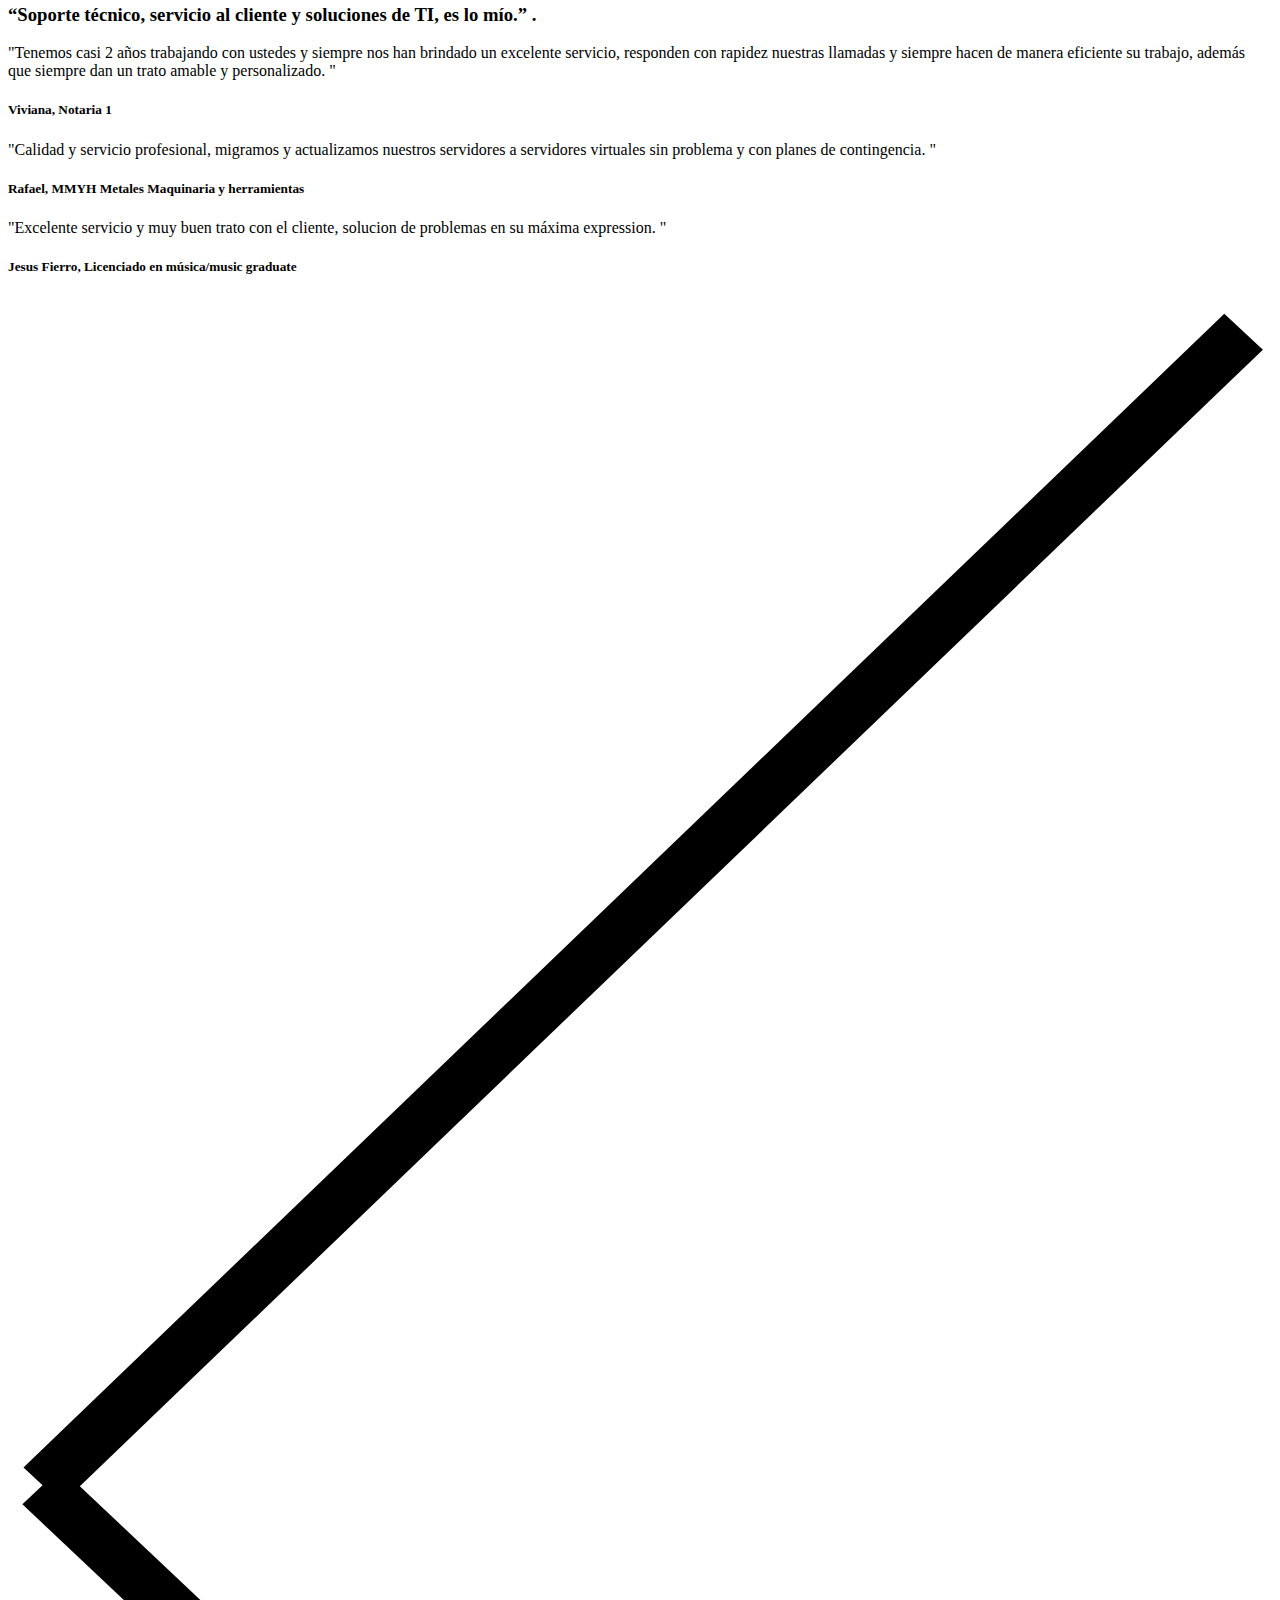
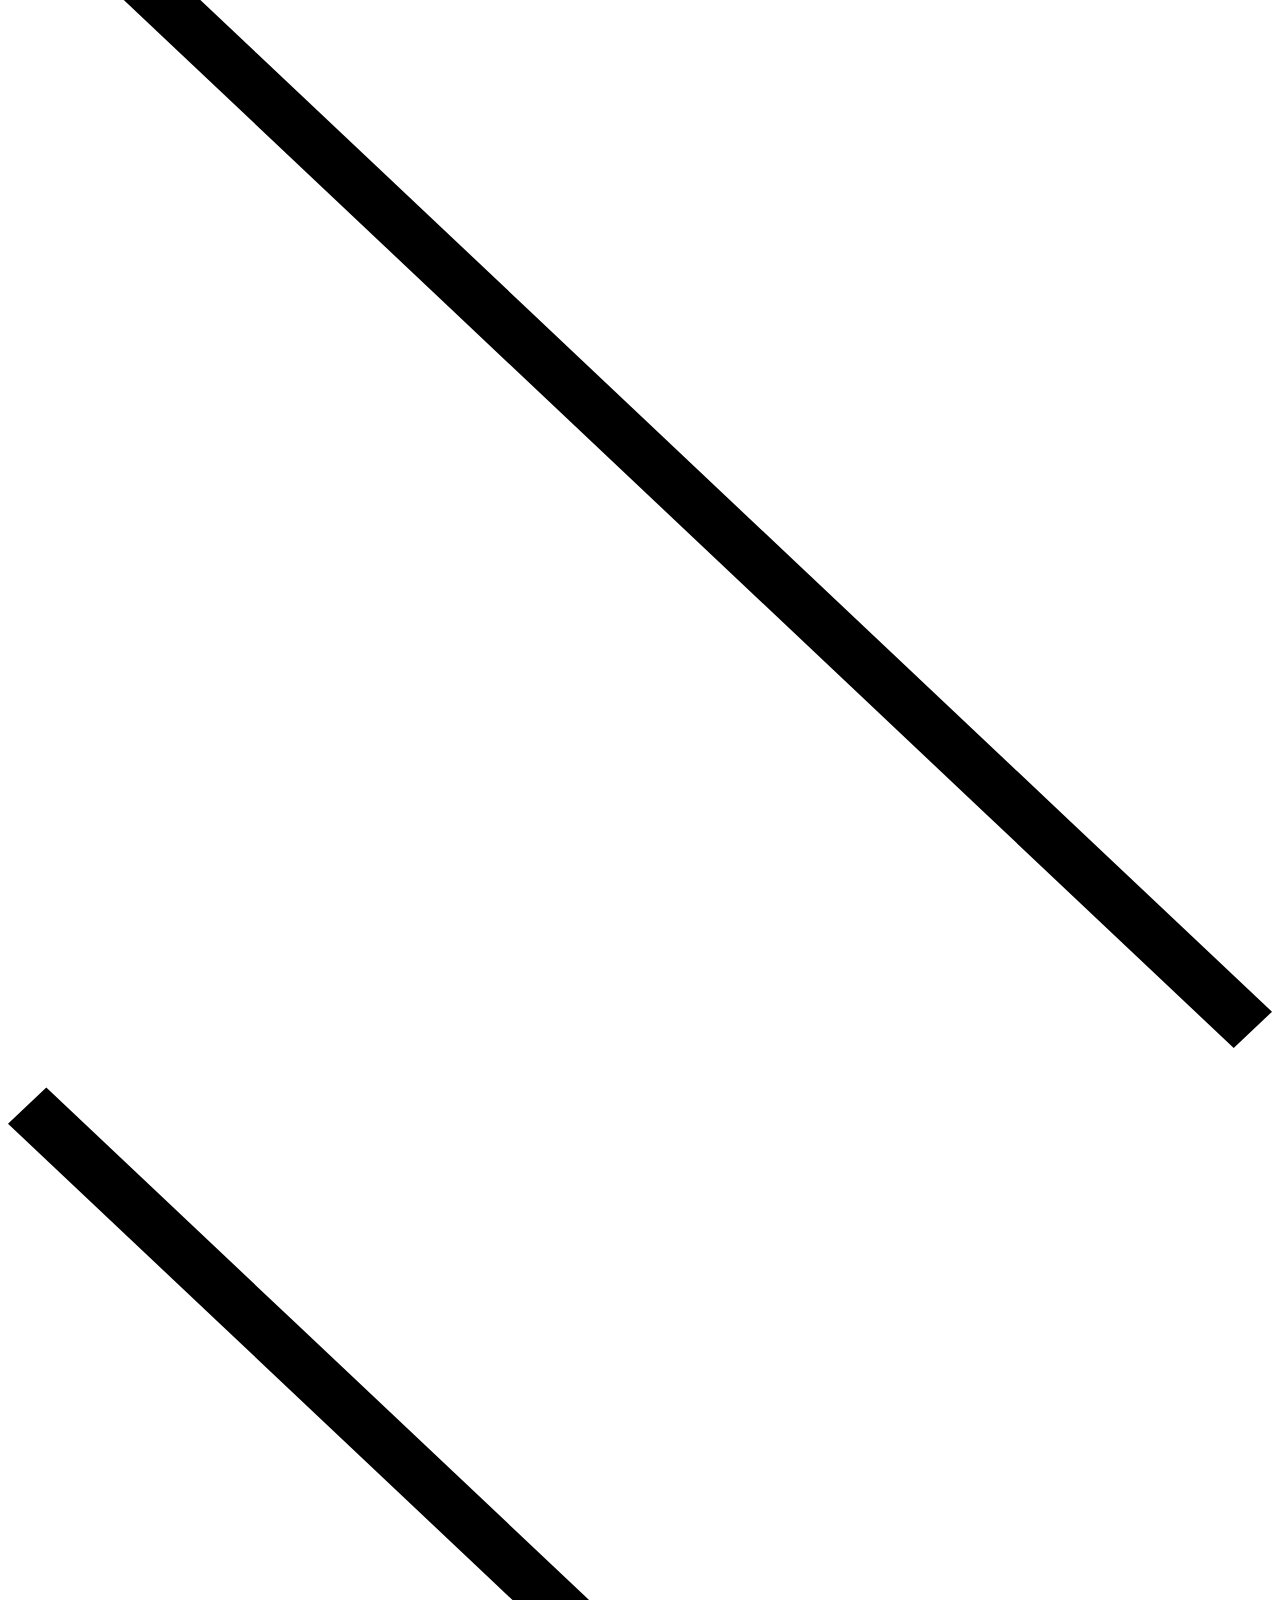
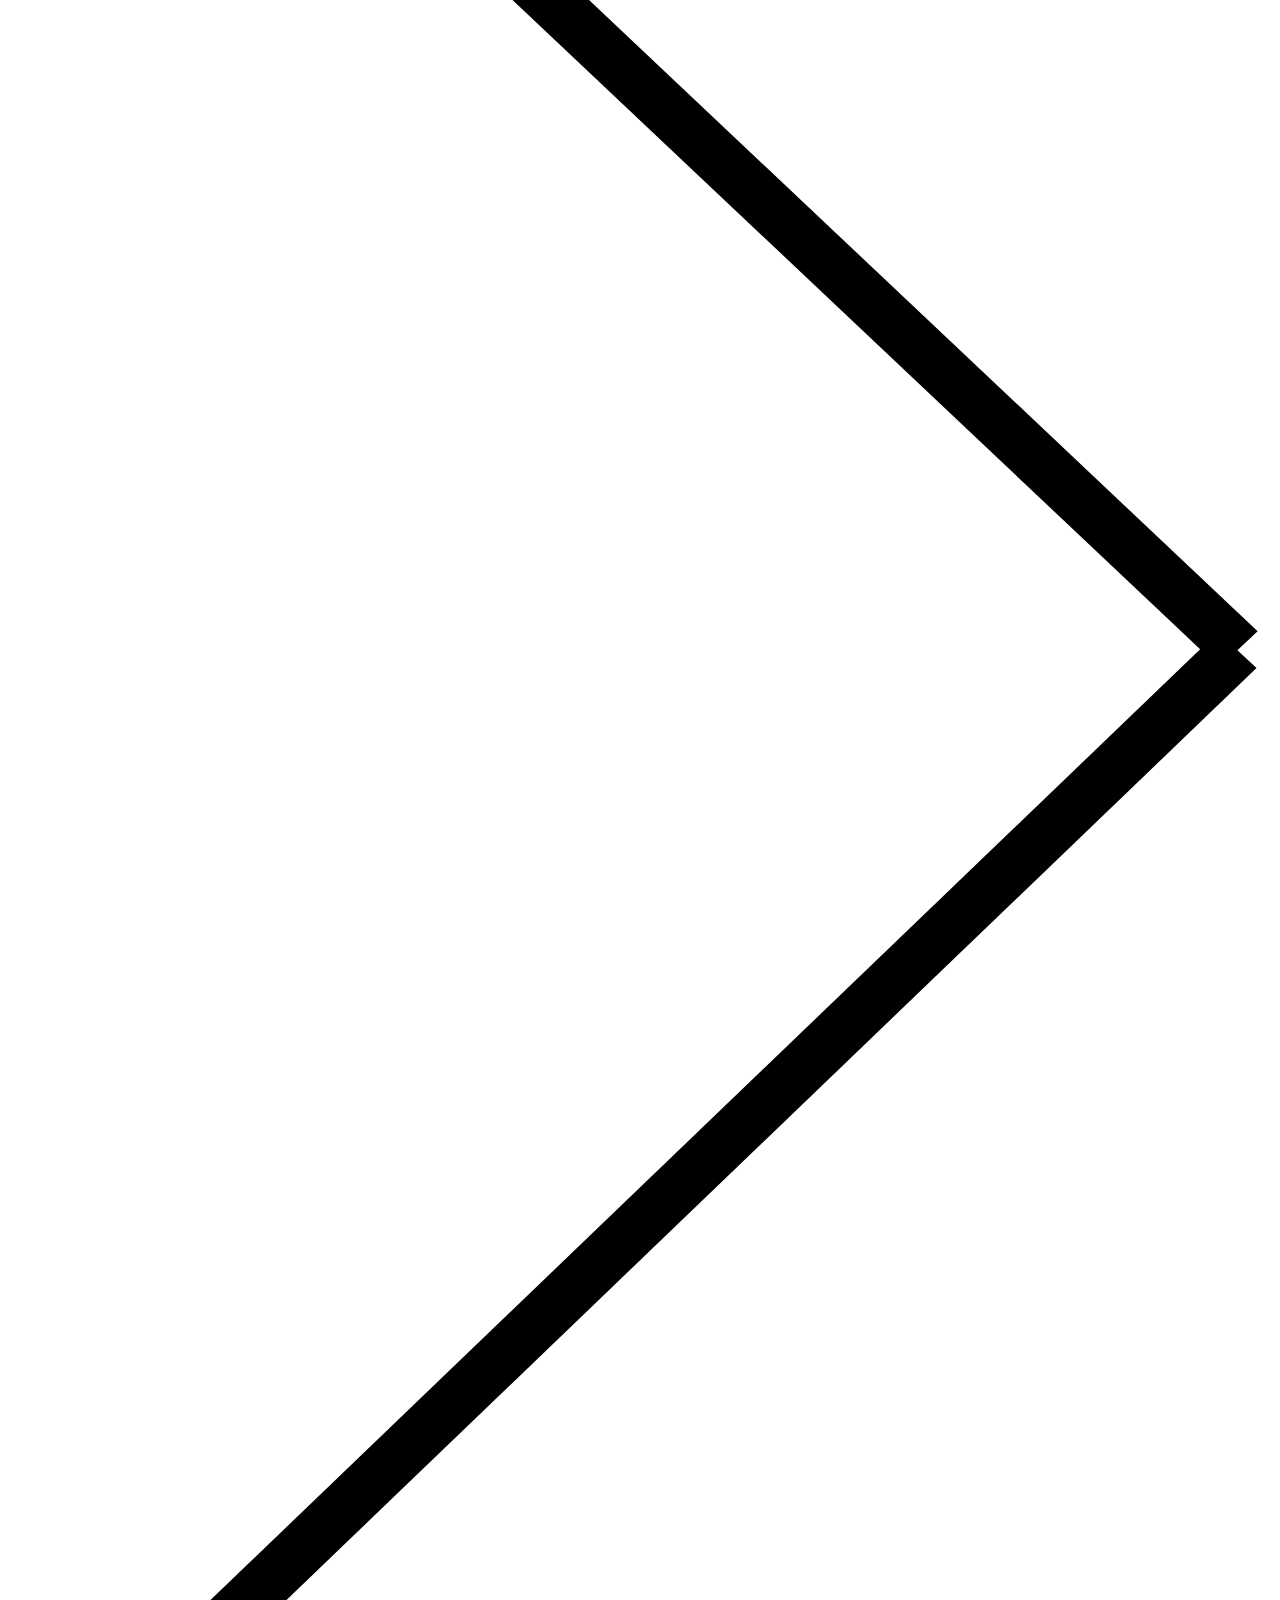
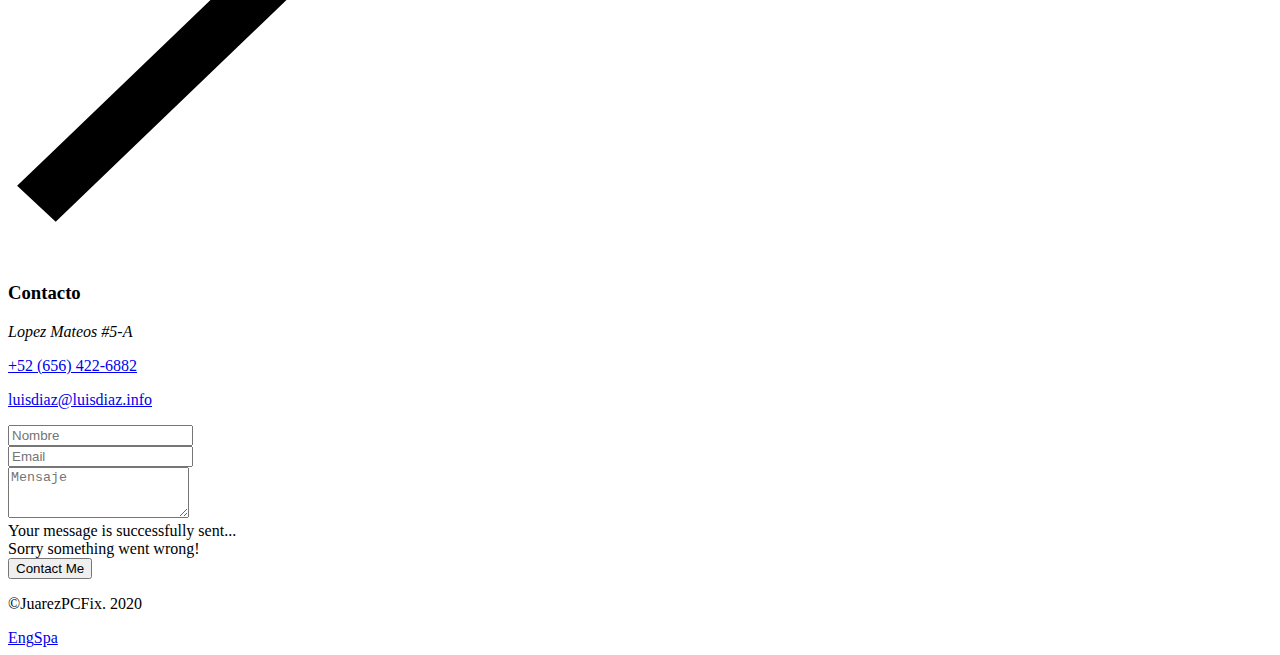
==== commit 46969fac: "acento" ====
--- a/indexSpanish.html
+++ b/indexSpanish.html
@@ -138,7 +138,7 @@
 									<div class="vlt-gap-15"></div>
 									<!--Animated Block-->
 									<div class="vlt-animated-block" data-animation-name="fadeInUpSm" style="animation-delay:.2s; animation-duration:700ms;">
-										<h1 class="vlt-large-heading">Luis Diaz<span class="has-accent-color">.</span></h1>
+										<h1 class="vlt-large-heading">Luis Díaz<span class="has-accent-color">.</span></h1>
 									</div>
 									<div class="vlt-gap-15"></div>
 									<!--Animated Block-->
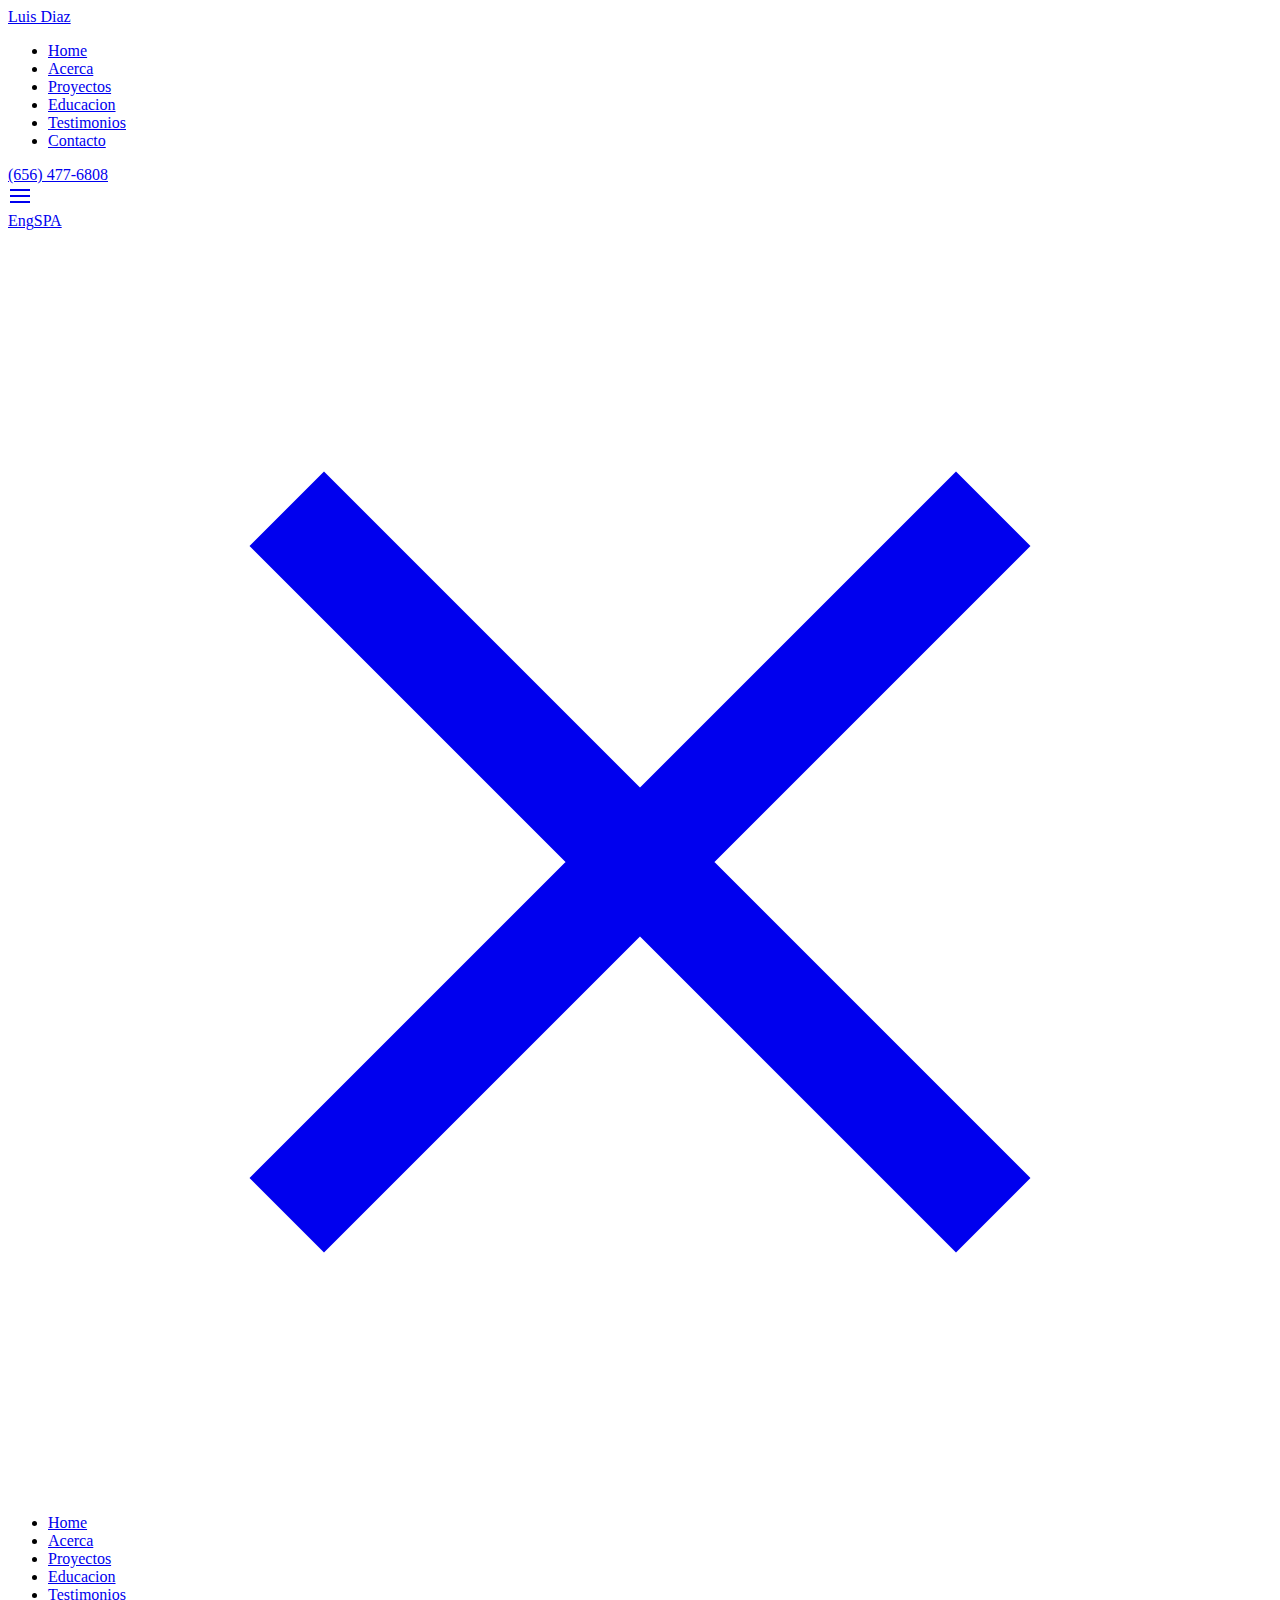
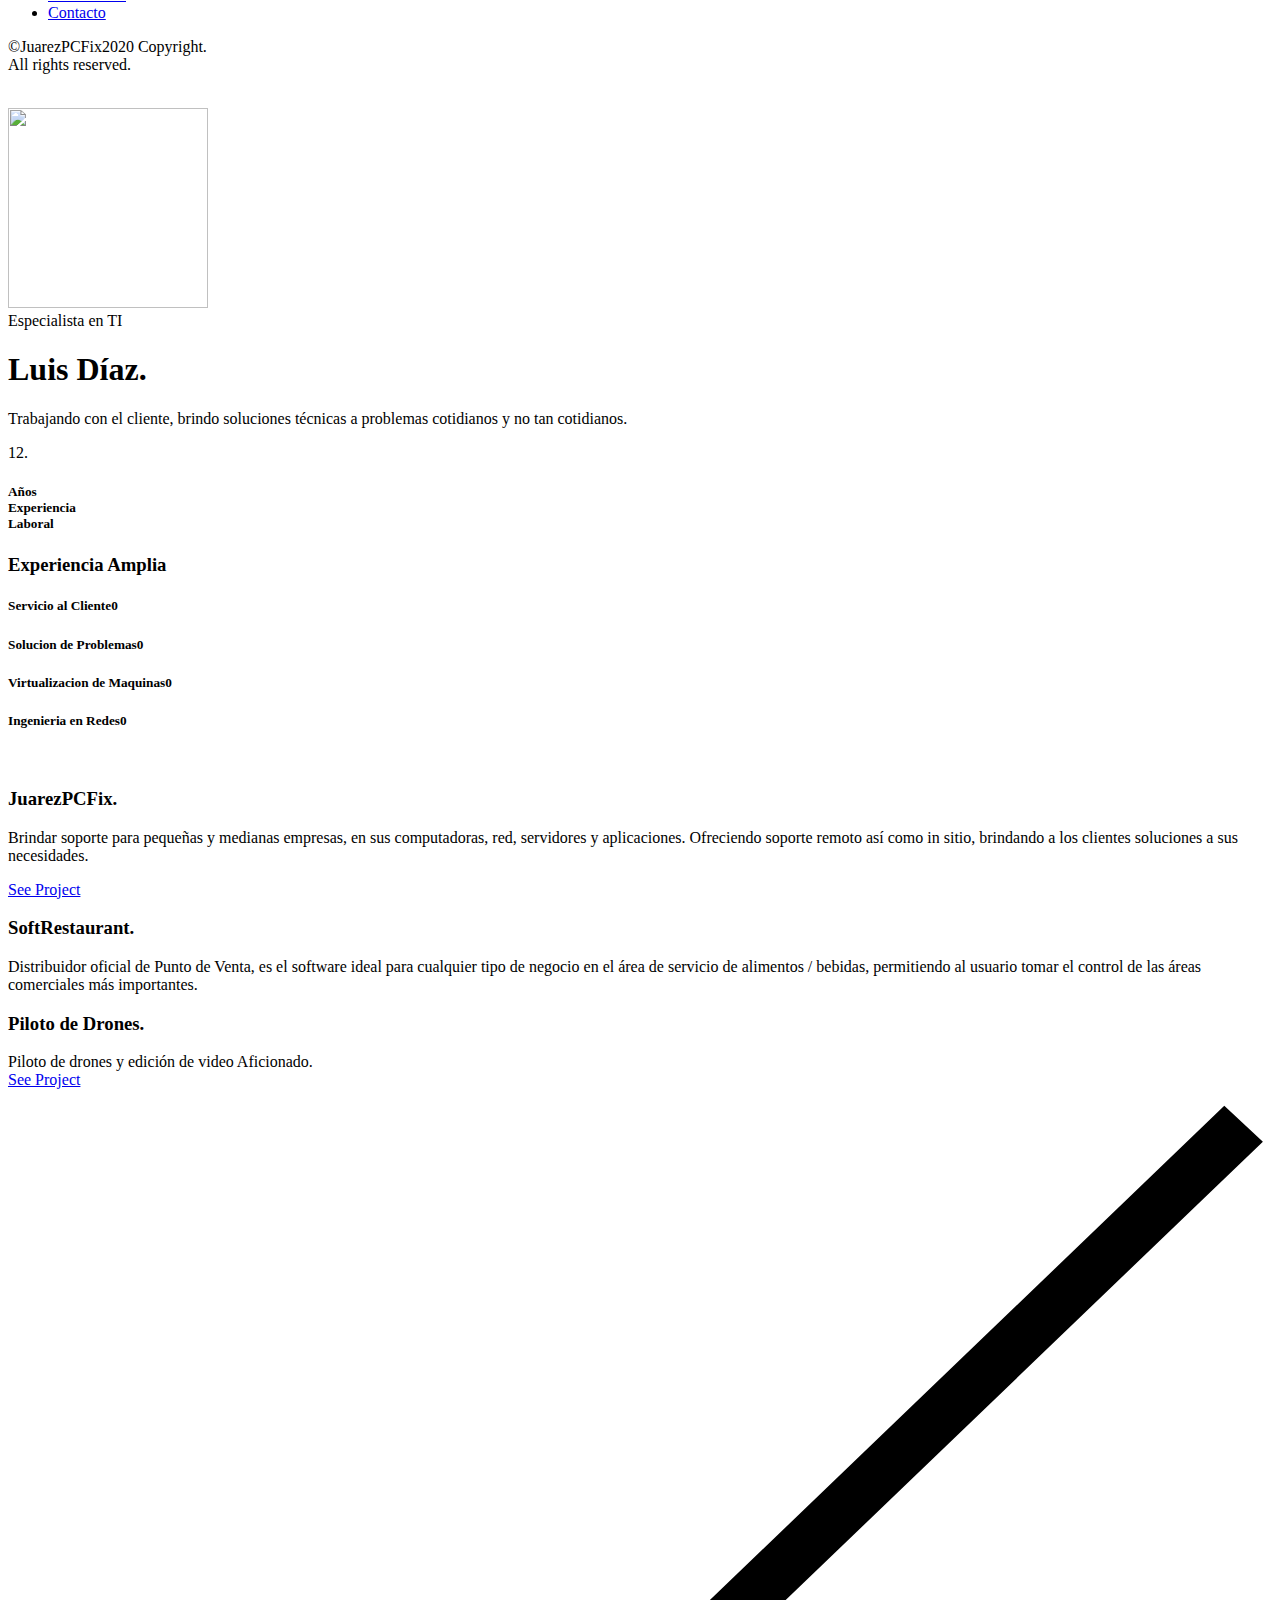
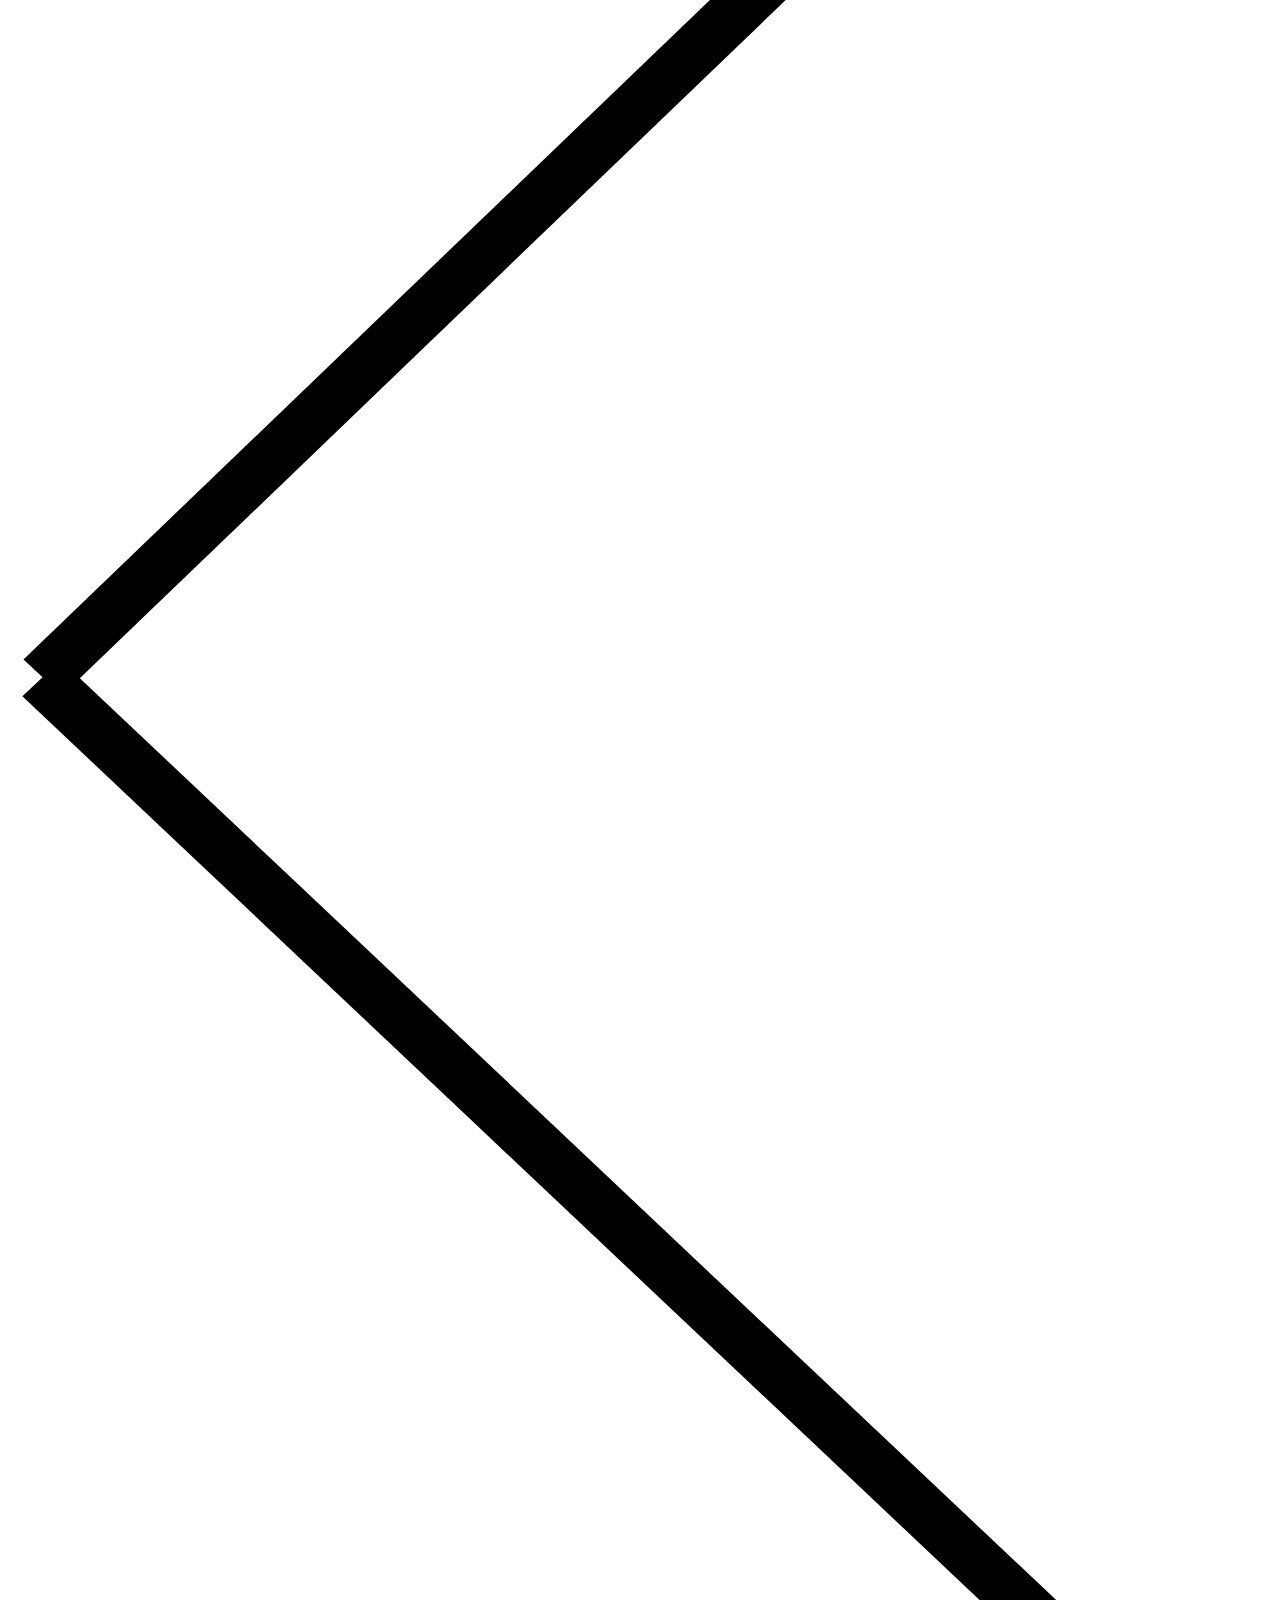
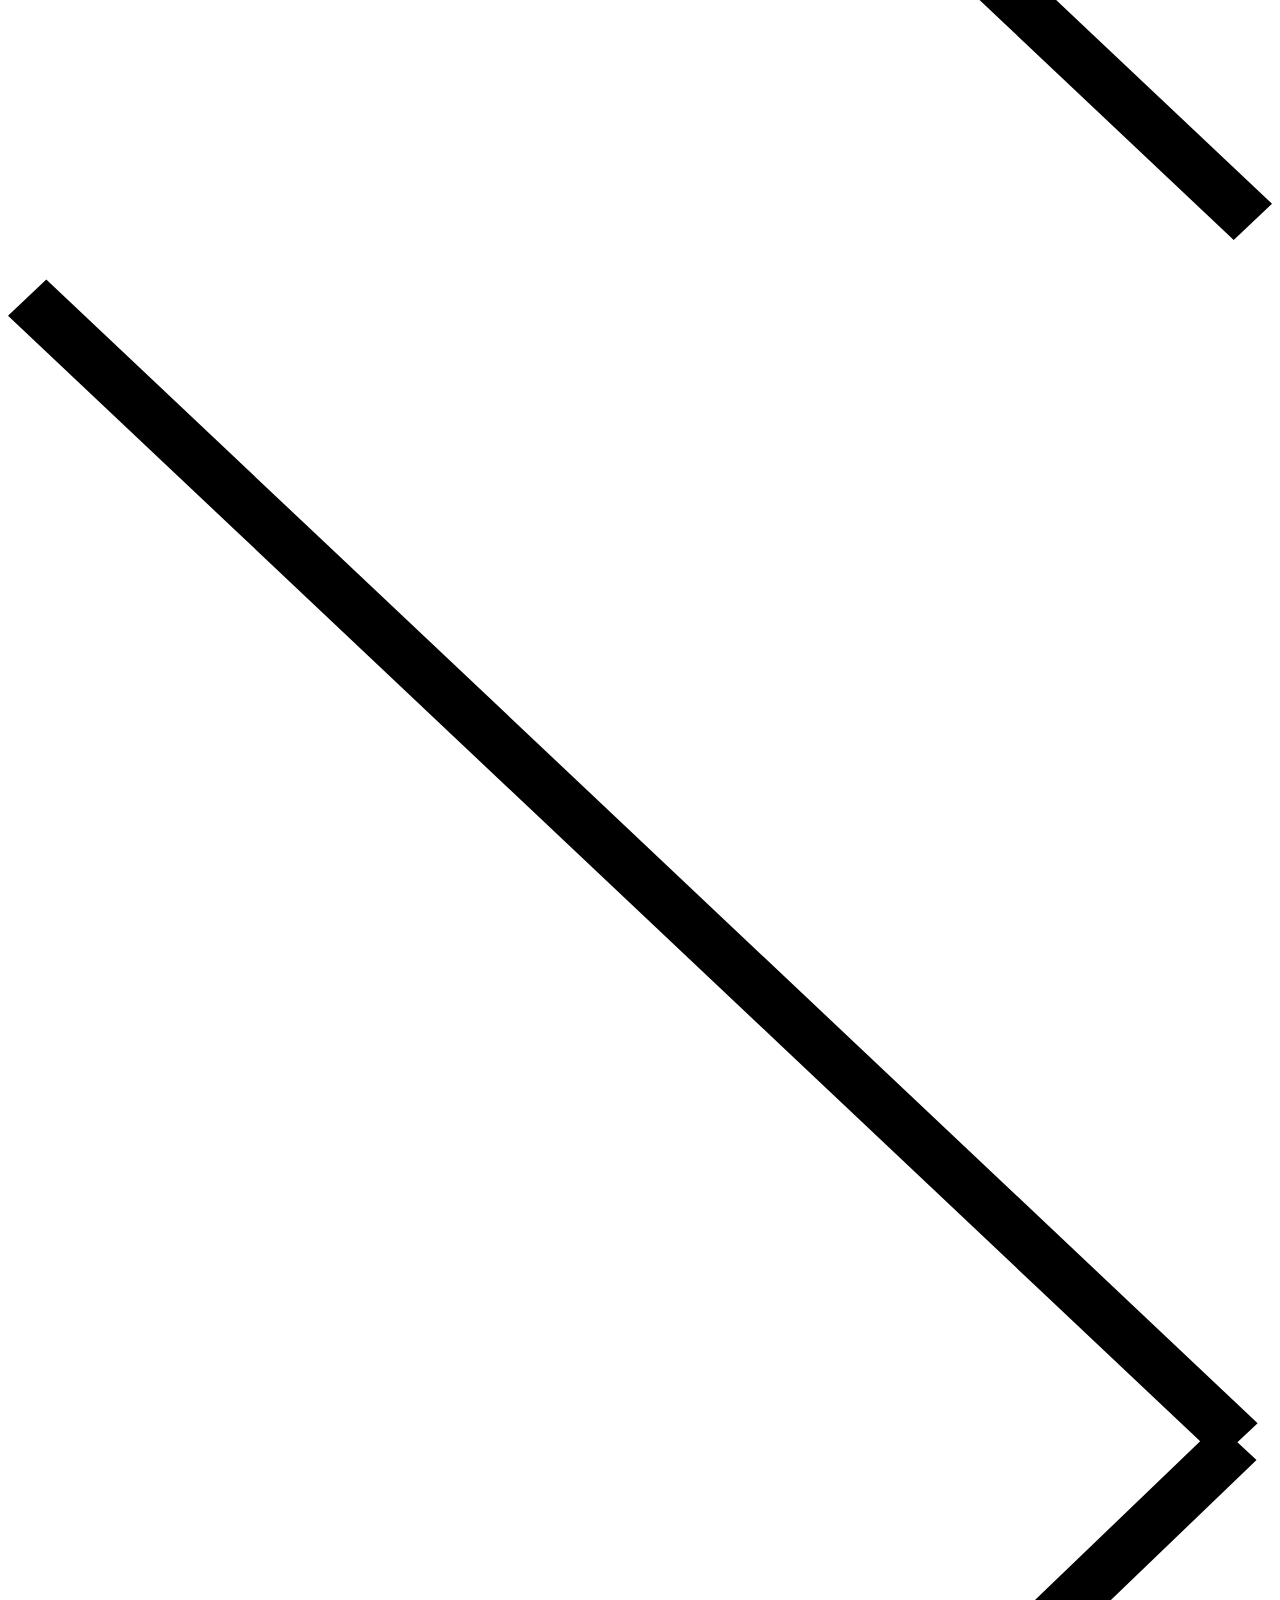
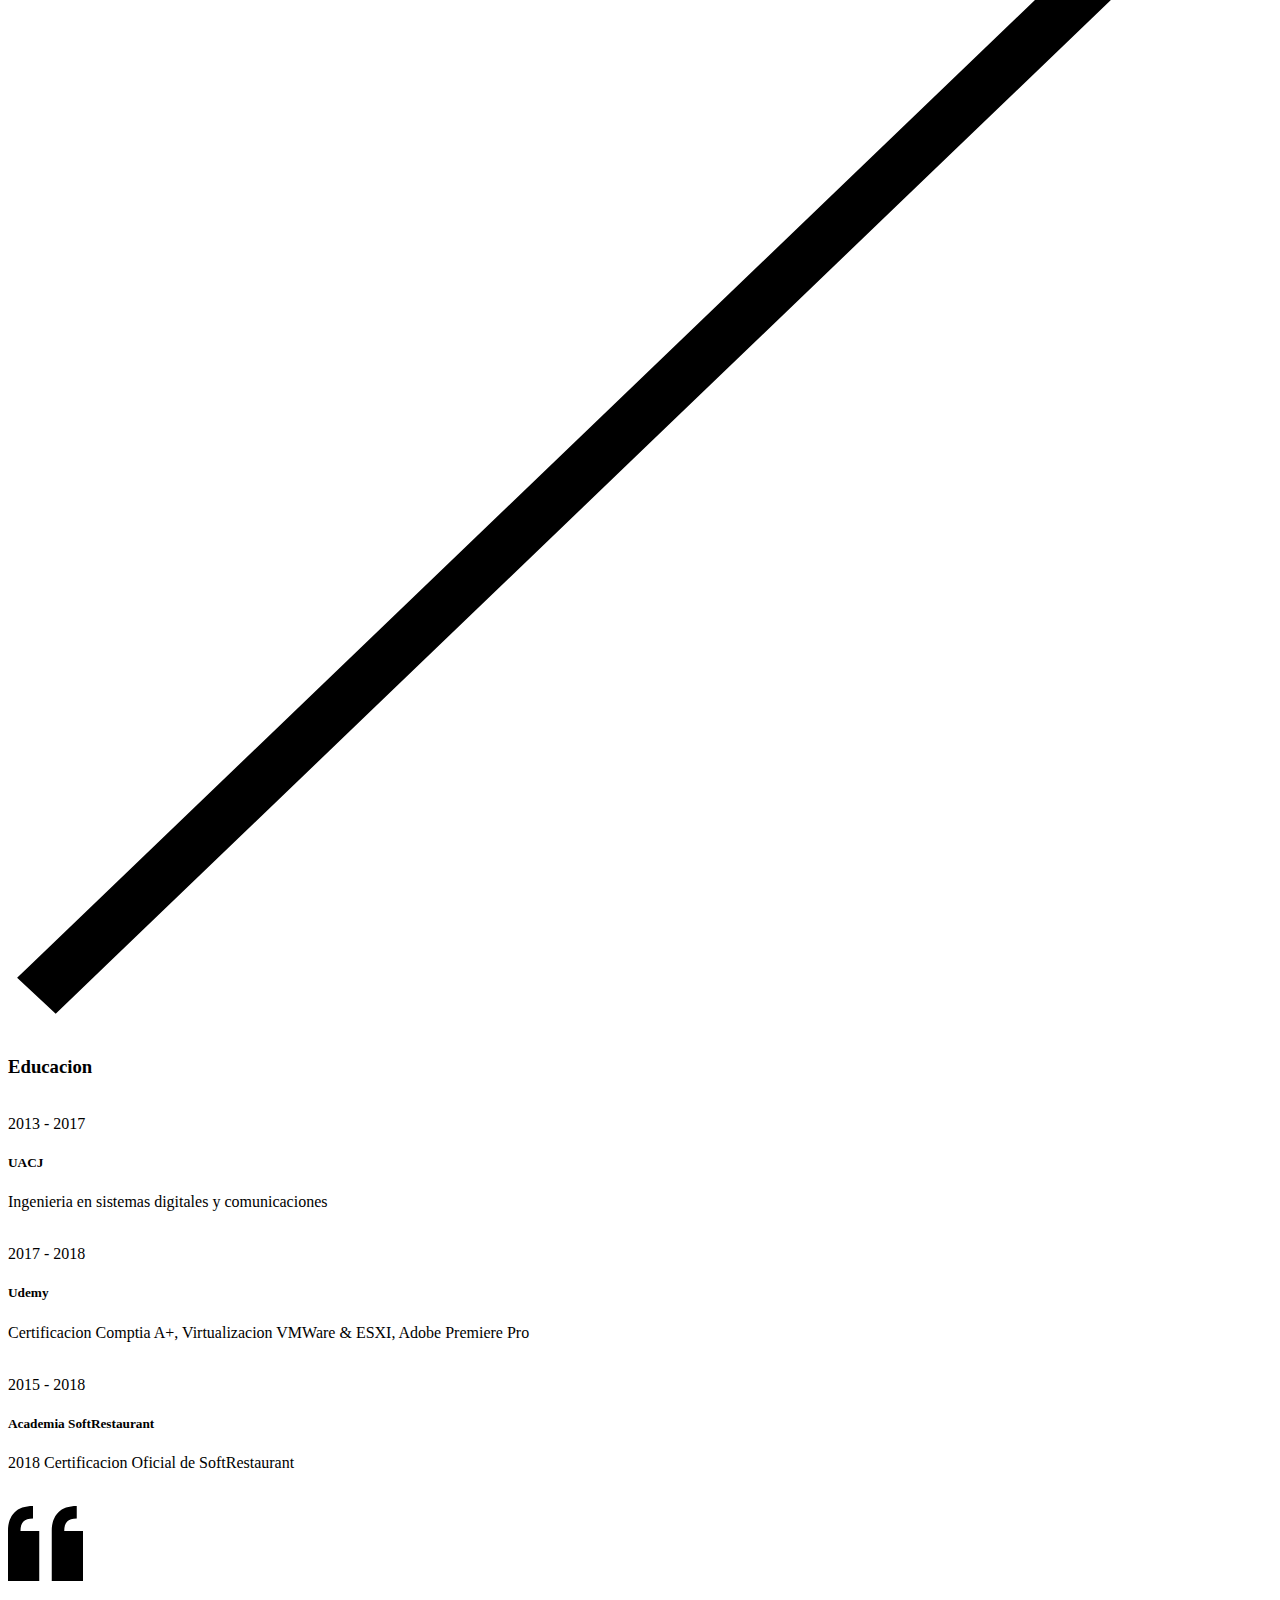
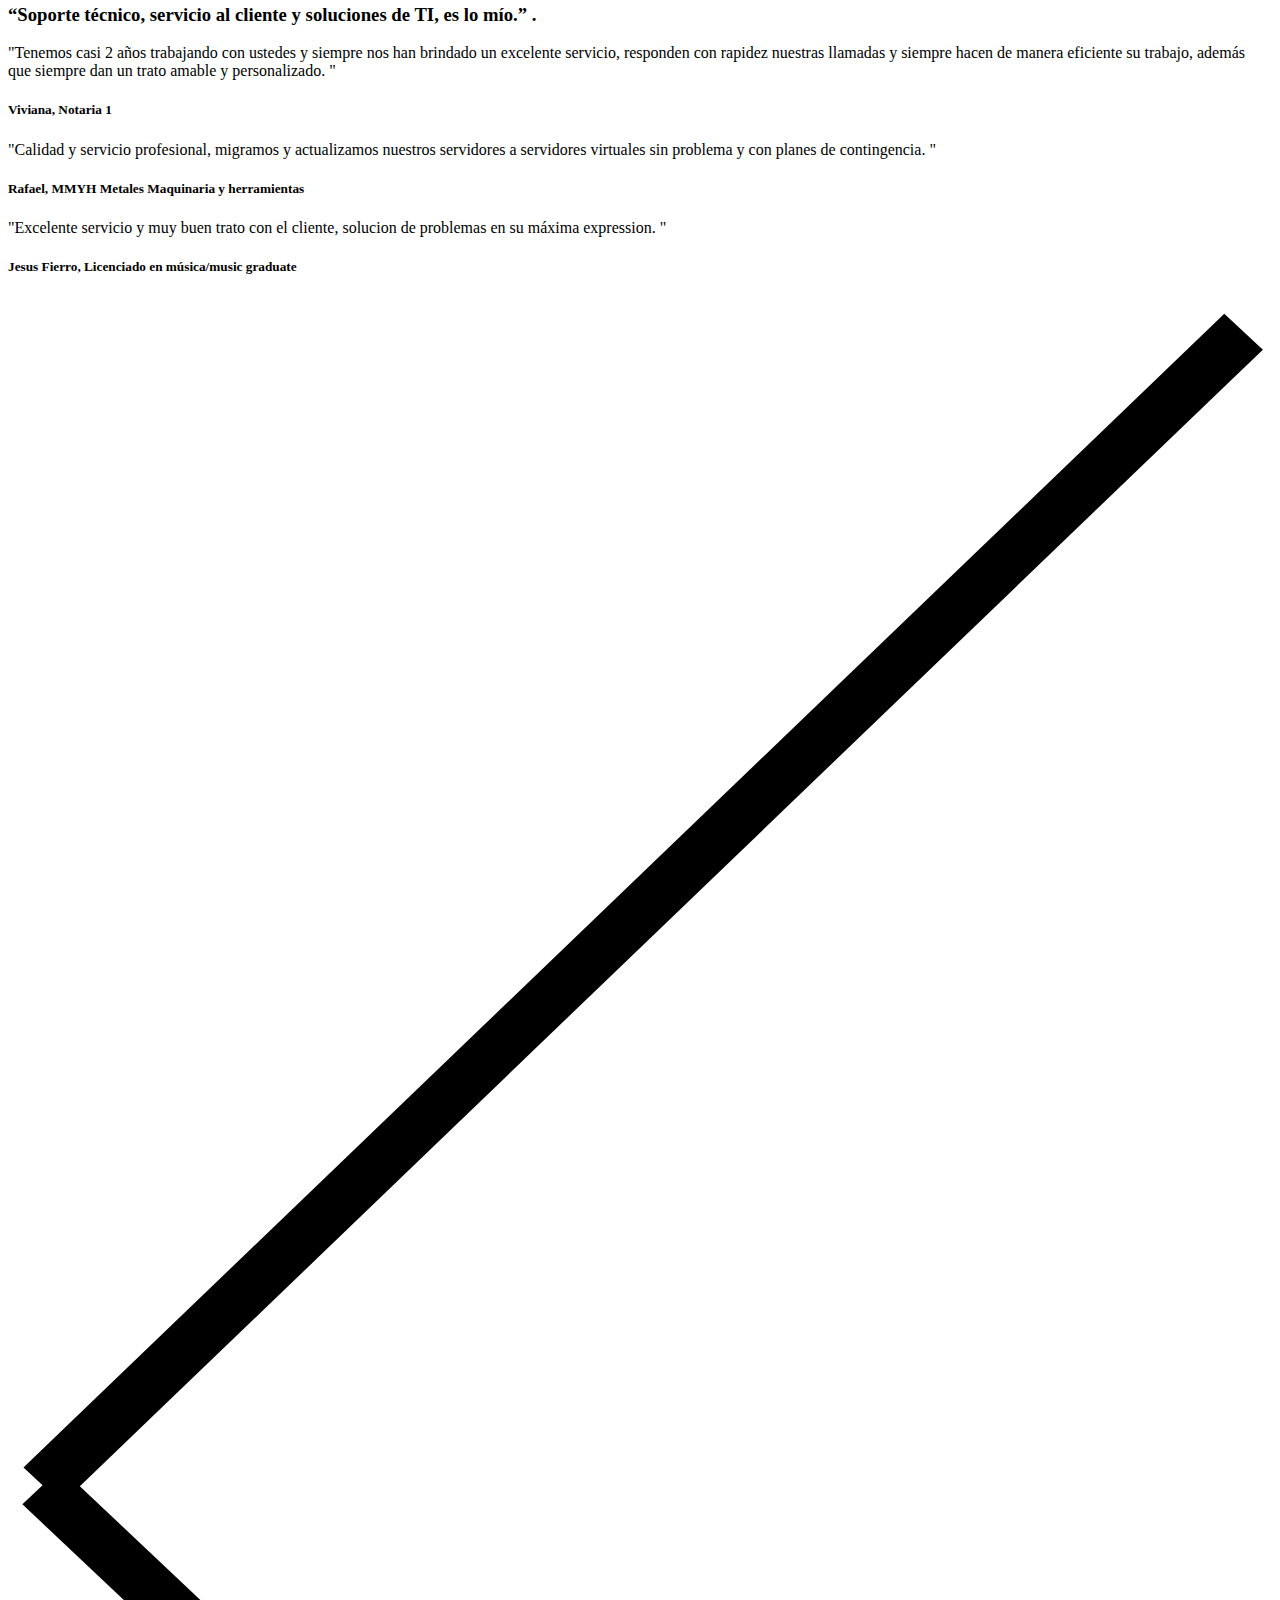
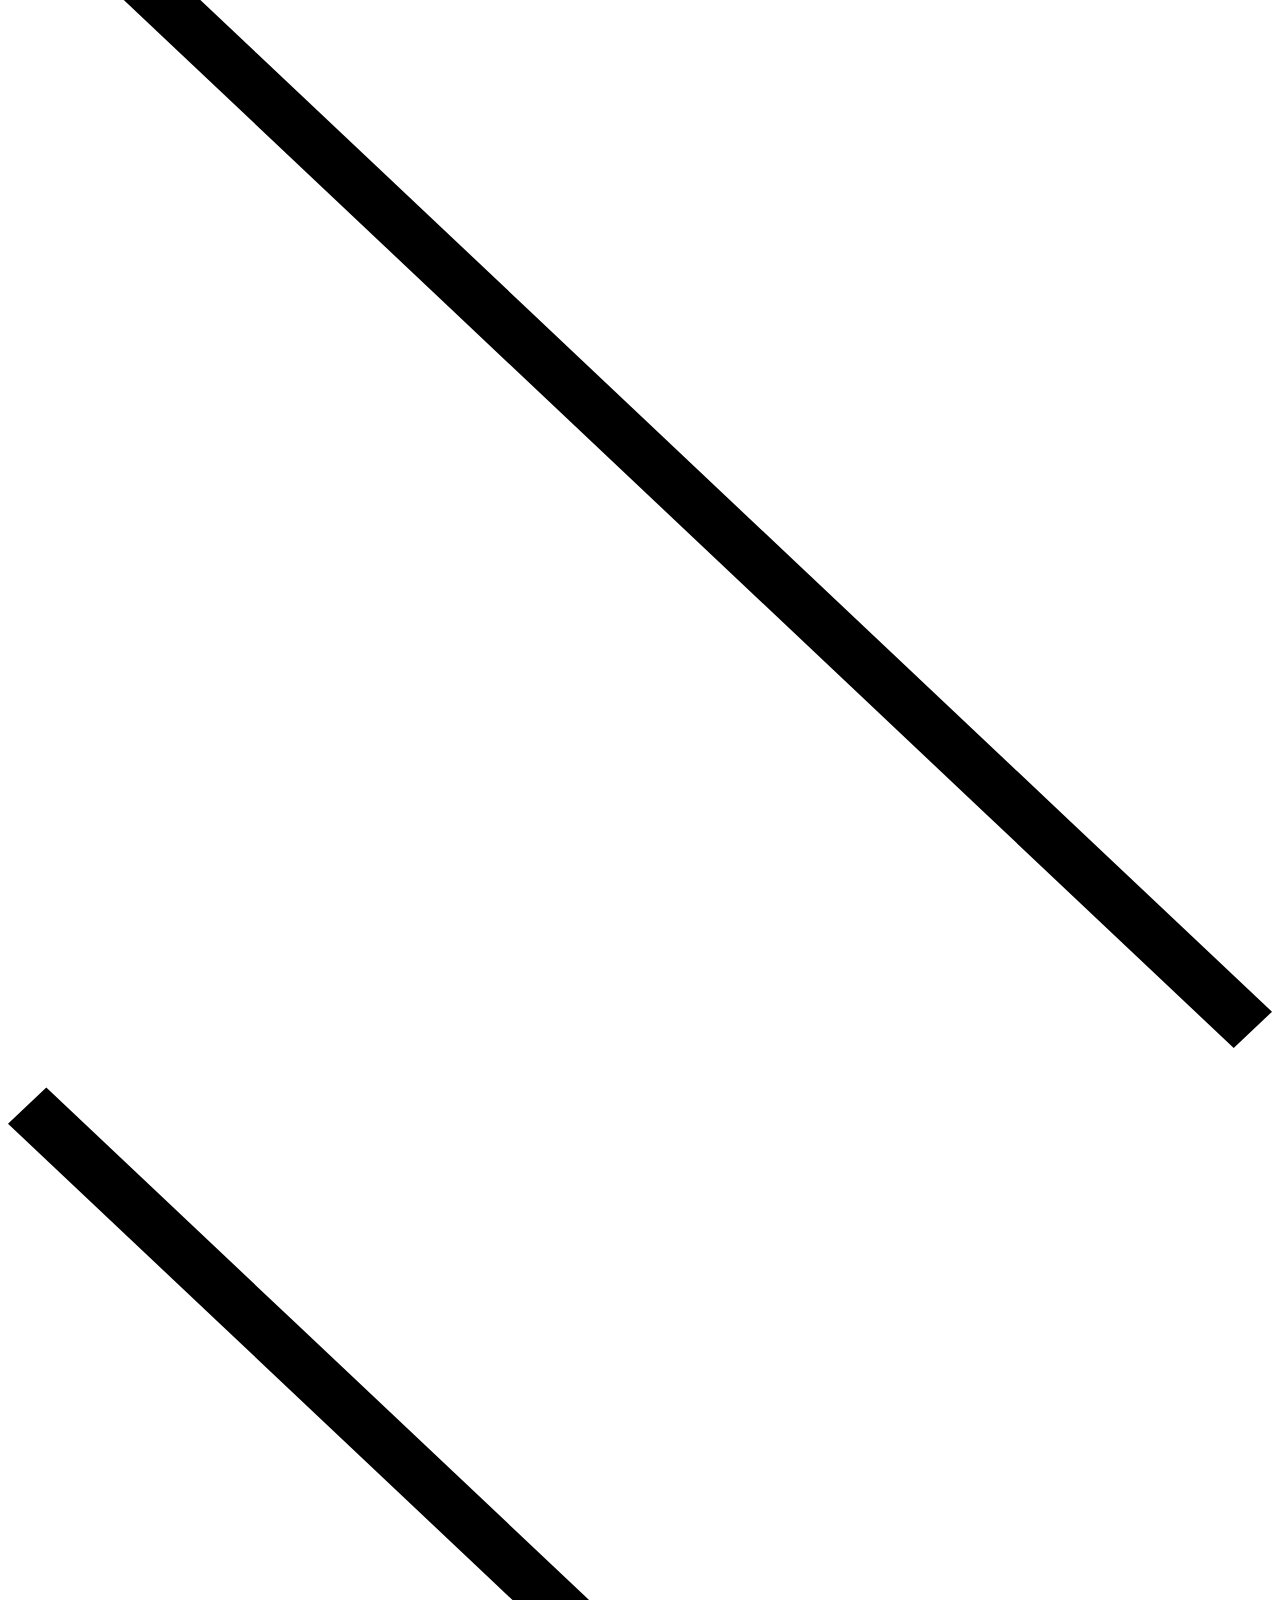
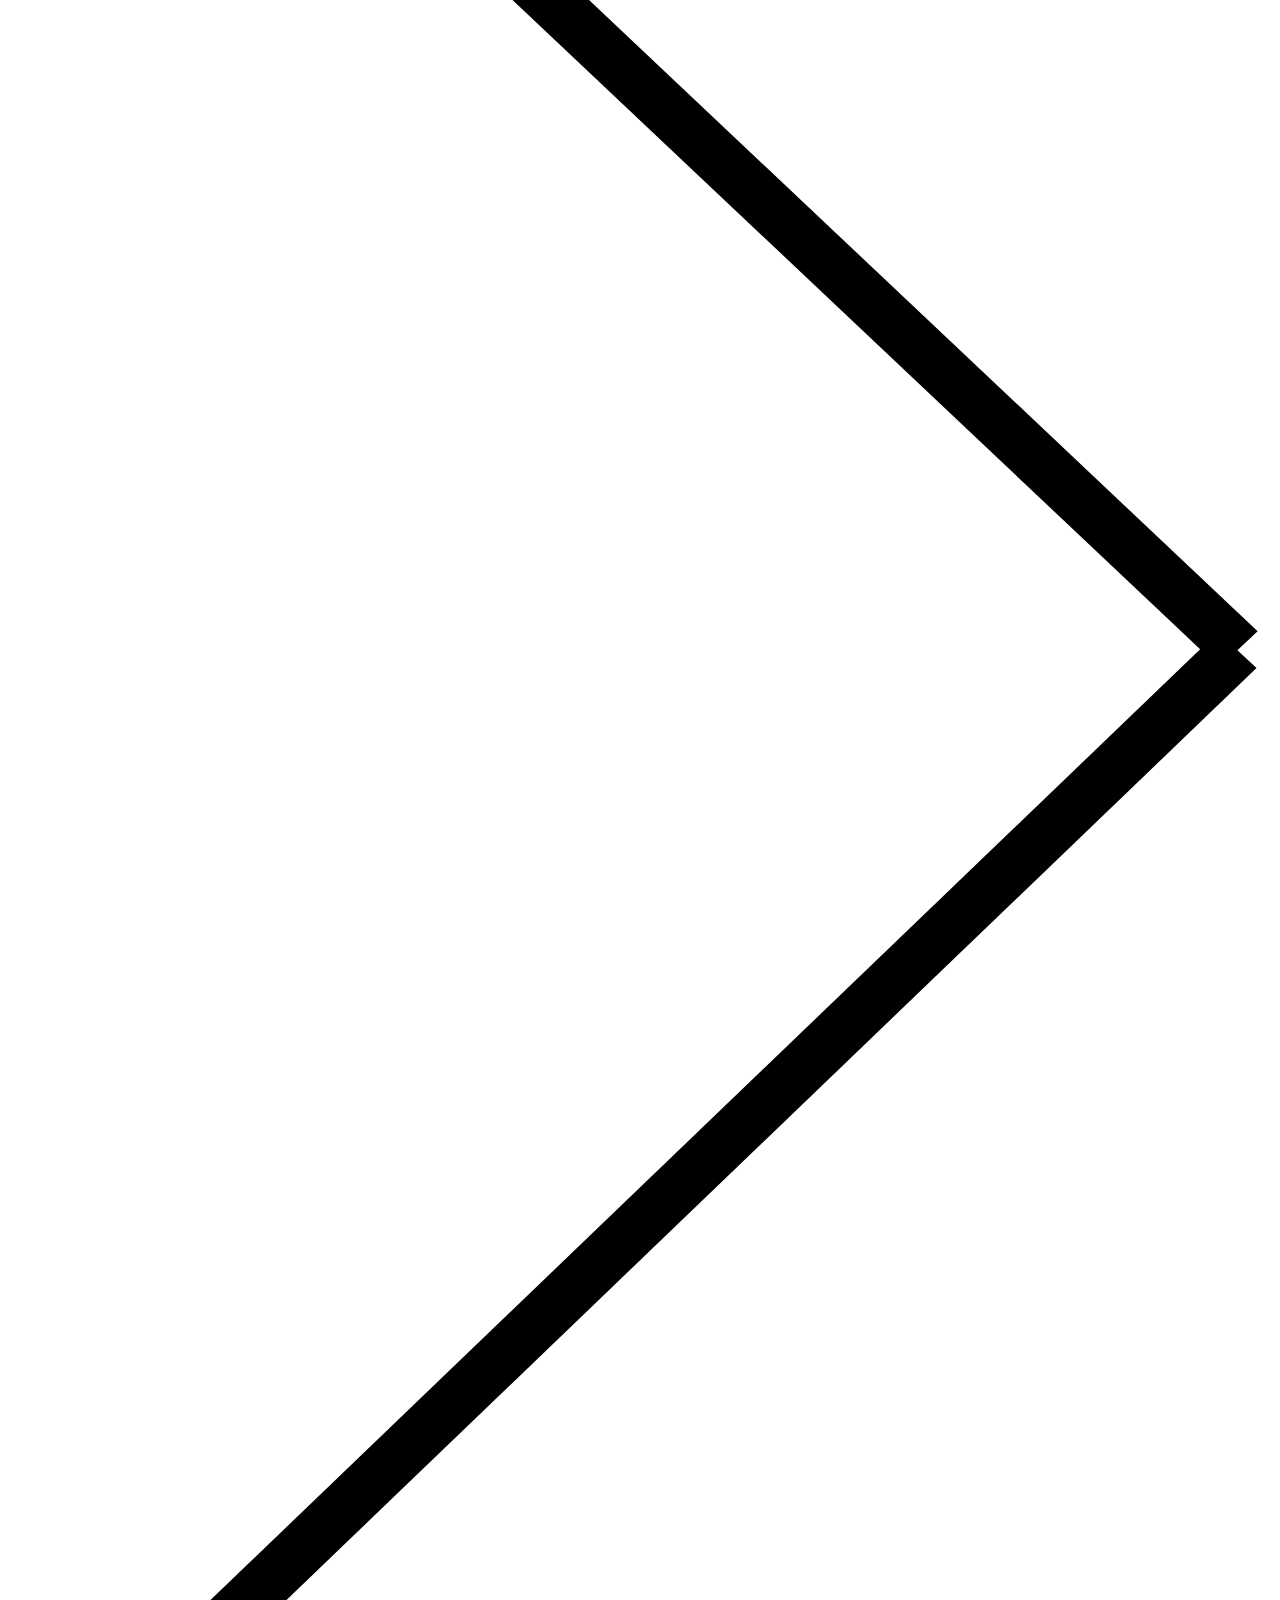
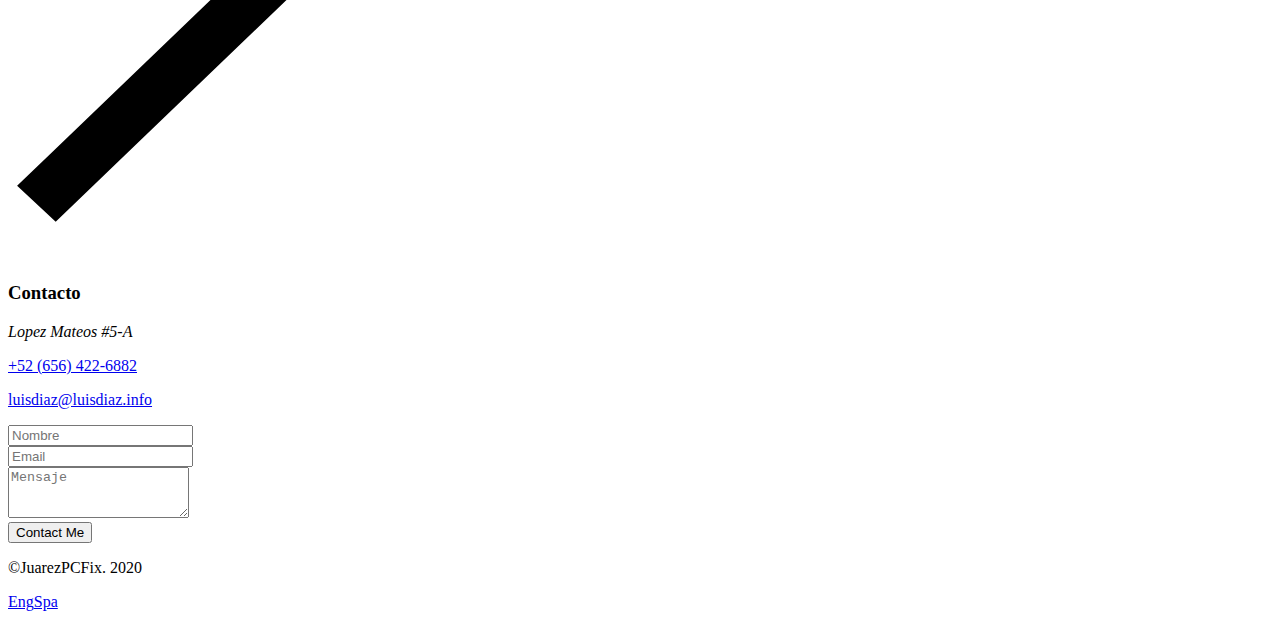
==== commit 1fed14e9: "remove msg" ====
--- a/indexSpanish.html
+++ b/indexSpanish.html
@@ -558,6 +558,7 @@
 			</div>
 			<!--Contact-->
 			<!--Section-->
+			<form action="https://formspree.io/f/moqyvkdb" method="POST" target="_blank" >
 			<div class="vlt-section pp-scrollable" data-anchor="Contact">
 				<div class="vlt-section__vertical-align">
 					<div class="vlt-section__content">
@@ -583,7 +584,7 @@
 									<div class="vlt-animated-block" data-animation-name="fadeInUpSm" style="animation-delay:.1s; animation-duration:700ms;">
 										<!-- <h4>Let's grab a coffee and jump on conversation <span class="has-accent-color">chat with me.</span></h4> -->
 										<div class="vlt-gap-20"></div>
-										<form class="vlt-contact-form" novalidate="novalidate">
+										<form id="contactForm" class="vlt-contact-form" novalidate="novalidate">
 											<div class="vlt-form-group">
 												<input type="text" id="name" name="name" required="required" placeholder="Nombre">
 											</div>
@@ -593,8 +594,8 @@
 											<div class="vlt-form-group">
 												<textarea name="message" id="message" rows="3" placeholder="Mensaje"></textarea>
 											</div>
-											<div class="message success">Your message is successfully sent...</div>
-											<div class="message danger">Sorry something went wrong!</div>
+											<!-- <div class="message success">Your message is successfully sent...</div>
+											<div class="message danger">Sorry something went wrong!</div> -->
 											<!--Button-->
 											<button class="vlt-btn vlt-btn--primary vlt-btn--md">Contact Me</button>
 										</form>
@@ -614,7 +615,7 @@
 		<div class="vlt-footer-copyright">
 			<p>©JuarezPCFix. 2020</p>
 		</div>
-		<div class="vlt-language-switcher"><a class="is-active" href="http://luisdiaz.info">Eng</a><a href="http://luisdiaz.info">Spa</a></div>
+		<div class="vlt-language-switcher"><a href="http://luisdiaz.info">Eng</a><a class="is-active" href="http://luisdiaz.info">Spa</a></div>
 	</footer>
 	<!--Libs-->
 	<script src="assets/vendors/jquery-3.5.1.min.js"></script>
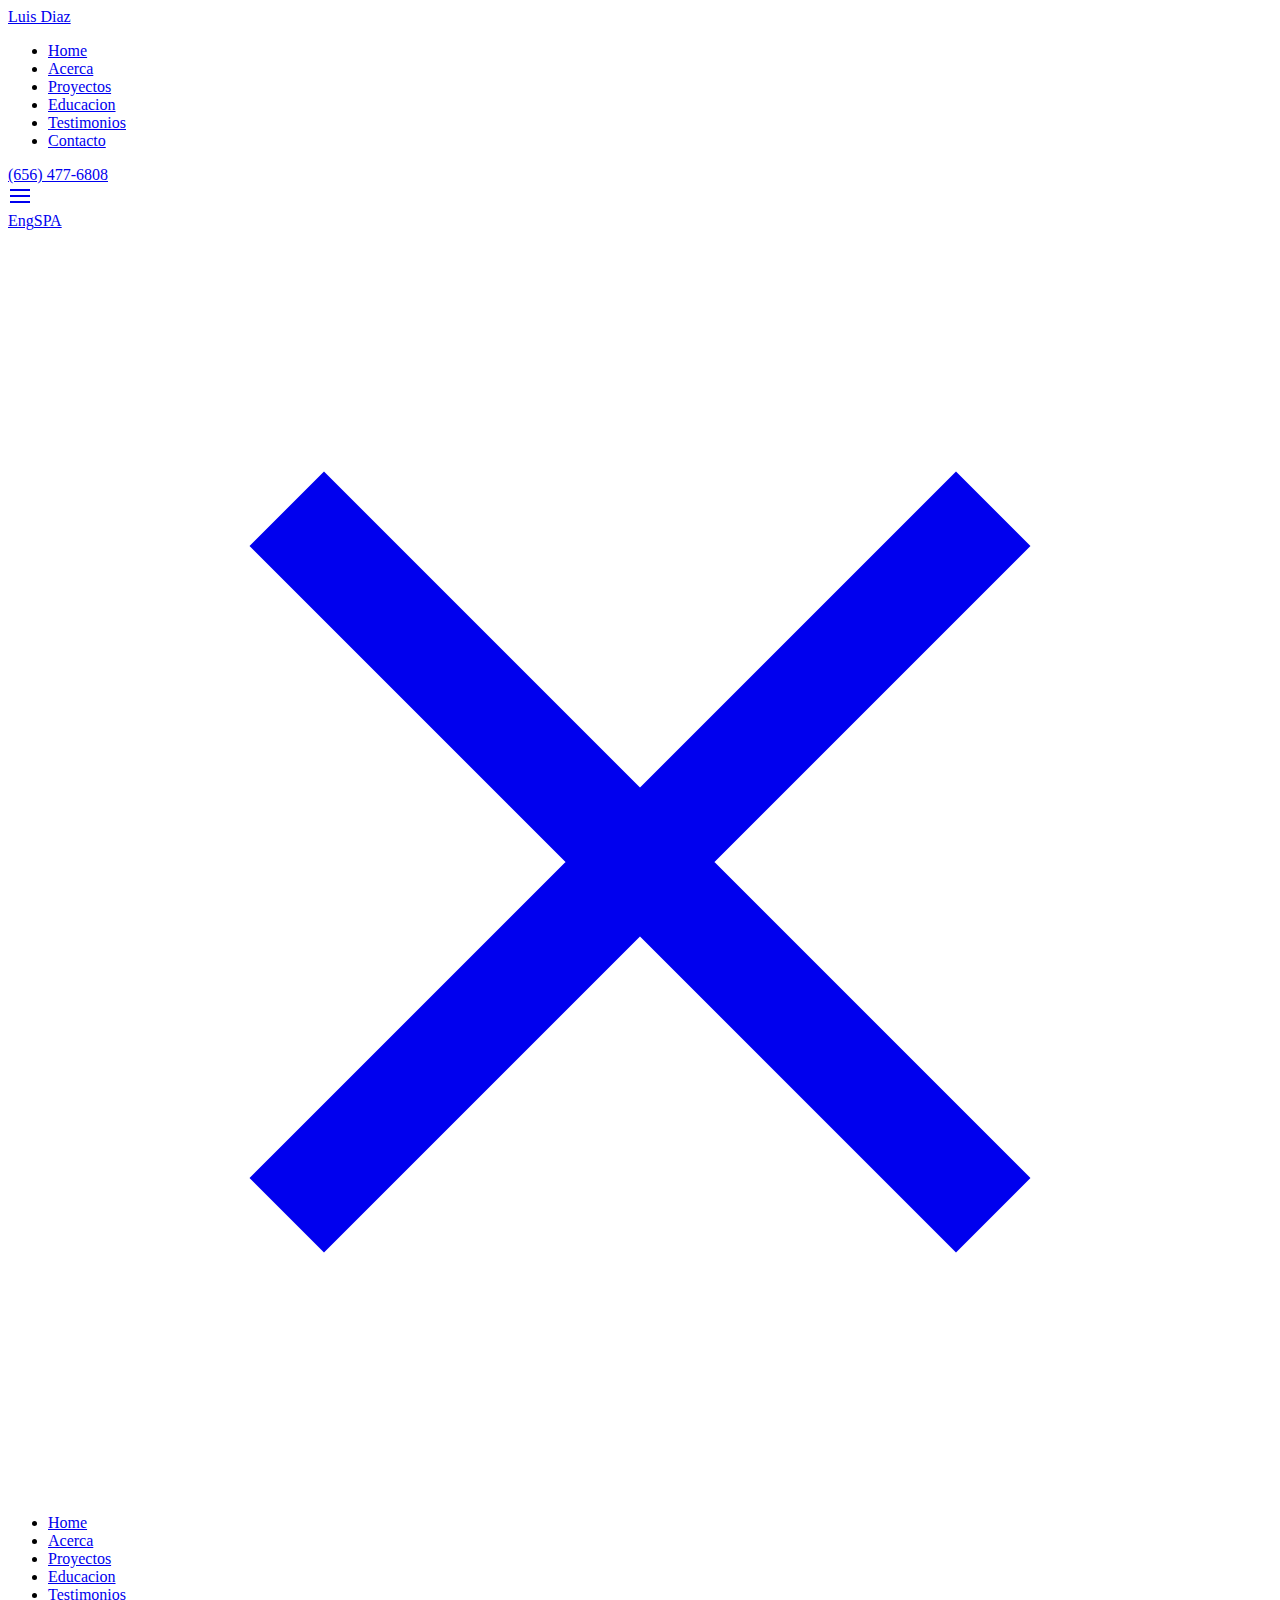
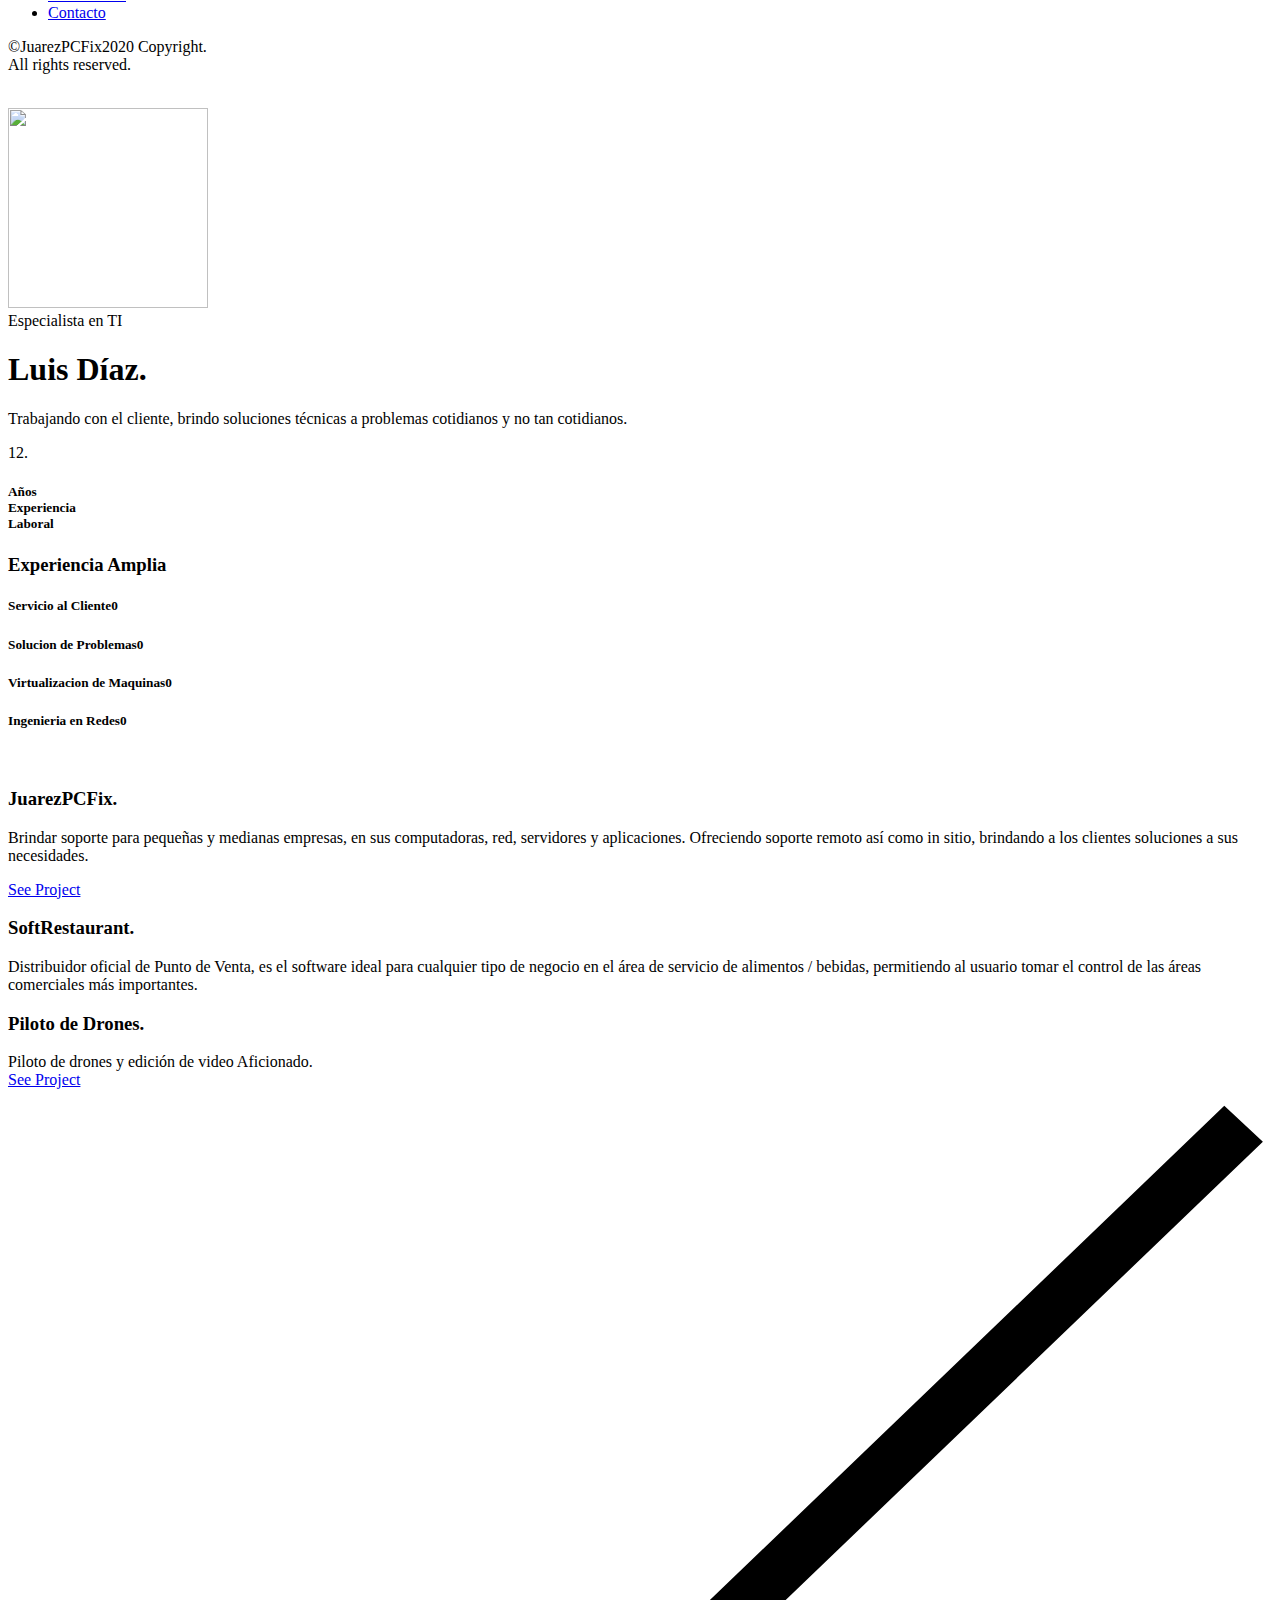
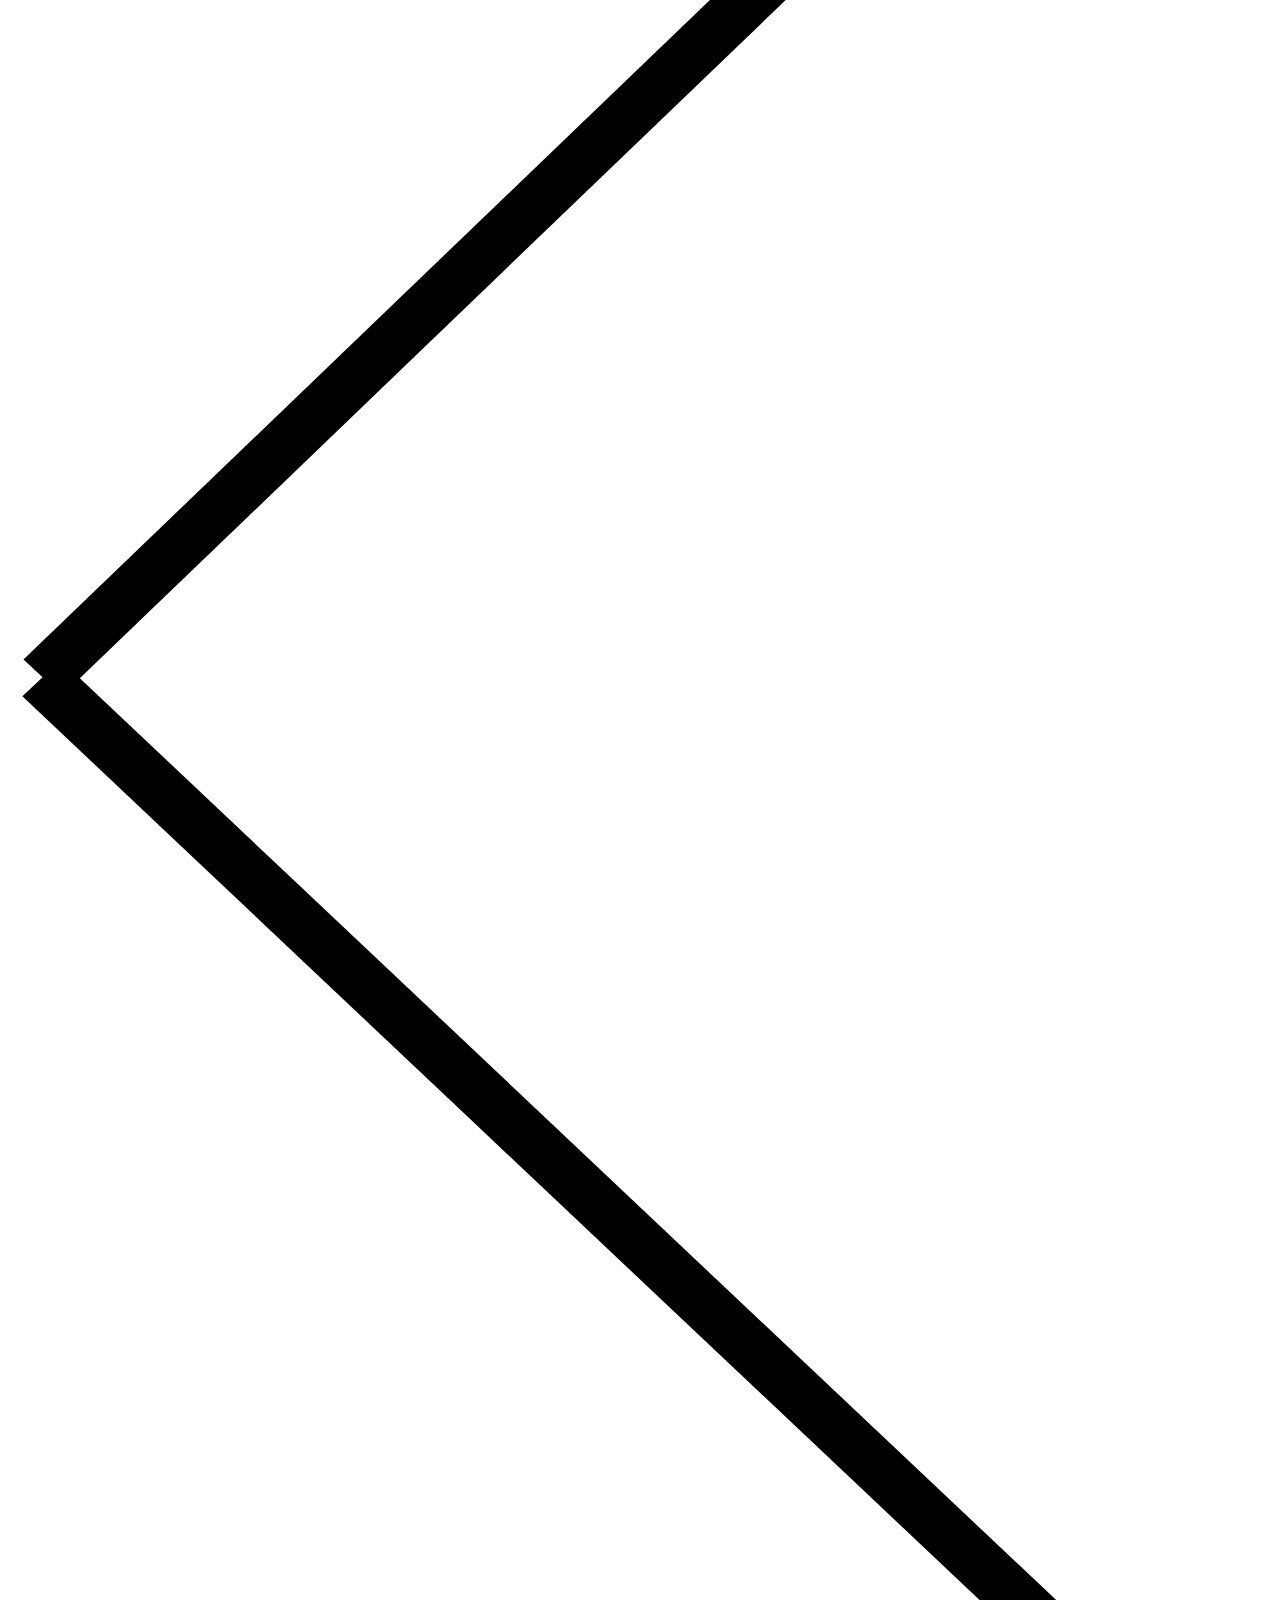
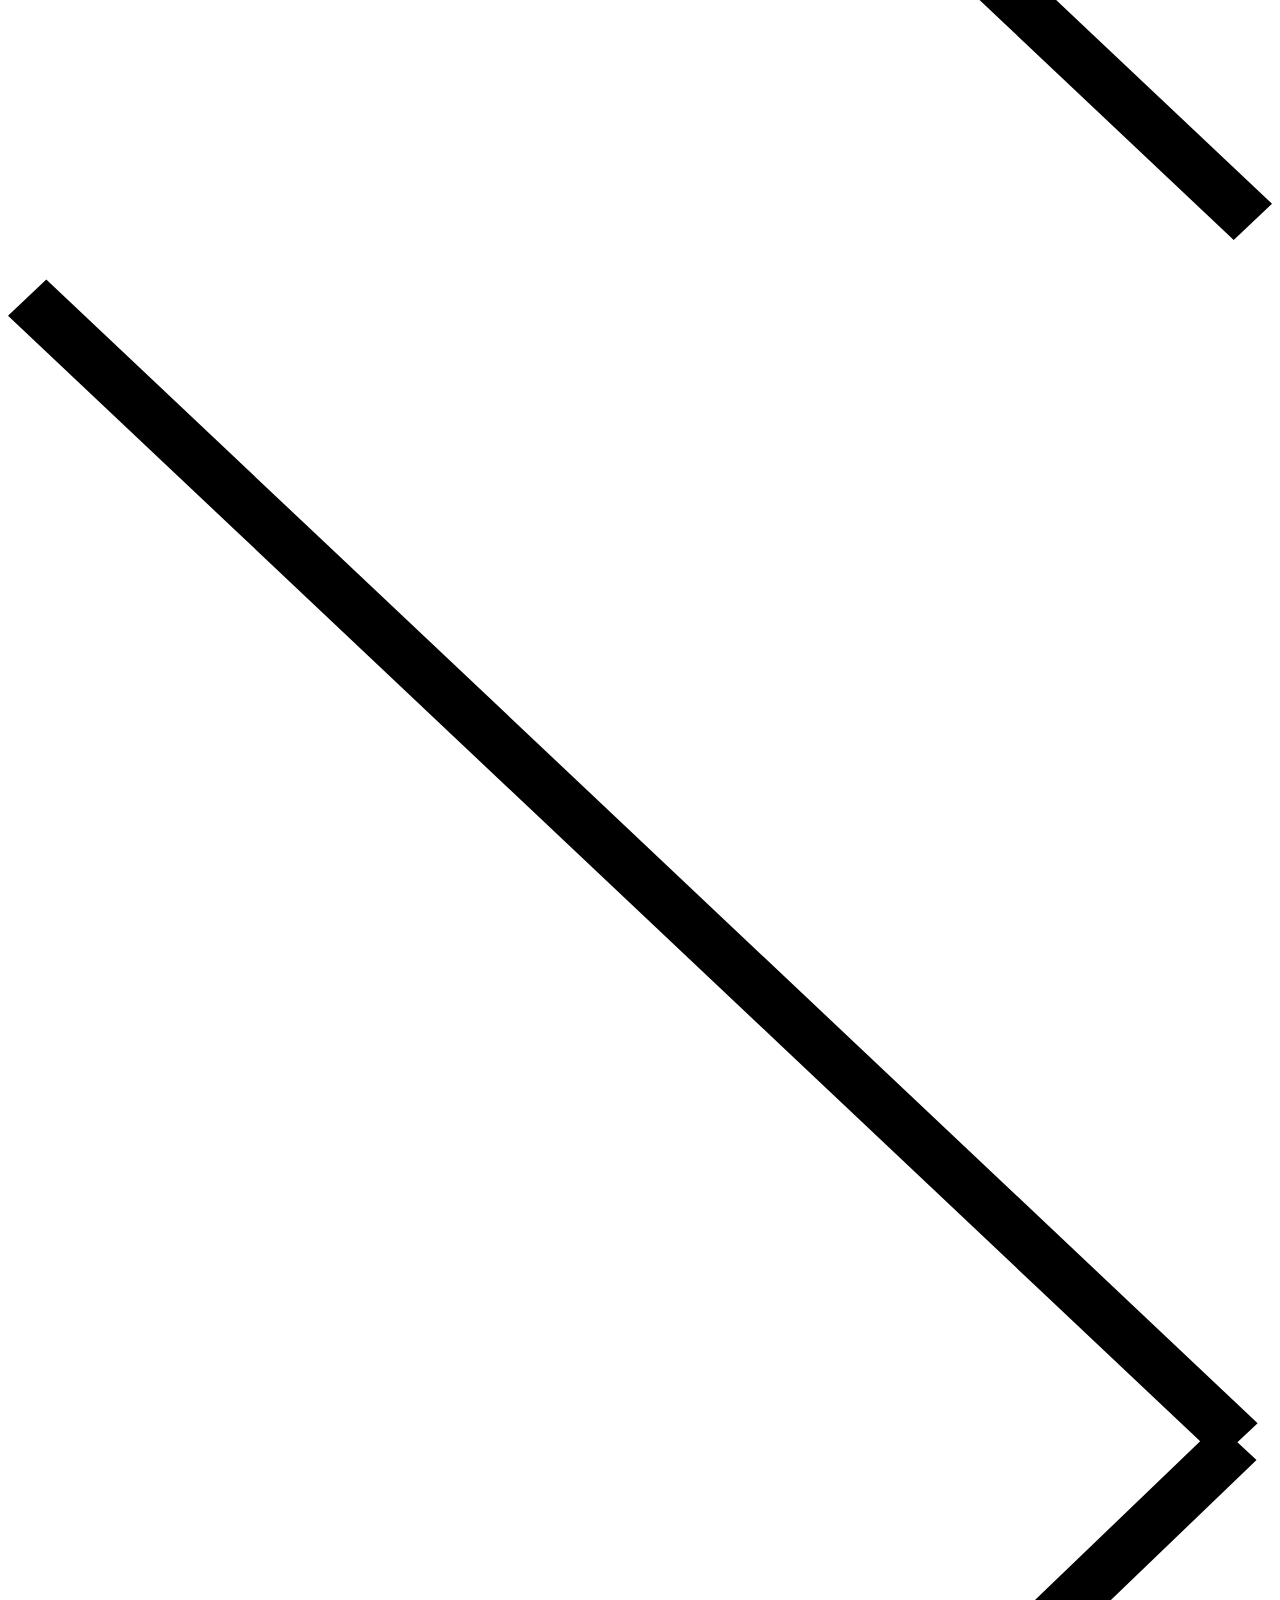
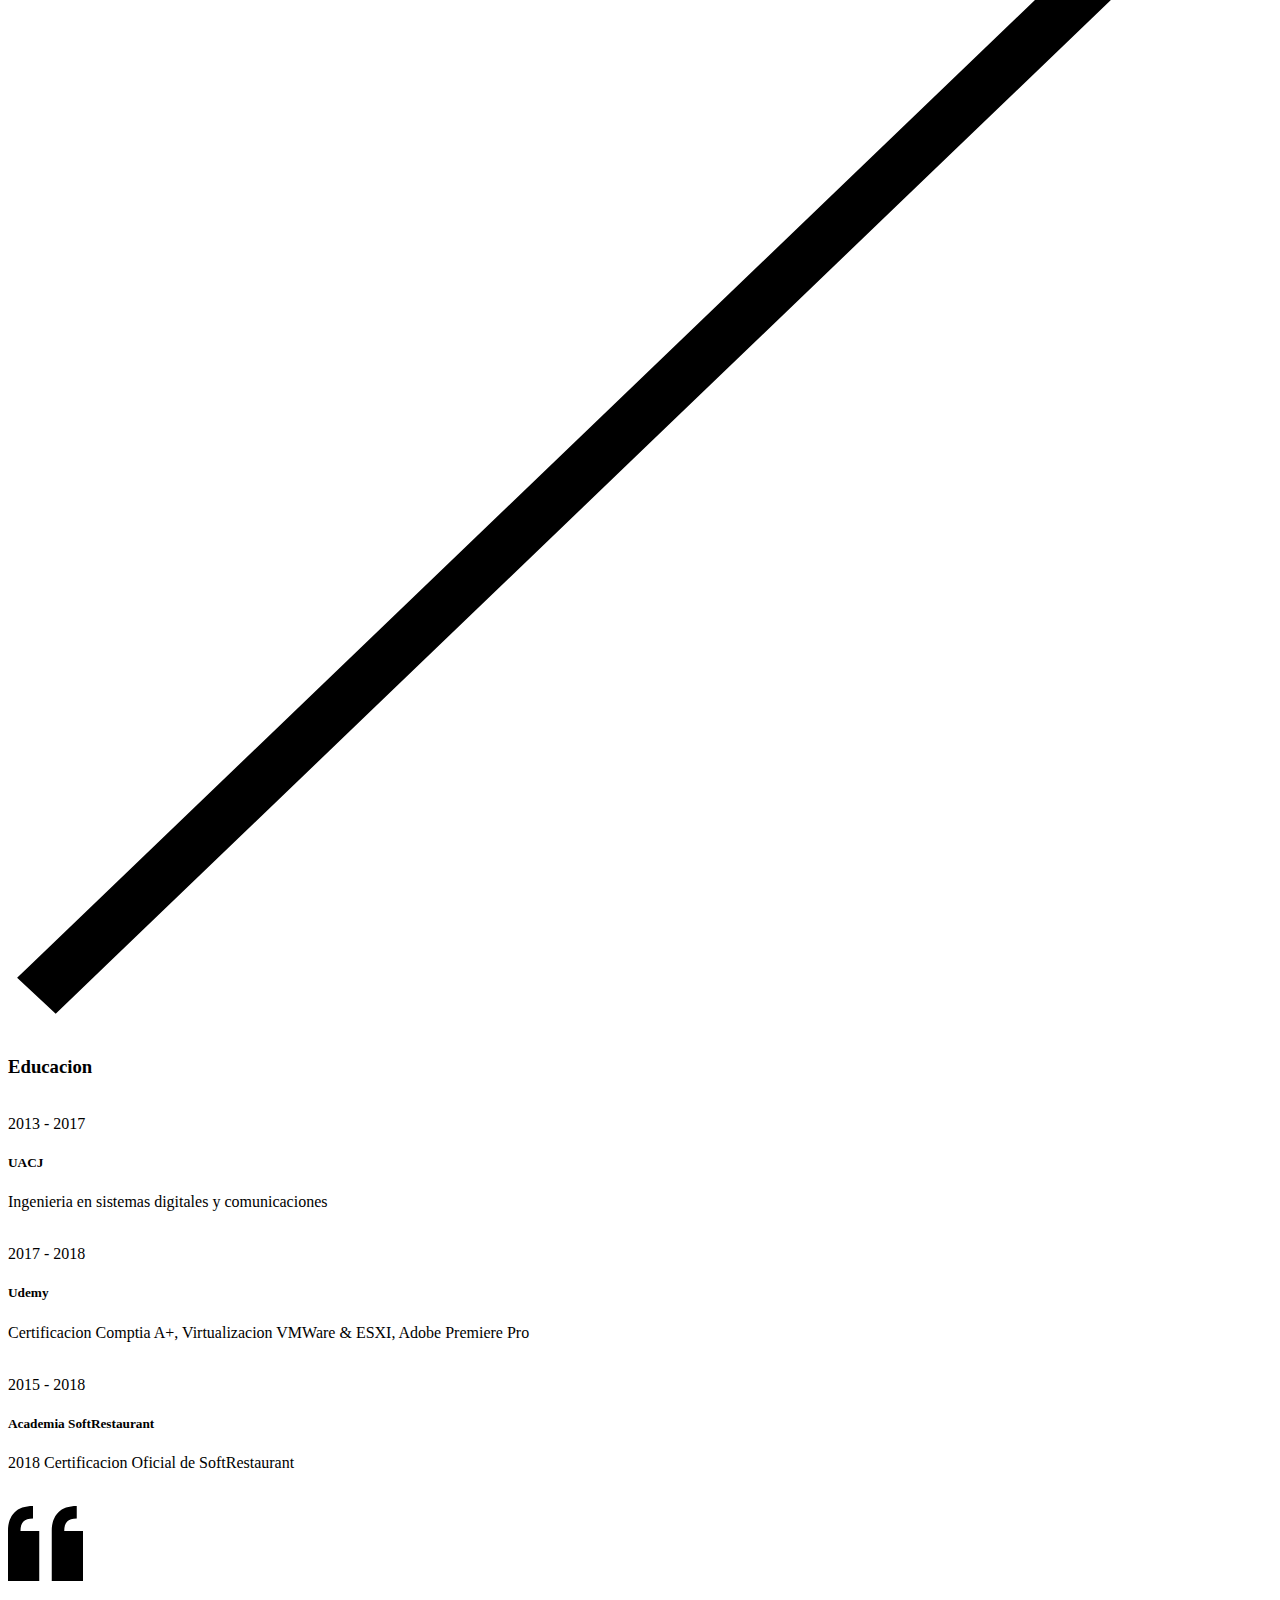
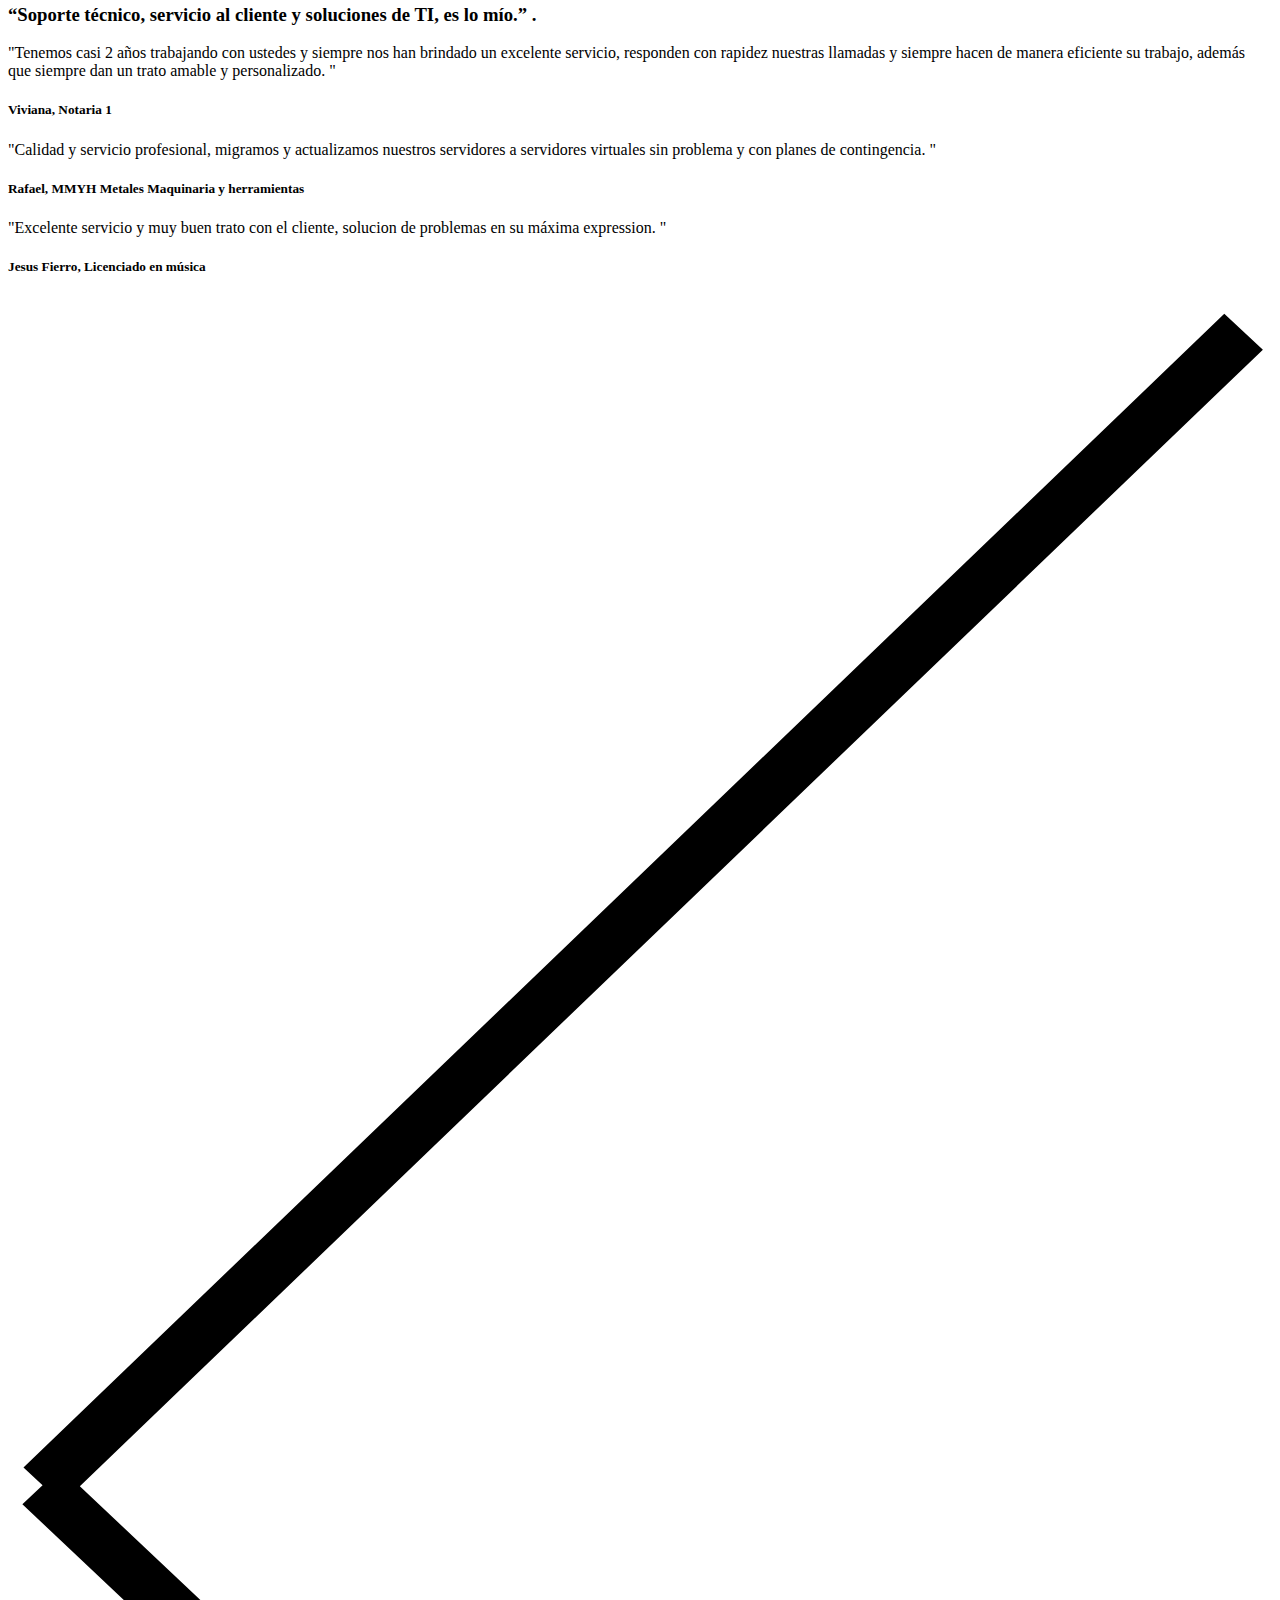
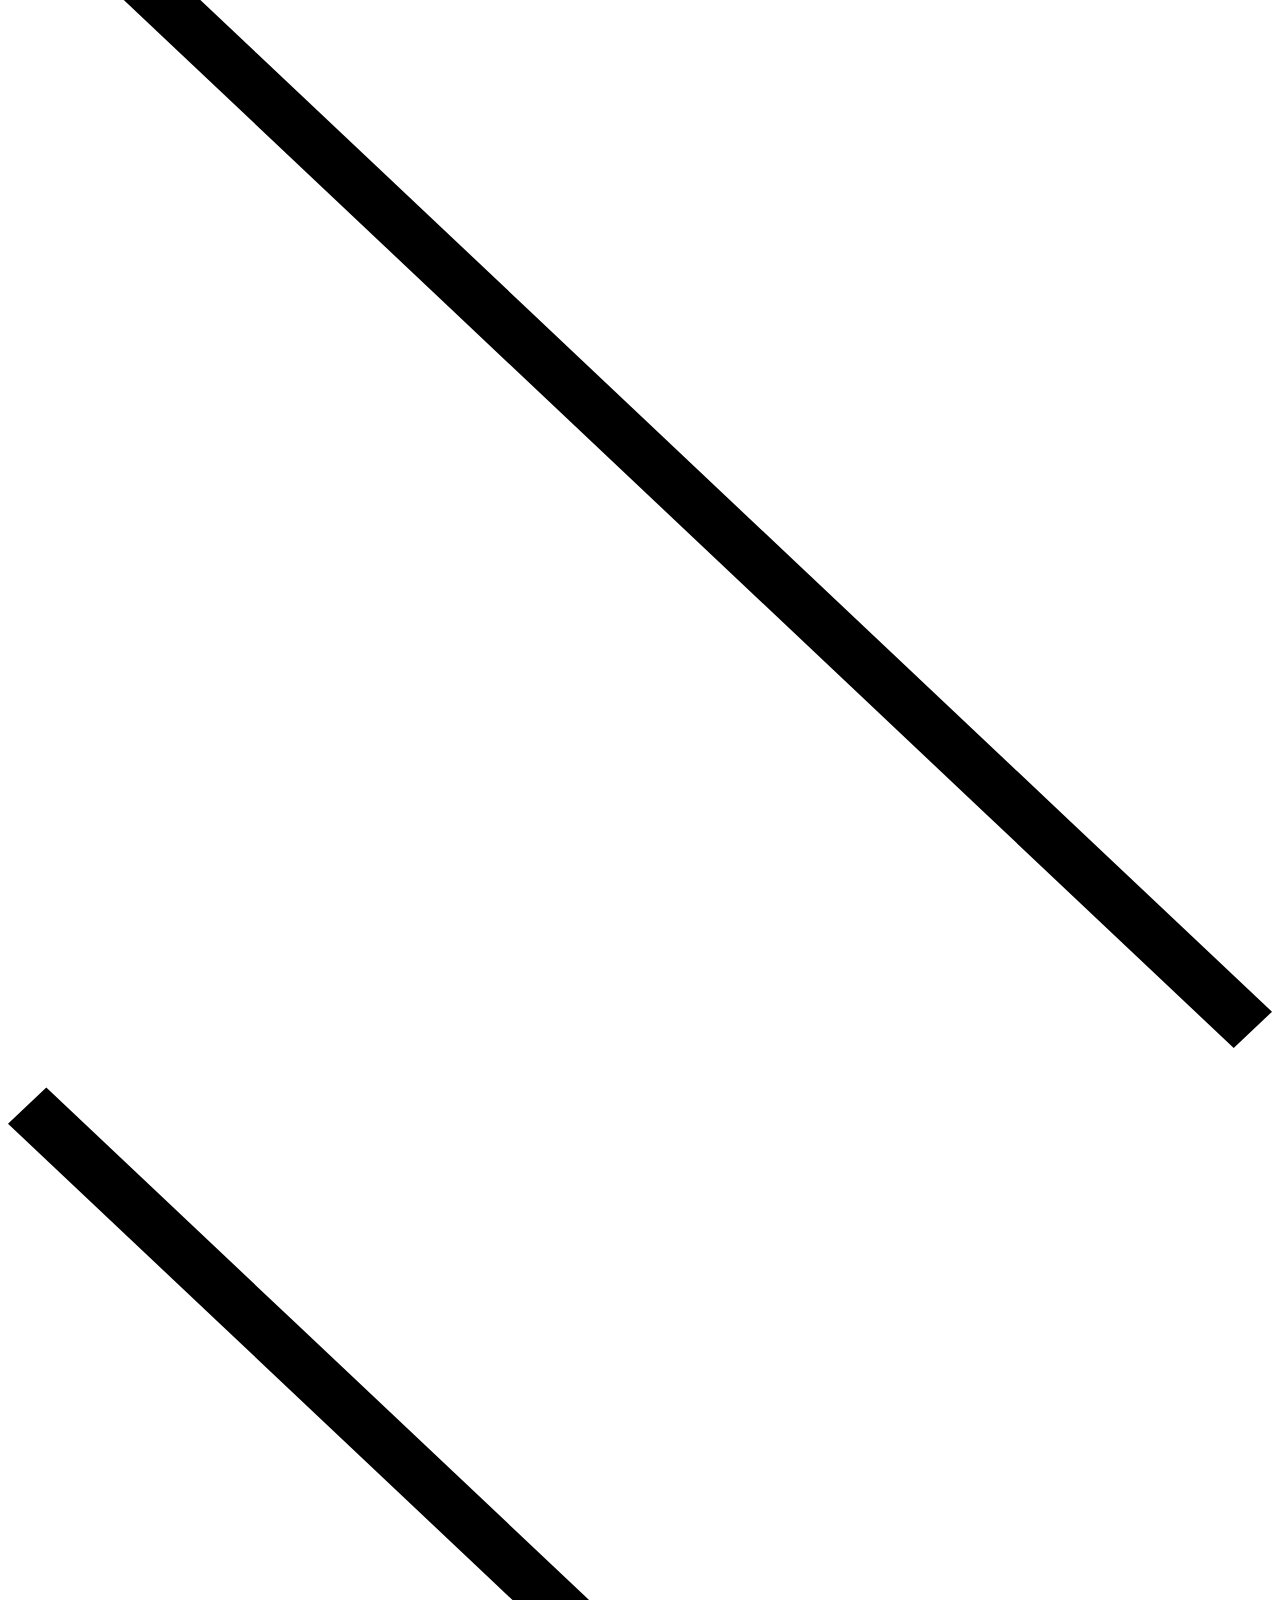
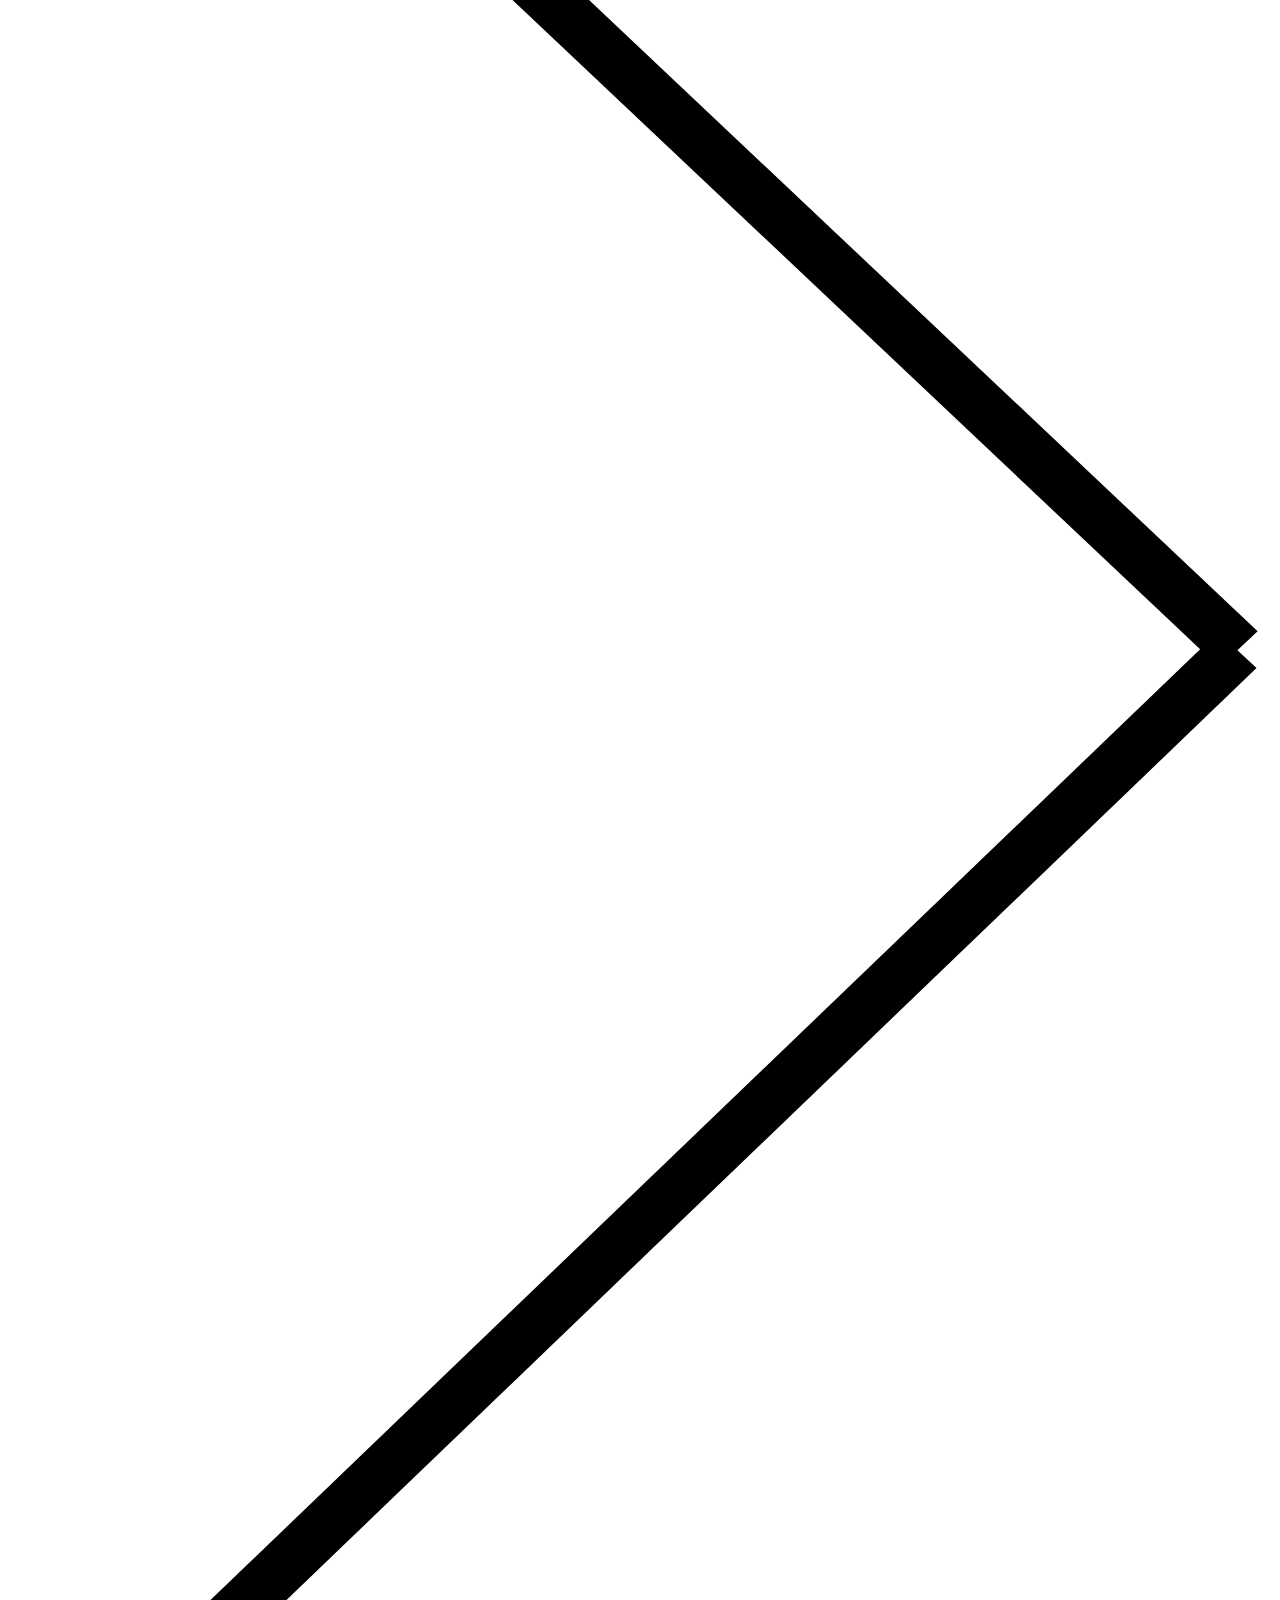
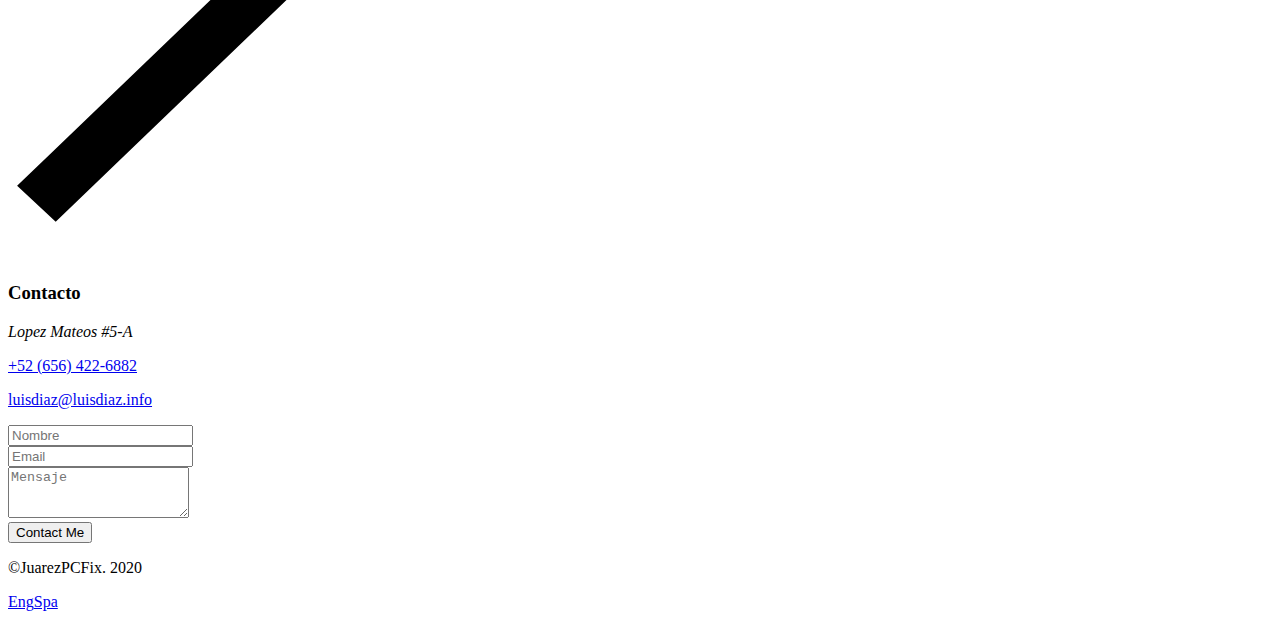
==== commit 1eae942e: "fixed slider" ====
--- a/indexSpanish.html
+++ b/indexSpanish.html
@@ -528,7 +528,7 @@
 																</p>
 															</div>
 															<div class="vlt-testimonial__meta">
-																<h5 class="vlt-testimonial__name">Jesus Fierro, Licenciado en música/music graduate
+																<h5 class="vlt-testimonial__name">Jesus Fierro, Licenciado en música
 
 																</h5>
 																<div class="vlt-testimonial__function">
@@ -558,7 +558,6 @@
 			</div>
 			<!--Contact-->
 			<!--Section-->
-			<form action="https://formspree.io/f/moqyvkdb" method="POST" target="_blank" >
 			<div class="vlt-section pp-scrollable" data-anchor="Contact">
 				<div class="vlt-section__vertical-align">
 					<div class="vlt-section__content">
@@ -583,7 +582,9 @@
 									<!--Animated Block-->
 									<div class="vlt-animated-block" data-animation-name="fadeInUpSm" style="animation-delay:.1s; animation-duration:700ms;">
 										<!-- <h4>Let's grab a coffee and jump on conversation <span class="has-accent-color">chat with me.</span></h4> -->
+										<form action="https://formspree.io/f/moqyvkdb" method="POST" target="_blank" >
 										<div class="vlt-gap-20"></div>
+										<form action="https://formspree.io/f/moqyvkdb" method="POST" target="_blank" >
 										<form id="contactForm" class="vlt-contact-form" novalidate="novalidate">
 											<div class="vlt-form-group">
 												<input type="text" id="name" name="name" required="required" placeholder="Nombre">
